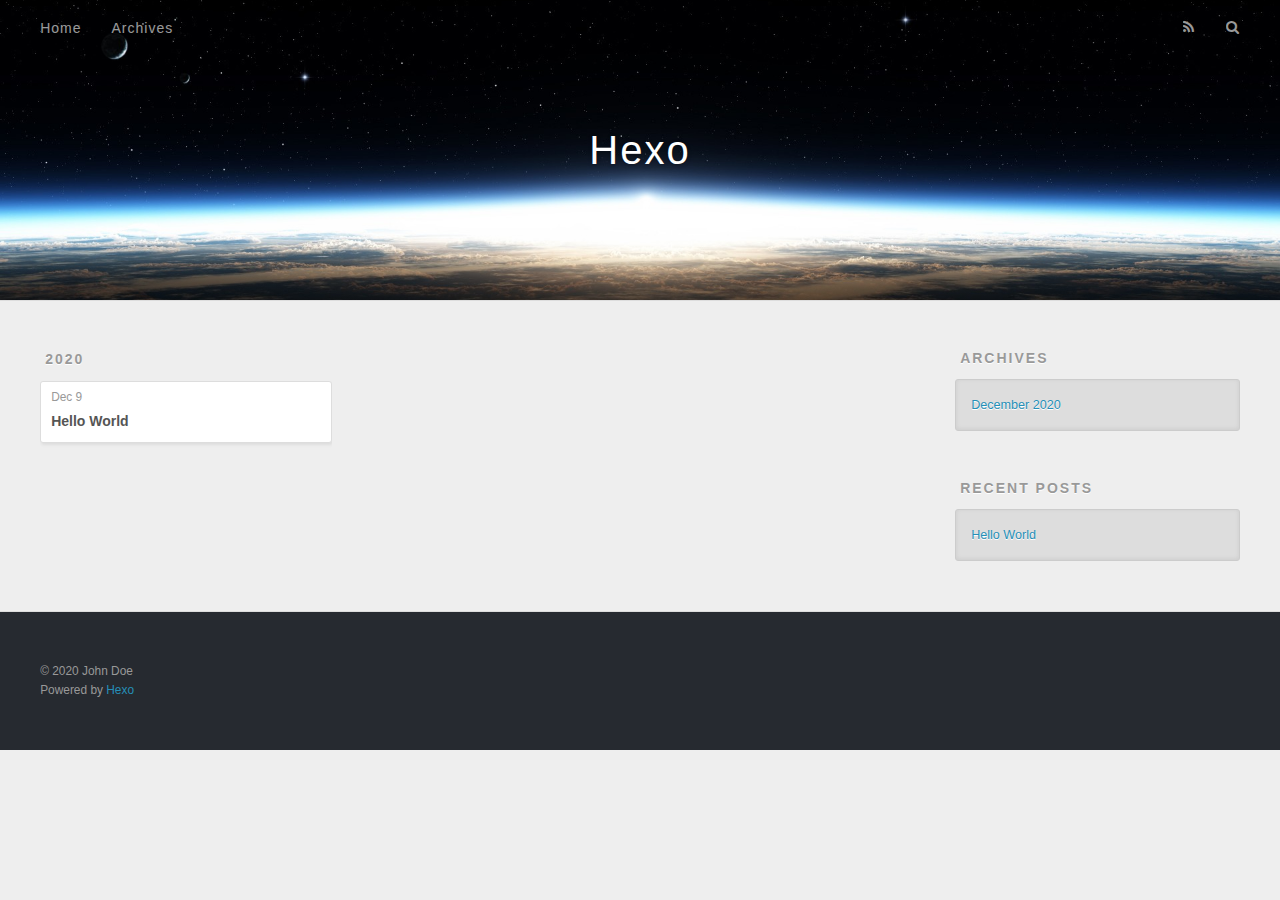
==== archives/index.html @ 75cb19ee "Site updated: 2020-12-09 10:48:36" ====
<!DOCTYPE html>
<html>
<head>
  <meta charset="utf-8">
  

  
  <title>Archives | Hexo</title>
  <meta name="viewport" content="width=device-width, initial-scale=1, maximum-scale=1">
  <meta property="og:type" content="website">
<meta property="og:title" content="Hexo">
<meta property="og:url" content="http://example.com/archives/index.html">
<meta property="og:site_name" content="Hexo">
<meta property="og:locale" content="en_US">
<meta property="article:author" content="John Doe">
<meta name="twitter:card" content="summary">
  
    <link rel="alternate" href="/atom.xml" title="Hexo" type="application/atom+xml">
  
  
    <link rel="icon" href="/favicon.png">
  
  
    <link href="//fonts.googleapis.com/css?family=Source+Code+Pro" rel="stylesheet" type="text/css">
  
  
<link rel="stylesheet" href="/css/style.css">

<meta name="generator" content="Hexo 5.2.0"></head>

<body>
  <div id="container">
    <div id="wrap">
      <header id="header">
  <div id="banner"></div>
  <div id="header-outer" class="outer">
    <div id="header-title" class="inner">
      <h1 id="logo-wrap">
        <a href="/" id="logo">Hexo</a>
      </h1>
      
    </div>
    <div id="header-inner" class="inner">
      <nav id="main-nav">
        <a id="main-nav-toggle" class="nav-icon"></a>
        
          <a class="main-nav-link" href="/">Home</a>
        
          <a class="main-nav-link" href="/archives">Archives</a>
        
      </nav>
      <nav id="sub-nav">
        
          <a id="nav-rss-link" class="nav-icon" href="/atom.xml" title="RSS Feed"></a>
        
        <a id="nav-search-btn" class="nav-icon" title="Search"></a>
      </nav>
      <div id="search-form-wrap">
        <form action="//google.com/search" method="get" accept-charset="UTF-8" class="search-form"><input type="search" name="q" class="search-form-input" placeholder="Search"><button type="submit" class="search-form-submit">&#xF002;</button><input type="hidden" name="sitesearch" value="http://example.com"></form>
      </div>
    </div>
  </div>
</header>
      <div class="outer">
        <section id="main">
  
  
    
    
      
      
      <section class="archives-wrap">
        <div class="archive-year-wrap">
          <a href="/archives/2020" class="archive-year">2020</a>
        </div>
        <div class="archives">
    
    <article class="archive-article archive-type-post">
  <div class="archive-article-inner">
    <header class="archive-article-header">
      <a href="/2020/12/09/hello-world/" class="archive-article-date">
  <time datetime="2020-12-09T02:20:31.634Z" itemprop="datePublished">Dec 9</time>
</a>
      
  
    <h1 itemprop="name">
      <a class="archive-article-title" href="/2020/12/09/hello-world/">Hello World</a>
    </h1>
  

    </header>
  </div>
</article>
  
  
    </div></section>
  


</section>
        
          <aside id="sidebar">
  
    

  
    

  
    
  
    
  <div class="widget-wrap">
    <h3 class="widget-title">Archives</h3>
    <div class="widget">
      <ul class="archive-list"><li class="archive-list-item"><a class="archive-list-link" href="/archives/2020/12/">December 2020</a></li></ul>
    </div>
  </div>


  
    
  <div class="widget-wrap">
    <h3 class="widget-title">Recent Posts</h3>
    <div class="widget">
      <ul>
        
          <li>
            <a href="/2020/12/09/hello-world/">Hello World</a>
          </li>
        
      </ul>
    </div>
  </div>

  
</aside>
        
      </div>
      <footer id="footer">
  
  <div class="outer">
    <div id="footer-info" class="inner">
      &copy; 2020 John Doe<br>
      Powered by <a href="http://hexo.io/" target="_blank">Hexo</a>
    </div>
  </div>
</footer>
    </div>
    <nav id="mobile-nav">
  
    <a href="/" class="mobile-nav-link">Home</a>
  
    <a href="/archives" class="mobile-nav-link">Archives</a>
  
</nav>
    

<script src="//ajax.googleapis.com/ajax/libs/jquery/2.0.3/jquery.min.js"></script>


  
<link rel="stylesheet" href="/fancybox/jquery.fancybox.css">

  
<script src="/fancybox/jquery.fancybox.pack.js"></script>




<script src="/js/script.js"></script>




  </div>
</body>
</html>
---- css/style.css ----
body {
  width: 100%;
}
body:before,
body:after {
  content: "";
  display: table;
}
body:after {
  clear: both;
}
html,
body,
div,
span,
applet,
object,
iframe,
h1,
h2,
h3,
h4,
h5,
h6,
p,
blockquote,
pre,
a,
abbr,
acronym,
address,
big,
cite,
code,
del,
dfn,
em,
img,
ins,
kbd,
q,
s,
samp,
small,
strike,
strong,
sub,
sup,
tt,
var,
dl,
dt,
dd,
ol,
ul,
li,
fieldset,
form,
label,
legend,
table,
caption,
tbody,
tfoot,
thead,
tr,
th,
td {
  margin: 0;
  padding: 0;
  border: 0;
  outline: 0;
  font-weight: inherit;
  font-style: inherit;
  font-family: inherit;
  font-size: 100%;
  vertical-align: baseline;
}
body {
  line-height: 1;
  color: #000;
  background: #fff;
}
ol,
ul {
  list-style: none;
}
table {
  border-collapse: separate;
  border-spacing: 0;
  vertical-align: middle;
}
caption,
th,
td {
  text-align: left;
  font-weight: normal;
  vertical-align: middle;
}
a img {
  border: none;
}
input,
button {
  margin: 0;
  padding: 0;
}
input::-moz-focus-inner,
button::-moz-focus-inner {
  border: 0;
  padding: 0;
}
@font-face {
  font-family: FontAwesome;
  font-style: normal;
  font-weight: normal;
  src: url("fonts/fontawesome-webfont.eot?v=#4.0.3");
  src: url("fonts/fontawesome-webfont.eot?#iefix&v=#4.0.3") format("embedded-opentype"), url("fonts/fontawesome-webfont.woff?v=#4.0.3") format("woff"), url("fonts/fontawesome-webfont.ttf?v=#4.0.3") format("truetype"), url("fonts/fontawesome-webfont.svg#fontawesomeregular?v=#4.0.3") format("svg");
}
html,
body,
#container {
  height: 100%;
}
body {
  background: #eee;
  font: 14px -apple-system, BlinkMacSystemFont, "Segoe UI", "Roboto", "Oxygen", "Ubuntu", "Cantarell", "Fira Sans", "Droid Sans", "Helvetica Neue", sans-serif;
  -webkit-text-size-adjust: 100%;
}
.outer {
  max-width: 1220px;
  margin: 0 auto;
  padding: 0 20px;
}
.outer:before,
.outer:after {
  content: "";
  display: table;
}
.outer:after {
  clear: both;
}
.inner {
  display: inline;
  float: left;
  width: 98.33333333333333%;
  margin: 0 0.833333333333333%;
}
.left,
.alignleft {
  float: left;
}
.right,
.alignright {
  float: right;
}
.clear {
  clear: both;
}
#container {
  position: relative;
}
.mobile-nav-on {
  overflow: hidden;
}
#wrap {
  height: 100%;
  width: 100%;
  position: absolute;
  top: 0;
  left: 0;
  -webkit-transition: 0.2s ease-out;
  -moz-transition: 0.2s ease-out;
  -ms-transition: 0.2s ease-out;
  transition: 0.2s ease-out;
  z-index: 1;
  background: #eee;
}
.mobile-nav-on #wrap {
  left: 280px;
}
@media screen and (min-width: 768px) {
  #main {
    display: inline;
    float: left;
    width: 73.33333333333333%;
    margin: 0 0.833333333333333%;
  }
}
.article-date,
.article-category-link,
.archive-year,
.widget-title {
  text-decoration: none;
  text-transform: uppercase;
  letter-spacing: 2px;
  color: #999;
  margin-bottom: 1em;
  margin-left: 5px;
  line-height: 1em;
  text-shadow: 0 1px #fff;
  font-weight: bold;
}
.article-inner,
.archive-article-inner {
  background: #fff;
  -webkit-box-shadow: 1px 2px 3px #ddd;
  box-shadow: 1px 2px 3px #ddd;
  border: 1px solid #ddd;
  border-radius: 3px;
}
.article-entry h1,
.widget h1 {
  font-size: 2em;
}
.article-entry h2,
.widget h2 {
  font-size: 1.5em;
}
.article-entry h3,
.widget h3 {
  font-size: 1.3em;
}
.article-entry h4,
.widget h4 {
  font-size: 1.2em;
}
.article-entry h5,
.widget h5 {
  font-size: 1em;
}
.article-entry h6,
.widget h6 {
  font-size: 1em;
  color: #999;
}
.article-entry hr,
.widget hr {
  border: 1px dashed #ddd;
}
.article-entry strong,
.widget strong {
  font-weight: bold;
}
.article-entry em,
.widget em,
.article-entry cite,
.widget cite {
  font-style: italic;
}
.article-entry sup,
.widget sup,
.article-entry sub,
.widget sub {
  font-size: 0.75em;
  line-height: 0;
  position: relative;
  vertical-align: baseline;
}
.article-entry sup,
.widget sup {
  top: -0.5em;
}
.article-entry sub,
.widget sub {
  bottom: -0.2em;
}
.article-entry small,
.widget small {
  font-size: 0.85em;
}
.article-entry acronym,
.widget acronym,
.article-entry abbr,
.widget abbr {
  border-bottom: 1px dotted;
}
.article-entry ul,
.widget ul,
.article-entry ol,
.widget ol,
.article-entry dl,
.widget dl {
  margin: 0 20px;
  line-height: 1.6em;
}
.article-entry ul ul,
.widget ul ul,
.article-entry ol ul,
.widget ol ul,
.article-entry ul ol,
.widget ul ol,
.article-entry ol ol,
.widget ol ol {
  margin-top: 0;
  margin-bottom: 0;
}
.article-entry ul,
.widget ul {
  list-style: disc;
}
.article-entry ol,
.widget ol {
  list-style: decimal;
}
.article-entry dt,
.widget dt {
  font-weight: bold;
}
#header {
  height: 300px;
  position: relative;
  border-bottom: 1px solid #ddd;
}
#header:before,
#header:after {
  content: "";
  position: absolute;
  left: 0;
  right: 0;
  height: 40px;
}
#header:before {
  top: 0;
  background: -webkit-linear-gradient(rgba(0,0,0,0.2), transparent);
  background: -moz-linear-gradient(rgba(0,0,0,0.2), transparent);
  background: -ms-linear-gradient(rgba(0,0,0,0.2), transparent);
  background: linear-gradient(rgba(0,0,0,0.2), transparent);
}
#header:after {
  bottom: 0;
  background: -webkit-linear-gradient(transparent, rgba(0,0,0,0.2));
  background: -moz-linear-gradient(transparent, rgba(0,0,0,0.2));
  background: -ms-linear-gradient(transparent, rgba(0,0,0,0.2));
  background: linear-gradient(transparent, rgba(0,0,0,0.2));
}
#header-outer {
  height: 100%;
  position: relative;
}
#header-inner {
  position: relative;
  overflow: hidden;
}
#banner {
  position: absolute;
  top: 0;
  left: 0;
  width: 100%;
  height: 100%;
  background: url("images/banner.jpg") center #000;
  -webkit-background-size: cover;
  -moz-background-size: cover;
  background-size: cover;
  z-index: -1;
}
#header-title {
  text-align: center;
  height: 40px;
  position: absolute;
  top: 50%;
  left: 0;
  margin-top: -20px;
}
#logo,
#subtitle {
  text-decoration: none;
  color: #fff;
  font-weight: 300;
  text-shadow: 0 1px 4px rgba(0,0,0,0.3);
}
#logo {
  font-size: 40px;
  line-height: 40px;
  letter-spacing: 2px;
}
#subtitle {
  font-size: 16px;
  line-height: 16px;
  letter-spacing: 1px;
}
#subtitle-wrap {
  margin-top: 16px;
}
#main-nav {
  float: left;
  margin-left: -15px;
}
.nav-icon,
.main-nav-link {
  float: left;
  color: #fff;
  opacity: 0.6;
  text-decoration: none;
  text-shadow: 0 1px rgba(0,0,0,0.2);
  -webkit-transition: opacity 0.2s;
  -moz-transition: opacity 0.2s;
  -ms-transition: opacity 0.2s;
  transition: opacity 0.2s;
  display: block;
  padding: 20px 15px;
}
.nav-icon:hover,
.main-nav-link:hover {
  opacity: 1;
}
.nav-icon {
  font-family: FontAwesome;
  text-align: center;
  font-size: 14px;
  width: 14px;
  height: 14px;
  padding: 20px 15px;
  position: relative;
  cursor: pointer;
}
.main-nav-link {
  font-weight: 300;
  letter-spacing: 1px;
}
@media screen and (max-width: 479px) {
  .main-nav-link {
    display: none;
  }
}
#main-nav-toggle {
  display: none;
}
#main-nav-toggle:before {
  content: "\f0c9";
}
@media screen and (max-width: 479px) {
  #main-nav-toggle {
    display: block;
  }
}
#sub-nav {
  float: right;
  margin-right: -15px;
}
#nav-rss-link:before {
  content: "\f09e";
}
#nav-search-btn:before {
  content: "\f002";
}
#search-form-wrap {
  position: absolute;
  top: 15px;
  width: 150px;
  height: 30px;
  right: -150px;
  opacity: 0;
  -webkit-transition: 0.2s ease-out;
  -moz-transition: 0.2s ease-out;
  -ms-transition: 0.2s ease-out;
  transition: 0.2s ease-out;
}
#search-form-wrap.on {
  opacity: 1;
  right: 0;
}
@media screen and (max-width: 479px) {
  #search-form-wrap {
    width: 100%;
    right: -100%;
  }
}
.search-form {
  position: absolute;
  top: 0;
  left: 0;
  right: 0;
  background: #fff;
  padding: 5px 15px;
  border-radius: 15px;
  -webkit-box-shadow: 0 0 10px rgba(0,0,0,0.3);
  box-shadow: 0 0 10px rgba(0,0,0,0.3);
}
.search-form-input {
  border: none;
  background: none;
  color: #555;
  width: 100%;
  font: 13px -apple-system, BlinkMacSystemFont, "Segoe UI", "Roboto", "Oxygen", "Ubuntu", "Cantarell", "Fira Sans", "Droid Sans", "Helvetica Neue", sans-serif;
  outline: none;
}
.search-form-input::-webkit-search-results-decoration,
.search-form-input::-webkit-search-cancel-button {
  -webkit-appearance: none;
}
.search-form-submit {
  position: absolute;
  top: 50%;
  right: 10px;
  margin-top: -7px;
  font: 13px FontAwesome;
  border: none;
  background: none;
  color: #bbb;
  cursor: pointer;
}
.search-form-submit:hover,
.search-form-submit:focus {
  color: #777;
}
.article {
  margin: 50px 0;
}
.article-inner {
  overflow: hidden;
}
.article-meta:before,
.article-meta:after {
  content: "";
  display: table;
}
.article-meta:after {
  clear: both;
}
.article-date {
  float: left;
}
.article-category {
  float: left;
  line-height: 1em;
  color: #ccc;
  text-shadow: 0 1px #fff;
  margin-left: 8px;
}
.article-category:before {
  content: "\2022";
}
.article-category-link {
  margin: 0 12px 1em;
}
.article-header {
  padding: 20px 20px 0;
}
.article-title {
  text-decoration: none;
  font-size: 2em;
  font-weight: bold;
  color: #555;
  line-height: 1.1em;
  -webkit-transition: color 0.2s;
  -moz-transition: color 0.2s;
  -ms-transition: color 0.2s;
  transition: color 0.2s;
}
a.article-title:hover {
  color: #258fb8;
}
.article-entry {
  color: #555;
  padding: 0 20px;
}
.article-entry:before,
.article-entry:after {
  content: "";
  display: table;
}
.article-entry:after {
  clear: both;
}
.article-entry p,
.article-entry table {
  line-height: 1.6em;
  margin: 1.6em 0;
}
.article-entry h1,
.article-entry h2,
.article-entry h3,
.article-entry h4,
.article-entry h5,
.article-entry h6 {
  font-weight: bold;
}
.article-entry h1,
.article-entry h2,
.article-entry h3,
.article-entry h4,
.article-entry h5,
.article-entry h6 {
  line-height: 1.1em;
  margin: 1.1em 0;
}
.article-entry a {
  color: #258fb8;
  text-decoration: none;
}
.article-entry a:hover {
  text-decoration: underline;
}
.article-entry ul,
.article-entry ol,
.article-entry dl {
  margin-top: 1.6em;
  margin-bottom: 1.6em;
}
.article-entry img,
.article-entry video {
  max-width: 100%;
  height: auto;
  display: block;
  margin: auto;
}
.article-entry iframe {
  border: none;
}
.article-entry table {
  width: 100%;
  border-collapse: collapse;
  border-spacing: 0;
}
.article-entry th {
  font-weight: bold;
  border-bottom: 3px solid #ddd;
  padding-bottom: 0.5em;
}
.article-entry td {
  border-bottom: 1px solid #ddd;
  padding: 10px 0;
}
.article-entry blockquote {
  font-family: Georgia, "Times New Roman", serif;
  font-size: 1.4em;
  margin: 1.6em 20px;
  text-align: center;
}
.article-entry blockquote footer {
  font-size: 14px;
  margin: 1.6em 0;
  font-family: -apple-system, BlinkMacSystemFont, "Segoe UI", "Roboto", "Oxygen", "Ubuntu", "Cantarell", "Fira Sans", "Droid Sans", "Helvetica Neue", sans-serif;
}
.article-entry blockquote footer cite:before {
  content: "—";
  padding: 0 0.5em;
}
.article-entry .pullquote {
  text-align: left;
  width: 45%;
  margin: 0;
}
.article-entry .pullquote.left {
  margin-left: 0.5em;
  margin-right: 1em;
}
.article-entry .pullquote.right {
  margin-right: 0.5em;
  margin-left: 1em;
}
.article-entry .caption {
  color: #999;
  display: block;
  font-size: 0.9em;
  margin-top: 0.5em;
  position: relative;
  text-align: center;
}
.article-entry .video-container {
  position: relative;
  padding-top: 56.25%;
  height: 0;
  overflow: hidden;
}
.article-entry .video-container iframe,
.article-entry .video-container object,
.article-entry .video-container embed {
  position: absolute;
  top: 0;
  left: 0;
  width: 100%;
  height: 100%;
  margin-top: 0;
}
.article-more-link a {
  display: inline-block;
  line-height: 1em;
  padding: 6px 15px;
  border-radius: 15px;
  background: #eee;
  color: #999;
  text-shadow: 0 1px #fff;
  text-decoration: none;
}
.article-more-link a:hover {
  background: #258fb8;
  color: #fff;
  text-decoration: none;
  text-shadow: 0 1px #1e7293;
}
.article-footer {
  font-size: 0.85em;
  line-height: 1.6em;
  border-top: 1px solid #ddd;
  padding-top: 1.6em;
  margin: 0 20px 20px;
}
.article-footer:before,
.article-footer:after {
  content: "";
  display: table;
}
.article-footer:after {
  clear: both;
}
.article-footer a {
  color: #999;
  text-decoration: none;
}
.article-footer a:hover {
  color: #555;
}
.article-tag-list-item {
  float: left;
  margin-right: 10px;
}
.article-tag-list-link:before {
  content: "#";
}
.article-comment-link {
  float: right;
}
.article-comment-link:before {
  content: "\f075";
  font-family: FontAwesome;
  padding-right: 8px;
}
.article-share-link {
  cursor: pointer;
  float: right;
  margin-left: 20px;
}
.article-share-link:before {
  content: "\f064";
  font-family: FontAwesome;
  padding-right: 6px;
}
#article-nav {
  position: relative;
}
#article-nav:before,
#article-nav:after {
  content: "";
  display: table;
}
#article-nav:after {
  clear: both;
}
@media screen and (min-width: 768px) {
  #article-nav {
    margin: 50px 0;
  }
  #article-nav:before {
    width: 8px;
    height: 8px;
    position: absolute;
    top: 50%;
    left: 50%;
    margin-top: -4px;
    margin-left: -4px;
    content: "";
    border-radius: 50%;
    background: #ddd;
    -webkit-box-shadow: 0 1px 2px #fff;
    box-shadow: 0 1px 2px #fff;
  }
}
.article-nav-link-wrap {
  text-decoration: none;
  text-shadow: 0 1px #fff;
  color: #999;
  -webkit-box-sizing: border-box;
  -moz-box-sizing: border-box;
  box-sizing: border-box;
  margin-top: 50px;
  text-align: center;
  display: block;
}
.article-nav-link-wrap:hover {
  color: #555;
}
@media screen and (min-width: 768px) {
  .article-nav-link-wrap {
    width: 50%;
    margin-top: 0;
  }
}
@media screen and (min-width: 768px) {
  #article-nav-newer {
    float: left;
    text-align: right;
    padding-right: 20px;
  }
}
@media screen and (min-width: 768px) {
  #article-nav-older {
    float: right;
    text-align: left;
    padding-left: 20px;
  }
}
.article-nav-caption {
  text-transform: uppercase;
  letter-spacing: 2px;
  color: #ddd;
  line-height: 1em;
  font-weight: bold;
}
#article-nav-newer .article-nav-caption {
  margin-right: -2px;
}
.article-nav-title {
  font-size: 0.85em;
  line-height: 1.6em;
  margin-top: 0.5em;
}
.article-share-box {
  position: absolute;
  display: none;
  background: #fff;
  -webkit-box-shadow: 1px 2px 10px rgba(0,0,0,0.2);
  box-shadow: 1px 2px 10px rgba(0,0,0,0.2);
  border-radius: 3px;
  margin-left: -145px;
  overflow: hidden;
  z-index: 1;
}
.article-share-box.on {
  display: block;
}
.article-share-input {
  width: 100%;
  background: none;
  -webkit-box-sizing: border-box;
  -moz-box-sizing: border-box;
  box-sizing: border-box;
  font: 14px -apple-system, BlinkMacSystemFont, "Segoe UI", "Roboto", "Oxygen", "Ubuntu", "Cantarell", "Fira Sans", "Droid Sans", "Helvetica Neue", sans-serif;
  padding: 0 15px;
  color: #555;
  outline: none;
  border: 1px solid #ddd;
  border-radius: 3px 3px 0 0;
  height: 36px;
  line-height: 36px;
}
.article-share-links {
  background: #eee;
}
.article-share-links:before,
.article-share-links:after {
  content: "";
  display: table;
}
.article-share-links:after {
  clear: both;
}
.article-share-twitter,
.article-share-facebook,
.article-share-pinterest,
.article-share-google {
  width: 50px;
  height: 36px;
  display: block;
  float: left;
  position: relative;
  color: #999;
  text-shadow: 0 1px #fff;
}
.article-share-twitter:before,
.article-share-facebook:before,
.article-share-pinterest:before,
.article-share-google:before {
  font-size: 20px;
  font-family: FontAwesome;
  width: 20px;
  height: 20px;
  position: absolute;
  top: 50%;
  left: 50%;
  margin-top: -10px;
  margin-left: -10px;
  text-align: center;
}
.article-share-twitter:hover,
.article-share-facebook:hover,
.article-share-pinterest:hover,
.article-share-google:hover {
  color: #fff;
}
.article-share-twitter:before {
  content: "\f099";
}
.article-share-twitter:hover {
  background: #00aced;
  text-shadow: 0 1px #008abe;
}
.article-share-facebook:before {
  content: "\f09a";
}
.article-share-facebook:hover {
  background: #3b5998;
  text-shadow: 0 1px #2f477a;
}
.article-share-pinterest:before {
  content: "\f0d2";
}
.article-share-pinterest:hover {
  background: #cb2027;
  text-shadow: 0 1px #a21a1f;
}
.article-share-google:before {
  content: "\f0d5";
}
.article-share-google:hover {
  background: #dd4b39;
  text-shadow: 0 1px #be3221;
}
.article-gallery {
  background: #000;
  position: relative;
}
.article-gallery-photos {
  position: relative;
  overflow: hidden;
}
.article-gallery-img {
  display: none;
  max-width: 100%;
}
.article-gallery-img:first-child {
  display: block;
}
.article-gallery-img.loaded {
  position: absolute;
  display: block;
}
.article-gallery-img img {
  display: block;
  max-width: 100%;
  margin: 0 auto;
}
#comments {
  background: #fff;
  -webkit-box-shadow: 1px 2px 3px #ddd;
  box-shadow: 1px 2px 3px #ddd;
  padding: 20px;
  border: 1px solid #ddd;
  border-radius: 3px;
  margin: 50px 0;
}
#comments a {
  color: #258fb8;
}
.archives-wrap {
  margin: 50px 0;
}
.archives:before,
.archives:after {
  content: "";
  display: table;
}
.archives:after {
  clear: both;
}
.archive-year-wrap {
  margin-bottom: 1em;
}
.archives {
  -webkit-column-gap: 10px;
  -moz-column-gap: 10px;
  column-gap: 10px;
}
@media screen and (min-width: 480px) and (max-width: 767px) {
  .archives {
    -webkit-column-count: 2;
    -moz-column-count: 2;
    column-count: 2;
  }
}
@media screen and (min-width: 768px) {
  .archives {
    -webkit-column-count: 3;
    -moz-column-count: 3;
    column-count: 3;
  }
}
.archive-article {
  -webkit-column-break-inside: avoid;
  page-break-inside: avoid;
  overflow: hidden;
  break-inside: avoid-column;
}
.archive-article-inner {
  padding: 10px;
  margin-bottom: 15px;
}
.archive-article-title {
  text-decoration: none;
  font-weight: bold;
  color: #555;
  -webkit-transition: color 0.2s;
  -moz-transition: color 0.2s;
  -ms-transition: color 0.2s;
  transition: color 0.2s;
  line-height: 1.6em;
}
.archive-article-title:hover {
  color: #258fb8;
}
.archive-article-footer {
  margin-top: 1em;
}
.archive-article-date {
  color: #999;
  text-decoration: none;
  font-size: 0.85em;
  line-height: 1em;
  margin-bottom: 0.5em;
  display: block;
}
#page-nav {
  margin: 50px auto;
  background: #fff;
  -webkit-box-shadow: 1px 2px 3px #ddd;
  box-shadow: 1px 2px 3px #ddd;
  border: 1px solid #ddd;
  border-radius: 3px;
  text-align: center;
  color: #999;
  overflow: hidden;
}
#page-nav:before,
#page-nav:after {
  content: "";
  display: table;
}
#page-nav:after {
  clear: both;
}
#page-nav a,
#page-nav span {
  padding: 10px 20px;
  line-height: 1;
  height: 2ex;
}
#page-nav a {
  color: #999;
  text-decoration: none;
}
#page-nav a:hover {
  background: #999;
  color: #fff;
}
#page-nav .prev {
  float: left;
}
#page-nav .next {
  float: right;
}
#page-nav .page-number {
  display: inline-block;
}
@media screen and (max-width: 479px) {
  #page-nav .page-number {
    display: none;
  }
}
#page-nav .current {
  color: #555;
  font-weight: bold;
}
#page-nav .space {
  color: #ddd;
}
#footer {
  background: #262a30;
  padding: 50px 0;
  border-top: 1px solid #ddd;
  color: #999;
}
#footer a {
  color: #258fb8;
  text-decoration: none;
}
#footer a:hover {
  text-decoration: underline;
}
#footer-info {
  line-height: 1.6em;
  font-size: 0.85em;
}
.article-entry pre,
.article-entry .highlight {
  background: #2d2d2d;
  margin: 0 -20px;
  padding: 15px 20px;
  border-style: solid;
  border-color: #ddd;
  border-width: 1px 0;
  overflow: auto;
  color: #ccc;
  line-height: 22.400000000000002px;
}
.article-entry .highlight .gutter pre,
.article-entry .gist .gist-file .gist-data .line-numbers {
  color: #666;
  font-size: 0.85em;
}
.article-entry pre,
.article-entry code {
  font-family: "Source Code Pro", Consolas, Monaco, Menlo, Consolas, monospace;
}
.article-entry code {
  background: #eee;
  text-shadow: 0 1px #fff;
  padding: 0 0.3em;
}
.article-entry pre code {
  background: none;
  text-shadow: none;
  padding: 0;
}
.article-entry .highlight pre {
  border: none;
  margin: 0;
  padding: 0;
}
.article-entry .highlight table {
  margin: 0;
  width: auto;
}
.article-entry .highlight td {
  border: none;
  padding: 0;
}
.article-entry .highlight figcaption {
  font-size: 0.85em;
  color: #999;
  line-height: 1em;
  margin-bottom: 1em;
}
.article-entry .highlight figcaption:before,
.article-entry .highlight figcaption:after {
  content: "";
  display: table;
}
.article-entry .highlight figcaption:after {
  clear: both;
}
.article-entry .highlight figcaption a {
  float: right;
}
.article-entry .highlight .gutter pre {
  text-align: right;
  padding-right: 20px;
}
.article-entry .highlight .line {
  height: 22.400000000000002px;
}
.article-entry .highlight .line.marked {
  background: #515151;
}
.article-entry .gist {
  margin: 0 -20px;
  border-style: solid;
  border-color: #ddd;
  border-width: 1px 0;
  background: #2d2d2d;
  padding: 15px 20px 15px 0;
}
.article-entry .gist .gist-file {
  border: none;
  font-family: "Source Code Pro", Consolas, Monaco, Menlo, Consolas, monospace;
  margin: 0;
}
.article-entry .gist .gist-file .gist-data {
  background: none;
  border: none;
}
.article-entry .gist .gist-file .gist-data .line-numbers {
  background: none;
  border: none;
  padding: 0 20px 0 0;
}
.article-entry .gist .gist-file .gist-data .line-data {
  padding: 0 !important;
}
.article-entry .gist .gist-file .highlight {
  margin: 0;
  padding: 0;
  border: none;
}
.article-entry .gist .gist-file .gist-meta {
  background: #2d2d2d;
  color: #999;
  font: 0.85em -apple-system, BlinkMacSystemFont, "Segoe UI", "Roboto", "Oxygen", "Ubuntu", "Cantarell", "Fira Sans", "Droid Sans", "Helvetica Neue", sans-serif;
  text-shadow: 0 0;
  padding: 0;
  margin-top: 1em;
  margin-left: 20px;
}
.article-entry .gist .gist-file .gist-meta a {
  color: #258fb8;
  font-weight: normal;
}
.article-entry .gist .gist-file .gist-meta a:hover {
  text-decoration: underline;
}
pre .comment,
pre .title {
  color: #999;
}
pre .variable,
pre .attribute,
pre .tag,
pre .regexp,
pre .ruby .constant,
pre .xml .tag .title,
pre .xml .pi,
pre .xml .doctype,
pre .html .doctype,
pre .css .id,
pre .css .class,
pre .css .pseudo {
  color: #f2777a;
}
pre .number,
pre .preprocessor,
pre .built_in,
pre .literal,
pre .params,
pre .constant {
  color: #f99157;
}
pre .class,
pre .ruby .class .title,
pre .css .rules .attribute {
  color: #9c9;
}
pre .string,
pre .value,
pre .inheritance,
pre .header,
pre .ruby .symbol,
pre .xml .cdata {
  color: #9c9;
}
pre .css .hexcolor {
  color: #6cc;
}
pre .function,
pre .python .decorator,
pre .python .title,
pre .ruby .function .title,
pre .ruby .title .keyword,
pre .perl .sub,
pre .javascript .title,
pre .coffeescript .title {
  color: #69c;
}
pre .keyword,
pre .javascript .function {
  color: #c9c;
}
@media screen and (max-width: 479px) {
  #mobile-nav {
    position: absolute;
    top: 0;
    left: 0;
    width: 280px;
    height: 100%;
    background: #191919;
    border-right: 1px solid #fff;
  }
}
@media screen and (max-width: 479px) {
  .mobile-nav-link {
    display: block;
    color: #999;
    text-decoration: none;
    padding: 15px 20px;
    font-weight: bold;
  }
  .mobile-nav-link:hover {
    color: #fff;
  }
}
@media screen and (min-width: 768px) {
  #sidebar {
    display: inline;
    float: left;
    width: 23.333333333333332%;
    margin: 0 0.833333333333333%;
  }
}
.widget-wrap {
  margin: 50px 0;
}
.widget {
  color: #777;
  text-shadow: 0 1px #fff;
  background: #ddd;
  -webkit-box-shadow: 0 -1px 4px #ccc inset;
  box-shadow: 0 -1px 4px #ccc inset;
  border: 1px solid #ccc;
  padding: 15px;
  border-radius: 3px;
}
.widget a {
  color: #258fb8;
  text-decoration: none;
}
.widget a:hover {
  text-decoration: underline;
}
.widget ul ul,
.widget ol ul,
.widget dl ul,
.widget ul ol,
.widget ol ol,
.widget dl ol,
.widget ul dl,
.widget ol dl,
.widget dl dl {
  margin-left: 15px;
  list-style: disc;
}
.widget {
  line-height: 1.6em;
  word-wrap: break-word;
  font-size: 0.9em;
}
.widget ul,
.widget ol {
  list-style: none;
  margin: 0;
}
.widget ul ul,
.widget ol ul,
.widget ul ol,
.widget ol ol {
  margin: 0 20px;
}
.widget ul ul,
.widget ol ul {
  list-style: disc;
}
.widget ul ol,
.widget ol ol {
  list-style: decimal;
}
.category-list-count,
.tag-list-count,
.archive-list-count {
  padding-left: 5px;
  color: #999;
  font-size: 0.85em;
}
.category-list-count:before,
.tag-list-count:before,
.archive-list-count:before {
  content: "(";
}
.category-list-count:after,
.tag-list-count:after,
.archive-list-count:after {
  content: ")";
}
.tagcloud a {
  margin-right: 5px;
  display: inline-block;
}
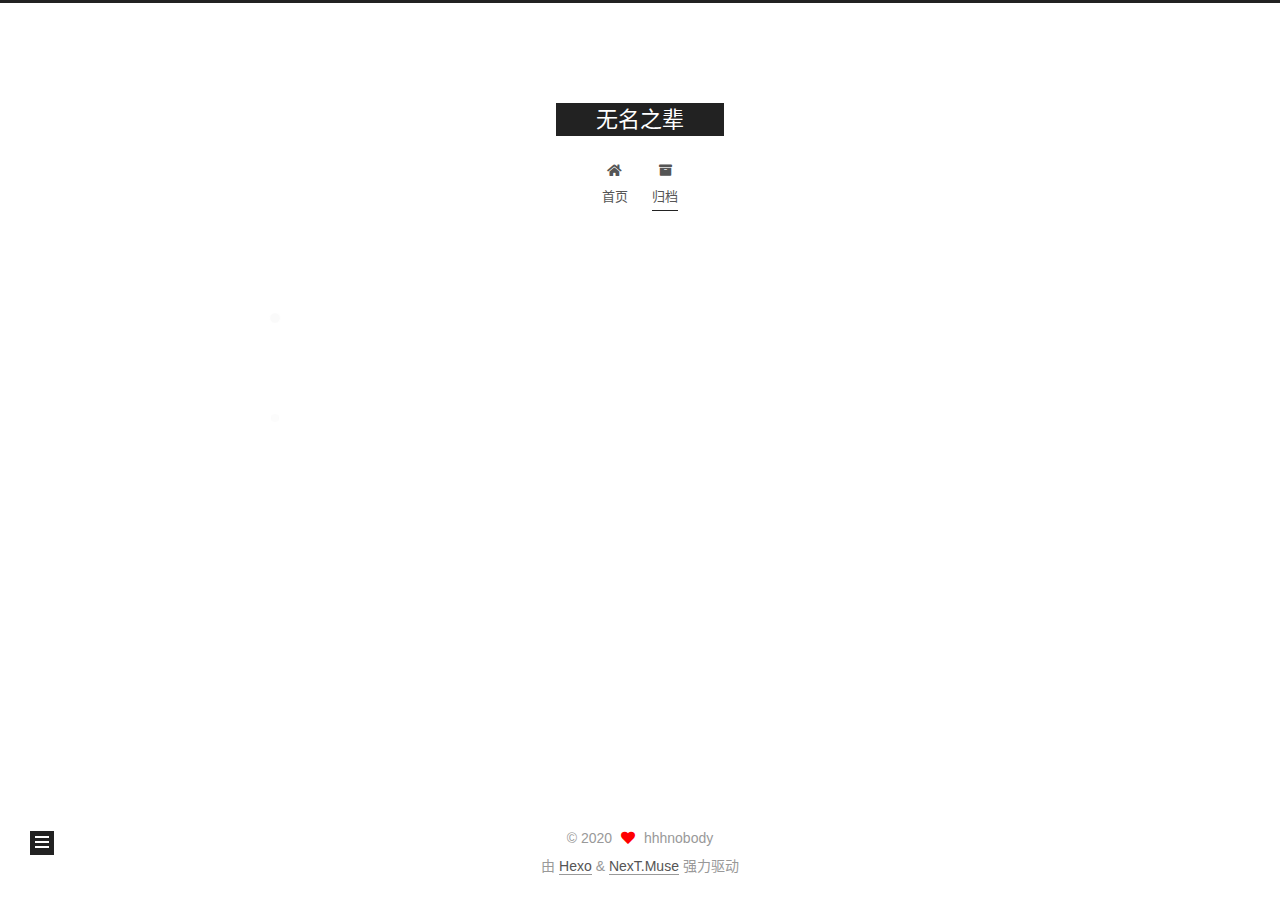
==== commit 7661c9a3: "Site updated: 2020-12-09 11:24:07" ====
--- a/archives/index.html
+++ b/archives/index.html
@@ -1,178 +1,340 @@
 <!DOCTYPE html>
-<html>
+<html lang="zh-CN">
 <head>
-  <meta charset="utf-8">
-  
-
-  
-  <title>Archives | Hexo</title>
-  <meta name="viewport" content="width=device-width, initial-scale=1, maximum-scale=1">
+  <meta charset="UTF-8">
+<meta name="viewport" content="width=device-width, initial-scale=1, maximum-scale=2">
+<meta name="theme-color" content="#222">
+<meta name="generator" content="Hexo 5.2.0">
+  <link rel="apple-touch-icon" sizes="180x180" href="/images/apple-touch-icon-next.png">
+  <link rel="icon" type="image/png" sizes="32x32" href="/images/favicon-32x32-next.png">
+  <link rel="icon" type="image/png" sizes="16x16" href="/images/favicon-16x16-next.png">
+  <link rel="mask-icon" href="/images/logo.svg" color="#222">
+
+<link rel="stylesheet" href="/css/main.css">
+
+
+<link rel="stylesheet" href="/lib/font-awesome/css/all.min.css">
+
+<script id="hexo-configurations">
+    var NexT = window.NexT || {};
+    var CONFIG = {"hostname":"example.com","root":"/","scheme":"Muse","version":"7.8.0","exturl":false,"sidebar":{"position":"left","display":"post","padding":18,"offset":12,"onmobile":false},"copycode":{"enable":false,"show_result":false,"style":null},"back2top":{"enable":true,"sidebar":false,"scrollpercent":false},"bookmark":{"enable":false,"color":"#222","save":"auto"},"fancybox":false,"mediumzoom":false,"lazyload":false,"pangu":false,"comments":{"style":"tabs","active":null,"storage":true,"lazyload":false,"nav":null},"algolia":{"hits":{"per_page":10},"labels":{"input_placeholder":"Search for Posts","hits_empty":"We didn't find any results for the search: ${query}","hits_stats":"${hits} results found in ${time} ms"}},"localsearch":{"enable":false,"trigger":"auto","top_n_per_article":1,"unescape":false,"preload":false},"motion":{"enable":true,"async":false,"transition":{"post_block":"fadeIn","post_header":"slideDownIn","post_body":"slideDownIn","coll_header":"slideLeftIn","sidebar":"slideUpIn"}}};
+  </script>
+
   <meta property="og:type" content="website">
-<meta property="og:title" content="Hexo">
+<meta property="og:title" content="无名之辈">
 <meta property="og:url" content="http://example.com/archives/index.html">
-<meta property="og:site_name" content="Hexo">
-<meta property="og:locale" content="en_US">
-<meta property="article:author" content="John Doe">
+<meta property="og:site_name" content="无名之辈">
+<meta property="og:locale" content="zh_CN">
+<meta property="article:author" content="hhhnobody">
 <meta name="twitter:card" content="summary">
-  
-    <link rel="alternate" href="/atom.xml" title="Hexo" type="application/atom+xml">
-  
-  
-    <link rel="icon" href="/favicon.png">
-  
-  
-    <link href="//fonts.googleapis.com/css?family=Source+Code+Pro" rel="stylesheet" type="text/css">
-  
-  
-<link rel="stylesheet" href="/css/style.css">
-
-<meta name="generator" content="Hexo 5.2.0"></head>
-
-<body>
-  <div id="container">
-    <div id="wrap">
-      <header id="header">
-  <div id="banner"></div>
-  <div id="header-outer" class="outer">
-    <div id="header-title" class="inner">
-      <h1 id="logo-wrap">
-        <a href="/" id="logo">Hexo</a>
-      </h1>
+
+<link rel="canonical" href="http://example.com/archives/">
+
+
+<script id="page-configurations">
+  // https://hexo.io/docs/variables.html
+  CONFIG.page = {
+    sidebar: "",
+    isHome : false,
+    isPost : false,
+    lang   : 'zh-CN'
+  };
+</script>
+
+  <title>归档 | 无名之辈</title>
+  
+
+
+
+
+
+
+  <noscript>
+  <style>
+  .use-motion .brand,
+  .use-motion .menu-item,
+  .sidebar-inner,
+  .use-motion .post-block,
+  .use-motion .pagination,
+  .use-motion .comments,
+  .use-motion .post-header,
+  .use-motion .post-body,
+  .use-motion .collection-header { opacity: initial; }
+
+  .use-motion .site-title,
+  .use-motion .site-subtitle {
+    opacity: initial;
+    top: initial;
+  }
+
+  .use-motion .logo-line-before i { left: initial; }
+  .use-motion .logo-line-after i { right: initial; }
+  </style>
+</noscript>
+
+</head>
+
+<body itemscope itemtype="http://schema.org/WebPage">
+  <div class="container use-motion">
+    <div class="headband"></div>
+
+    <header class="header" itemscope itemtype="http://schema.org/WPHeader">
+      <div class="header-inner"><div class="site-brand-container">
+  <div class="site-nav-toggle">
+    <div class="toggle" aria-label="切换导航栏">
+      <span class="toggle-line toggle-line-first"></span>
+      <span class="toggle-line toggle-line-middle"></span>
+      <span class="toggle-line toggle-line-last"></span>
+    </div>
+  </div>
+
+  <div class="site-meta">
+
+    <a href="/" class="brand" rel="start">
+      <span class="logo-line-before"><i></i></span>
+      <h1 class="site-title">无名之辈</h1>
+      <span class="logo-line-after"><i></i></span>
+    </a>
+  </div>
+
+  <div class="site-nav-right">
+    <div class="toggle popup-trigger">
+    </div>
+  </div>
+</div>
+
+
+
+
+<nav class="site-nav">
+  <ul id="menu" class="main-menu menu">
+        <li class="menu-item menu-item-home">
+
+    <a href="/" rel="section"><i class="fa fa-home fa-fw"></i>首页</a>
+
+  </li>
+        <li class="menu-item menu-item-archives">
+
+    <a href="/archives/" rel="section"><i class="fa fa-archive fa-fw"></i>归档</a>
+
+  </li>
+  </ul>
+</nav>
+
+
+
+
+</div>
+    </header>
+
+    
+  <div class="back-to-top">
+    <i class="fa fa-arrow-up"></i>
+    <span>0%</span>
+  </div>
+
+
+    <main class="main">
+      <div class="main-inner">
+        <div class="content-wrap">
+          
+
+          <div class="content archive">
+            
+
+  
+  
+  
+  <div class="post-block">
+    <div class="posts-collapse">
+      <div class="collection-title">
+        <span class="collection-header">嗯..! 目前共计 1 篇日志。 继续努力。</span>
+      </div>
+
       
-    </div>
-    <div id="header-inner" class="inner">
-      <nav id="main-nav">
-        <a id="main-nav-toggle" class="nav-icon"></a>
+    <div class="collection-year">
+      <span class="collection-header">2020</span>
+    </div>
+
+  <article itemscope itemtype="http://schema.org/Article">
+    <header class="post-header">
+
+      <div class="post-meta">
+        <time itemprop="dateCreated"
+              datetime="2020-12-09T10:20:31+08:00"
+              content="2020-12-09">
+          12-09
+        </time>
+      </div>
+
+      <div class="post-title">
+          <a class="post-title-link" href="/2020/12/09/hello-world/" itemprop="url">
+            <span itemprop="name">Hello World</span>
+          </a>
+      </div>
+
+    </header>
+  </article>
+
+
+    </div>
+  </div>
+  
+  
+  
+
+  
+
+
+
+          </div>
+          
+
+<script>
+  window.addEventListener('tabs:register', () => {
+    let { activeClass } = CONFIG.comments;
+    if (CONFIG.comments.storage) {
+      activeClass = localStorage.getItem('comments_active') || activeClass;
+    }
+    if (activeClass) {
+      let activeTab = document.querySelector(`a[href="#comment-${activeClass}"]`);
+      if (activeTab) {
+        activeTab.click();
+      }
+    }
+  });
+  if (CONFIG.comments.storage) {
+    window.addEventListener('tabs:click', event => {
+      if (!event.target.matches('.tabs-comment .tab-content .tab-pane')) return;
+      let commentClass = event.target.classList[1];
+      localStorage.setItem('comments_active', commentClass);
+    });
+  }
+</script>
+
+        </div>
+          
+  
+  <div class="toggle sidebar-toggle">
+    <span class="toggle-line toggle-line-first"></span>
+    <span class="toggle-line toggle-line-middle"></span>
+    <span class="toggle-line toggle-line-last"></span>
+  </div>
+
+  <aside class="sidebar">
+    <div class="sidebar-inner">
+
+      <ul class="sidebar-nav motion-element">
+        <li class="sidebar-nav-toc">
+          文章目录
+        </li>
+        <li class="sidebar-nav-overview">
+          站点概览
+        </li>
+      </ul>
+
+      <!--noindex-->
+      <div class="post-toc-wrap sidebar-panel">
+      </div>
+      <!--/noindex-->
+
+      <div class="site-overview-wrap sidebar-panel">
+        <div class="site-author motion-element" itemprop="author" itemscope itemtype="http://schema.org/Person">
+  <p class="site-author-name" itemprop="name">hhhnobody</p>
+  <div class="site-description" itemprop="description"></div>
+</div>
+<div class="site-state-wrap motion-element">
+  <nav class="site-state">
+      <div class="site-state-item site-state-posts">
+          <a href="/archives/">
         
-          <a class="main-nav-link" href="/">Home</a>
+          <span class="site-state-item-count">1</span>
+          <span class="site-state-item-name">日志</span>
+        </a>
+      </div>
+  </nav>
+</div>
+
+
+
+      </div>
+
+    </div>
+  </aside>
+  <div id="sidebar-dimmer"></div>
+
+
+      </div>
+    </main>
+
+    <footer class="footer">
+      <div class="footer-inner">
         
-          <a class="main-nav-link" href="/archives">Archives</a>
+
         
-      </nav>
-      <nav id="sub-nav">
+
+<div class="copyright">
+  
+  &copy; 
+  <span itemprop="copyrightYear">2020</span>
+  <span class="with-love">
+    <i class="fa fa-heart"></i>
+  </span>
+  <span class="author" itemprop="copyrightHolder">hhhnobody</span>
+</div>
+  <div class="powered-by">由 <a href="https://hexo.io/" class="theme-link" rel="noopener" target="_blank">Hexo</a> & <a href="https://muse.theme-next.org/" class="theme-link" rel="noopener" target="_blank">NexT.Muse</a> 强力驱动
+  </div>
+
         
-          <a id="nav-rss-link" class="nav-icon" href="/atom.xml" title="RSS Feed"></a>
-        
-        <a id="nav-search-btn" class="nav-icon" title="Search"></a>
-      </nav>
-      <div id="search-form-wrap">
-        <form action="//google.com/search" method="get" accept-charset="UTF-8" class="search-form"><input type="search" name="q" class="search-form-input" placeholder="Search"><button type="submit" class="search-form-submit">&#xF002;</button><input type="hidden" name="sitesearch" value="http://example.com"></form>
-      </div>
-    </div>
-  </div>
-</header>
-      <div class="outer">
-        <section id="main">
-  
-  
-    
-    
-      
-      
-      <section class="archives-wrap">
-        <div class="archive-year-wrap">
-          <a href="/archives/2020" class="archive-year">2020</a>
-        </div>
-        <div class="archives">
-    
-    <article class="archive-article archive-type-post">
-  <div class="archive-article-inner">
-    <header class="archive-article-header">
-      <a href="/2020/12/09/hello-world/" class="archive-article-date">
-  <time datetime="2020-12-09T02:20:31.634Z" itemprop="datePublished">Dec 9</time>
-</a>
-      
-  
-    <h1 itemprop="name">
-      <a class="archive-article-title" href="/2020/12/09/hello-world/">Hello World</a>
-    </h1>
-  
-
-    </header>
-  </div>
-</article>
-  
-  
-    </div></section>
-  
-
-
-</section>
-        
-          <aside id="sidebar">
-  
-    
-
-  
-    
-
-  
-    
-  
-    
-  <div class="widget-wrap">
-    <h3 class="widget-title">Archives</h3>
-    <div class="widget">
-      <ul class="archive-list"><li class="archive-list-item"><a class="archive-list-link" href="/archives/2020/12/">December 2020</a></li></ul>
-    </div>
-  </div>
-
-
-  
-    
-  <div class="widget-wrap">
-    <h3 class="widget-title">Recent Posts</h3>
-    <div class="widget">
-      <ul>
-        
-          <li>
-            <a href="/2020/12/09/hello-world/">Hello World</a>
-          </li>
-        
-      </ul>
-    </div>
-  </div>
-
-  
-</aside>
-        
-      </div>
-      <footer id="footer">
-  
-  <div class="outer">
-    <div id="footer-info" class="inner">
-      &copy; 2020 John Doe<br>
-      Powered by <a href="http://hexo.io/" target="_blank">Hexo</a>
-    </div>
-  </div>
-</footer>
-    </div>
-    <nav id="mobile-nav">
-  
-    <a href="/" class="mobile-nav-link">Home</a>
-  
-    <a href="/archives" class="mobile-nav-link">Archives</a>
-  
-</nav>
-    
-
-<script src="//ajax.googleapis.com/ajax/libs/jquery/2.0.3/jquery.min.js"></script>
-
-
-  
-<link rel="stylesheet" href="/fancybox/jquery.fancybox.css">
-
-  
-<script src="/fancybox/jquery.fancybox.pack.js"></script>
-
-
-
-
-<script src="/js/script.js"></script>
-
-
-
-
-  </div>
+
+
+
+
+
+
+
+
+      </div>
+    </footer>
+  </div>
+
+  
+  <script src="/lib/anime.min.js"></script>
+  <script src="/lib/velocity/velocity.min.js"></script>
+  <script src="/lib/velocity/velocity.ui.min.js"></script>
+
+<script src="/js/utils.js"></script>
+
+<script src="/js/motion.js"></script>
+
+
+<script src="/js/schemes/muse.js"></script>
+
+
+<script src="/js/next-boot.js"></script>
+
+
+
+
+  
+
+
+
+
+
+
+
+
+
+
+
+
+
+
+
+  
+
+  
+
 </body>
-</html>+</html>
--- a/css/main.css
+++ b/css/main.css
@@ -0,0 +1,2291 @@
+:root {
+  --body-bg-color: #fff;
+  --content-bg-color: #fff;
+  --card-bg-color: #f5f5f5;
+  --text-color: #555;
+  --blockquote-color: #666;
+  --link-color: #555;
+  --link-hover-color: #222;
+  --brand-color: #fff;
+  --brand-hover-color: #fff;
+  --table-row-odd-bg-color: #f9f9f9;
+  --table-row-hover-bg-color: #f5f5f5;
+  --menu-item-bg-color: #f5f5f5;
+  --btn-default-bg: #222;
+  --btn-default-color: #fff;
+  --btn-default-border-color: #222;
+  --btn-default-hover-bg: #fff;
+  --btn-default-hover-color: #222;
+  --btn-default-hover-border-color: #222;
+}
+html {
+  line-height: 1.15; /* 1 */
+  -webkit-text-size-adjust: 100%; /* 2 */
+}
+body {
+  margin: 0;
+}
+main {
+  display: block;
+}
+h1 {
+  font-size: 2em;
+  margin: 0.67em 0;
+}
+hr {
+  box-sizing: content-box; /* 1 */
+  height: 0; /* 1 */
+  overflow: visible; /* 2 */
+}
+pre {
+  font-family: monospace, monospace; /* 1 */
+  font-size: 1em; /* 2 */
+}
+a {
+  background: transparent;
+}
+abbr[title] {
+  border-bottom: none; /* 1 */
+  text-decoration: underline; /* 2 */
+  text-decoration: underline dotted; /* 2 */
+}
+b,
+strong {
+  font-weight: bolder;
+}
+code,
+kbd,
+samp {
+  font-family: monospace, monospace; /* 1 */
+  font-size: 1em; /* 2 */
+}
+small {
+  font-size: 80%;
+}
+sub,
+sup {
+  font-size: 75%;
+  line-height: 0;
+  position: relative;
+  vertical-align: baseline;
+}
+sub {
+  bottom: -0.25em;
+}
+sup {
+  top: -0.5em;
+}
+img {
+  border-style: none;
+}
+button,
+input,
+optgroup,
+select,
+textarea {
+  font-family: inherit; /* 1 */
+  font-size: 100%; /* 1 */
+  line-height: 1.15; /* 1 */
+  margin: 0; /* 2 */
+}
+button,
+input {
+/* 1 */
+  overflow: visible;
+}
+button,
+select {
+/* 1 */
+  text-transform: none;
+}
+button,
+[type='button'],
+[type='reset'],
+[type='submit'] {
+  -webkit-appearance: button;
+}
+button::-moz-focus-inner,
+[type='button']::-moz-focus-inner,
+[type='reset']::-moz-focus-inner,
+[type='submit']::-moz-focus-inner {
+  border-style: none;
+  padding: 0;
+}
+button:-moz-focusring,
+[type='button']:-moz-focusring,
+[type='reset']:-moz-focusring,
+[type='submit']:-moz-focusring {
+  outline: 1px dotted ButtonText;
+}
+fieldset {
+  padding: 0.35em 0.75em 0.625em;
+}
+legend {
+  box-sizing: border-box; /* 1 */
+  color: inherit; /* 2 */
+  display: table; /* 1 */
+  max-width: 100%; /* 1 */
+  padding: 0; /* 3 */
+  white-space: normal; /* 1 */
+}
+progress {
+  vertical-align: baseline;
+}
+textarea {
+  overflow: auto;
+}
+[type='checkbox'],
+[type='radio'] {
+  box-sizing: border-box; /* 1 */
+  padding: 0; /* 2 */
+}
+[type='number']::-webkit-inner-spin-button,
+[type='number']::-webkit-outer-spin-button {
+  height: auto;
+}
+[type='search'] {
+  outline-offset: -2px; /* 2 */
+  -webkit-appearance: textfield; /* 1 */
+}
+[type='search']::-webkit-search-decoration {
+  -webkit-appearance: none;
+}
+::-webkit-file-upload-button {
+  font: inherit; /* 2 */
+  -webkit-appearance: button; /* 1 */
+}
+details {
+  display: block;
+}
+summary {
+  display: list-item;
+}
+template {
+  display: none;
+}
+[hidden] {
+  display: none;
+}
+::selection {
+  background: #262a30;
+  color: #eee;
+}
+html,
+body {
+  height: 100%;
+}
+body {
+  background: var(--body-bg-color);
+  color: var(--text-color);
+  font-family: 'Lato', "PingFang SC", "Microsoft YaHei", sans-serif;
+  font-size: 1em;
+  line-height: 2;
+}
+@media (max-width: 991px) {
+  body {
+    padding-left: 0 !important;
+    padding-right: 0 !important;
+  }
+}
+h1,
+h2,
+h3,
+h4,
+h5,
+h6 {
+  font-family: 'Lato', "PingFang SC", "Microsoft YaHei", sans-serif;
+  font-weight: bold;
+  line-height: 1.5;
+  margin: 20px 0 15px;
+}
+h1 {
+  font-size: 1.5em;
+}
+h2 {
+  font-size: 1.375em;
+}
+h3 {
+  font-size: 1.25em;
+}
+h4 {
+  font-size: 1.125em;
+}
+h5 {
+  font-size: 1em;
+}
+h6 {
+  font-size: 0.875em;
+}
+p {
+  margin: 0 0 20px 0;
+}
+a,
+span.exturl {
+  border-bottom: 1px solid #999;
+  color: var(--link-color);
+  outline: 0;
+  text-decoration: none;
+  overflow-wrap: break-word;
+  word-wrap: break-word;
+  cursor: pointer;
+}
+a:hover,
+span.exturl:hover {
+  border-bottom-color: var(--link-hover-color);
+  color: var(--link-hover-color);
+}
+iframe,
+img,
+video {
+  display: block;
+  margin-left: auto;
+  margin-right: auto;
+  max-width: 100%;
+}
+hr {
+  background-image: repeating-linear-gradient(-45deg, #ddd, #ddd 4px, transparent 4px, transparent 8px);
+  border: 0;
+  height: 3px;
+  margin: 40px 0;
+}
+blockquote {
+  border-left: 4px solid #ddd;
+  color: var(--blockquote-color);
+  margin: 0;
+  padding: 0 15px;
+}
+blockquote cite::before {
+  content: '-';
+  padding: 0 5px;
+}
+dt {
+  font-weight: bold;
+}
+dd {
+  margin: 0;
+  padding: 0;
+}
+kbd {
+  background-color: #f5f5f5;
+  background-image: linear-gradient(#eee, #fff, #eee);
+  border: 1px solid #ccc;
+  border-radius: 0.2em;
+  box-shadow: 0.1em 0.1em 0.2em rgba(0,0,0,0.1);
+  color: #555;
+  font-family: inherit;
+  padding: 0.1em 0.3em;
+  white-space: nowrap;
+}
+.table-container {
+  overflow: auto;
+}
+table {
+  border-collapse: collapse;
+  border-spacing: 0;
+  font-size: 0.875em;
+  margin: 0 0 20px 0;
+  width: 100%;
+}
+tbody tr:nth-of-type(odd) {
+  background: var(--table-row-odd-bg-color);
+}
+tbody tr:hover {
+  background: var(--table-row-hover-bg-color);
+}
+caption,
+th,
+td {
+  font-weight: normal;
+  padding: 8px;
+  vertical-align: middle;
+}
+th,
+td {
+  border: 1px solid #ddd;
+  border-bottom: 3px solid #ddd;
+}
+th {
+  font-weight: 700;
+  padding-bottom: 10px;
+}
+td {
+  border-bottom-width: 1px;
+}
+.btn {
+  background: var(--btn-default-bg);
+  border: 2px solid var(--btn-default-border-color);
+  border-radius: 0;
+  color: var(--btn-default-color);
+  display: inline-block;
+  font-size: 0.875em;
+  line-height: 2;
+  padding: 0 20px;
+  text-decoration: none;
+  transition-property: background-color;
+  transition-delay: 0s;
+  transition-duration: 0.2s;
+  transition-timing-function: ease-in-out;
+}
+.btn:hover {
+  background: var(--btn-default-hover-bg);
+  border-color: var(--btn-default-hover-border-color);
+  color: var(--btn-default-hover-color);
+}
+.btn + .btn {
+  margin: 0 0 8px 8px;
+}
+.btn .fa-fw {
+  text-align: left;
+  width: 1.285714285714286em;
+}
+.toggle {
+  line-height: 0;
+}
+.toggle .toggle-line {
+  background: #fff;
+  display: inline-block;
+  height: 2px;
+  left: 0;
+  position: relative;
+  top: 0;
+  transition: all 0.4s;
+  vertical-align: top;
+  width: 100%;
+}
+.toggle .toggle-line:not(:first-child) {
+  margin-top: 3px;
+}
+.toggle.toggle-arrow .toggle-line-first {
+  left: 50%;
+  top: 2px;
+  transform: rotate(45deg);
+  width: 50%;
+}
+.toggle.toggle-arrow .toggle-line-middle {
+  left: 2px;
+  width: 90%;
+}
+.toggle.toggle-arrow .toggle-line-last {
+  left: 50%;
+  top: -2px;
+  transform: rotate(-45deg);
+  width: 50%;
+}
+.toggle.toggle-close .toggle-line-first {
+  transform: rotate(-45deg);
+  top: 5px;
+}
+.toggle.toggle-close .toggle-line-middle {
+  opacity: 0;
+}
+.toggle.toggle-close .toggle-line-last {
+  transform: rotate(45deg);
+  top: -5px;
+}
+.highlight,
+pre {
+  background: #f7f7f7;
+  color: #4d4d4c;
+  line-height: 1.6;
+  margin: 0 auto 20px;
+}
+pre,
+code {
+  font-family: consolas, Menlo, monospace, "PingFang SC", "Microsoft YaHei";
+}
+code {
+  background: #eee;
+  border-radius: 3px;
+  color: #555;
+  padding: 2px 4px;
+  overflow-wrap: break-word;
+  word-wrap: break-word;
+}
+.highlight *::selection {
+  background: #d6d6d6;
+}
+.highlight pre {
+  border: 0;
+  margin: 0;
+  padding: 10px 0;
+}
+.highlight table {
+  border: 0;
+  margin: 0;
+  width: auto;
+}
+.highlight td {
+  border: 0;
+  padding: 0;
+}
+.highlight figcaption {
+  background: #eff2f3;
+  color: #4d4d4c;
+  display: flex;
+  font-size: 0.875em;
+  justify-content: space-between;
+  line-height: 1.2;
+  padding: 0.5em;
+}
+.highlight figcaption a {
+  color: #4d4d4c;
+}
+.highlight figcaption a:hover {
+  border-bottom-color: #4d4d4c;
+}
+.highlight .gutter {
+  -moz-user-select: none;
+  -ms-user-select: none;
+  -webkit-user-select: none;
+  user-select: none;
+}
+.highlight .gutter pre {
+  background: #eff2f3;
+  color: #869194;
+  padding-left: 10px;
+  padding-right: 10px;
+  text-align: right;
+}
+.highlight .code pre {
+  background: #f7f7f7;
+  padding-left: 10px;
+  width: 100%;
+}
+.gist table {
+  width: auto;
+}
+.gist table td {
+  border: 0;
+}
+pre {
+  overflow: auto;
+  padding: 10px;
+}
+pre code {
+  background: none;
+  color: #4d4d4c;
+  font-size: 0.875em;
+  padding: 0;
+  text-shadow: none;
+}
+pre .deletion {
+  background: #fdd;
+}
+pre .addition {
+  background: #dfd;
+}
+pre .meta {
+  color: #eab700;
+  -moz-user-select: none;
+  -ms-user-select: none;
+  -webkit-user-select: none;
+  user-select: none;
+}
+pre .comment {
+  color: #8e908c;
+}
+pre .variable,
+pre .attribute,
+pre .tag,
+pre .name,
+pre .regexp,
+pre .ruby .constant,
+pre .xml .tag .title,
+pre .xml .pi,
+pre .xml .doctype,
+pre .html .doctype,
+pre .css .id,
+pre .css .class,
+pre .css .pseudo {
+  color: #c82829;
+}
+pre .number,
+pre .preprocessor,
+pre .built_in,
+pre .builtin-name,
+pre .literal,
+pre .params,
+pre .constant,
+pre .command {
+  color: #f5871f;
+}
+pre .ruby .class .title,
+pre .css .rules .attribute,
+pre .string,
+pre .symbol,
+pre .value,
+pre .inheritance,
+pre .header,
+pre .ruby .symbol,
+pre .xml .cdata,
+pre .special,
+pre .formula {
+  color: #718c00;
+}
+pre .title,
+pre .css .hexcolor {
+  color: #3e999f;
+}
+pre .function,
+pre .python .decorator,
+pre .python .title,
+pre .ruby .function .title,
+pre .ruby .title .keyword,
+pre .perl .sub,
+pre .javascript .title,
+pre .coffeescript .title {
+  color: #4271ae;
+}
+pre .keyword,
+pre .javascript .function {
+  color: #8959a8;
+}
+.blockquote-center {
+  border-left: none;
+  margin: 40px 0;
+  padding: 0;
+  position: relative;
+  text-align: center;
+}
+.blockquote-center .fa {
+  display: block;
+  opacity: 0.6;
+  position: absolute;
+  width: 100%;
+}
+.blockquote-center .fa-quote-left {
+  border-top: 1px solid #ccc;
+  text-align: left;
+  top: -20px;
+}
+.blockquote-center .fa-quote-right {
+  border-bottom: 1px solid #ccc;
+  text-align: right;
+  bottom: -20px;
+}
+.blockquote-center p,
+.blockquote-center div {
+  text-align: center;
+}
+.post-body .group-picture img {
+  margin: 0 auto;
+  padding: 0 3px;
+}
+.group-picture-row {
+  margin-bottom: 6px;
+  overflow: hidden;
+}
+.group-picture-column {
+  float: left;
+  margin-bottom: 10px;
+}
+.post-body .label {
+  color: #555;
+  display: inline;
+  padding: 0 2px;
+}
+.post-body .label.default {
+  background: #f0f0f0;
+}
+.post-body .label.primary {
+  background: #efe6f7;
+}
+.post-body .label.info {
+  background: #e5f2f8;
+}
+.post-body .label.success {
+  background: #e7f4e9;
+}
+.post-body .label.warning {
+  background: #fcf6e1;
+}
+.post-body .label.danger {
+  background: #fae8eb;
+}
+.post-body .tabs {
+  margin-bottom: 20px;
+}
+.post-body .tabs,
+.tabs-comment {
+  display: block;
+  padding-top: 10px;
+  position: relative;
+}
+.post-body .tabs ul.nav-tabs,
+.tabs-comment ul.nav-tabs {
+  display: flex;
+  flex-wrap: wrap;
+  margin: 0;
+  margin-bottom: -1px;
+  padding: 0;
+}
+@media (max-width: 413px) {
+  .post-body .tabs ul.nav-tabs,
+  .tabs-comment ul.nav-tabs {
+    display: block;
+    margin-bottom: 5px;
+  }
+}
+.post-body .tabs ul.nav-tabs li.tab,
+.tabs-comment ul.nav-tabs li.tab {
+  border-bottom: 1px solid #ddd;
+  border-left: 1px solid transparent;
+  border-right: 1px solid transparent;
+  border-top: 3px solid transparent;
+  flex-grow: 1;
+  list-style-type: none;
+  border-radius: 0 0 0 0;
+}
+@media (max-width: 413px) {
+  .post-body .tabs ul.nav-tabs li.tab,
+  .tabs-comment ul.nav-tabs li.tab {
+    border-bottom: 1px solid transparent;
+    border-left: 3px solid transparent;
+    border-right: 1px solid transparent;
+    border-top: 1px solid transparent;
+  }
+}
+@media (max-width: 413px) {
+  .post-body .tabs ul.nav-tabs li.tab,
+  .tabs-comment ul.nav-tabs li.tab {
+    border-radius: 0;
+  }
+}
+.post-body .tabs ul.nav-tabs li.tab a,
+.tabs-comment ul.nav-tabs li.tab a {
+  border-bottom: initial;
+  display: block;
+  line-height: 1.8;
+  outline: 0;
+  padding: 0.25em 0.75em;
+  text-align: center;
+  transition-delay: 0s;
+  transition-duration: 0.2s;
+  transition-timing-function: ease-out;
+}
+.post-body .tabs ul.nav-tabs li.tab a i,
+.tabs-comment ul.nav-tabs li.tab a i {
+  width: 1.285714285714286em;
+}
+.post-body .tabs ul.nav-tabs li.tab.active,
+.tabs-comment ul.nav-tabs li.tab.active {
+  border-bottom: 1px solid transparent;
+  border-left: 1px solid #ddd;
+  border-right: 1px solid #ddd;
+  border-top: 3px solid #fc6423;
+}
+@media (max-width: 413px) {
+  .post-body .tabs ul.nav-tabs li.tab.active,
+  .tabs-comment ul.nav-tabs li.tab.active {
+    border-bottom: 1px solid #ddd;
+    border-left: 3px solid #fc6423;
+    border-right: 1px solid #ddd;
+    border-top: 1px solid #ddd;
+  }
+}
+.post-body .tabs ul.nav-tabs li.tab.active a,
+.tabs-comment ul.nav-tabs li.tab.active a {
+  color: var(--link-color);
+  cursor: default;
+}
+.post-body .tabs .tab-content .tab-pane,
+.tabs-comment .tab-content .tab-pane {
+  border: 1px solid #ddd;
+  border-top: 0;
+  padding: 20px 20px 0 20px;
+  border-radius: 0;
+}
+.post-body .tabs .tab-content .tab-pane:not(.active),
+.tabs-comment .tab-content .tab-pane:not(.active) {
+  display: none;
+}
+.post-body .tabs .tab-content .tab-pane.active,
+.tabs-comment .tab-content .tab-pane.active {
+  display: block;
+}
+.post-body .tabs .tab-content .tab-pane.active:nth-of-type(1),
+.tabs-comment .tab-content .tab-pane.active:nth-of-type(1) {
+  border-radius: 0 0 0 0;
+}
+@media (max-width: 413px) {
+  .post-body .tabs .tab-content .tab-pane.active:nth-of-type(1),
+  .tabs-comment .tab-content .tab-pane.active:nth-of-type(1) {
+    border-radius: 0;
+  }
+}
+.post-body .note {
+  border-radius: 3px;
+  margin-bottom: 20px;
+  padding: 1em;
+  position: relative;
+  border: 1px solid #eee;
+  border-left-width: 5px;
+}
+.post-body .note h2,
+.post-body .note h3,
+.post-body .note h4,
+.post-body .note h5,
+.post-body .note h6 {
+  margin-top: 0;
+  border-bottom: initial;
+  margin-bottom: 0;
+  padding-top: 0;
+}
+.post-body .note p:first-child,
+.post-body .note ul:first-child,
+.post-body .note ol:first-child,
+.post-body .note table:first-child,
+.post-body .note pre:first-child,
+.post-body .note blockquote:first-child,
+.post-body .note img:first-child {
+  margin-top: 0;
+}
+.post-body .note p:last-child,
+.post-body .note ul:last-child,
+.post-body .note ol:last-child,
+.post-body .note table:last-child,
+.post-body .note pre:last-child,
+.post-body .note blockquote:last-child,
+.post-body .note img:last-child {
+  margin-bottom: 0;
+}
+.post-body .note.default {
+  border-left-color: #777;
+}
+.post-body .note.default h2,
+.post-body .note.default h3,
+.post-body .note.default h4,
+.post-body .note.default h5,
+.post-body .note.default h6 {
+  color: #777;
+}
+.post-body .note.primary {
+  border-left-color: #6f42c1;
+}
+.post-body .note.primary h2,
+.post-body .note.primary h3,
+.post-body .note.primary h4,
+.post-body .note.primary h5,
+.post-body .note.primary h6 {
+  color: #6f42c1;
+}
+.post-body .note.info {
+  border-left-color: #428bca;
+}
+.post-body .note.info h2,
+.post-body .note.info h3,
+.post-body .note.info h4,
+.post-body .note.info h5,
+.post-body .note.info h6 {
+  color: #428bca;
+}
+.post-body .note.success {
+  border-left-color: #5cb85c;
+}
+.post-body .note.success h2,
+.post-body .note.success h3,
+.post-body .note.success h4,
+.post-body .note.success h5,
+.post-body .note.success h6 {
+  color: #5cb85c;
+}
+.post-body .note.warning {
+  border-left-color: #f0ad4e;
+}
+.post-body .note.warning h2,
+.post-body .note.warning h3,
+.post-body .note.warning h4,
+.post-body .note.warning h5,
+.post-body .note.warning h6 {
+  color: #f0ad4e;
+}
+.post-body .note.danger {
+  border-left-color: #d9534f;
+}
+.post-body .note.danger h2,
+.post-body .note.danger h3,
+.post-body .note.danger h4,
+.post-body .note.danger h5,
+.post-body .note.danger h6 {
+  color: #d9534f;
+}
+.pagination .prev,
+.pagination .next,
+.pagination .page-number,
+.pagination .space {
+  display: inline-block;
+  margin: 0 10px;
+  padding: 0 11px;
+  position: relative;
+  top: -1px;
+}
+@media (max-width: 767px) {
+  .pagination .prev,
+  .pagination .next,
+  .pagination .page-number,
+  .pagination .space {
+    margin: 0 5px;
+  }
+}
+.pagination {
+  border-top: 1px solid #eee;
+  margin: 120px 0 0;
+  text-align: center;
+}
+.pagination .prev,
+.pagination .next,
+.pagination .page-number {
+  border-bottom: 0;
+  border-top: 1px solid #eee;
+  transition-property: border-color;
+  transition-delay: 0s;
+  transition-duration: 0.2s;
+  transition-timing-function: ease-in-out;
+}
+.pagination .prev:hover,
+.pagination .next:hover,
+.pagination .page-number:hover {
+  border-top-color: #222;
+}
+.pagination .space {
+  margin: 0;
+  padding: 0;
+}
+.pagination .prev {
+  margin-left: 0;
+}
+.pagination .next {
+  margin-right: 0;
+}
+.pagination .page-number.current {
+  background: #ccc;
+  border-top-color: #ccc;
+  color: #fff;
+}
+@media (max-width: 767px) {
+  .pagination {
+    border-top: none;
+  }
+  .pagination .prev,
+  .pagination .next,
+  .pagination .page-number {
+    border-bottom: 1px solid #eee;
+    border-top: 0;
+    margin-bottom: 10px;
+    padding: 0 10px;
+  }
+  .pagination .prev:hover,
+  .pagination .next:hover,
+  .pagination .page-number:hover {
+    border-bottom-color: #222;
+  }
+}
+.comments {
+  margin-top: 60px;
+  overflow: hidden;
+}
+.comment-button-group {
+  display: flex;
+  flex-wrap: wrap-reverse;
+  justify-content: center;
+  margin: 1em 0;
+}
+.comment-button-group .comment-button {
+  margin: 0.1em 0.2em;
+}
+.comment-button-group .comment-button.active {
+  background: var(--btn-default-hover-bg);
+  border-color: var(--btn-default-hover-border-color);
+  color: var(--btn-default-hover-color);
+}
+.comment-position {
+  display: none;
+}
+.comment-position.active {
+  display: block;
+}
+.tabs-comment {
+  background: var(--content-bg-color);
+  margin-top: 4em;
+  padding-top: 0;
+}
+.tabs-comment .comments {
+  border: 0;
+  box-shadow: none;
+  margin-top: 0;
+  padding-top: 0;
+}
+.container {
+  min-height: 100%;
+  position: relative;
+}
+.main-inner {
+  margin: 0 auto;
+  width: 700px;
+}
+@media (min-width: 1200px) {
+  .main-inner {
+    width: 800px;
+  }
+}
+@media (min-width: 1600px) {
+  .main-inner {
+    width: 900px;
+  }
+}
+@media (max-width: 767px) {
+  .content-wrap {
+    padding: 0 20px;
+  }
+}
+.header {
+  background: transparent;
+}
+.header-inner {
+  margin: 0 auto;
+  width: 700px;
+}
+@media (min-width: 1200px) {
+  .header-inner {
+    width: 800px;
+  }
+}
+@media (min-width: 1600px) {
+  .header-inner {
+    width: 900px;
+  }
+}
+.site-brand-container {
+  display: flex;
+  flex-shrink: 0;
+  padding: 0 10px;
+}
+.headband {
+  background: #222;
+  height: 3px;
+}
+.site-meta {
+  flex-grow: 1;
+  text-align: center;
+}
+@media (max-width: 767px) {
+  .site-meta {
+    text-align: center;
+  }
+}
+.brand {
+  border-bottom: none;
+  color: var(--brand-color);
+  display: inline-block;
+  line-height: 1.375em;
+  padding: 0 40px;
+  position: relative;
+}
+.brand:hover {
+  color: var(--brand-hover-color);
+}
+.site-title {
+  font-family: 'Lato', "PingFang SC", "Microsoft YaHei", sans-serif;
+  font-size: 1.375em;
+  font-weight: normal;
+  margin: 0;
+}
+.site-subtitle {
+  color: #999;
+  font-size: 0.8125em;
+  margin: 10px 0;
+}
+.use-motion .brand {
+  opacity: 0;
+}
+.use-motion .site-title,
+.use-motion .site-subtitle,
+.use-motion .custom-logo-image {
+  opacity: 0;
+  position: relative;
+  top: -10px;
+}
+.site-nav-toggle,
+.site-nav-right {
+  display: none;
+}
+@media (max-width: 767px) {
+  .site-nav-toggle,
+  .site-nav-right {
+    display: flex;
+    flex-direction: column;
+    justify-content: center;
+  }
+}
+.site-nav-toggle .toggle,
+.site-nav-right .toggle {
+  color: var(--text-color);
+  padding: 10px;
+  width: 22px;
+}
+.site-nav-toggle .toggle .toggle-line,
+.site-nav-right .toggle .toggle-line {
+  background: var(--text-color);
+  border-radius: 1px;
+}
+.site-nav {
+  display: block;
+}
+@media (max-width: 767px) {
+  .site-nav {
+    clear: both;
+    display: none;
+  }
+}
+.site-nav.site-nav-on {
+  display: block;
+}
+.menu {
+  margin-top: 20px;
+  padding-left: 0;
+  text-align: center;
+}
+.menu-item {
+  display: inline-block;
+  list-style: none;
+  margin: 0 10px;
+}
+@media (max-width: 767px) {
+  .menu-item {
+    display: block;
+    margin-top: 10px;
+  }
+  .menu-item.menu-item-search {
+    display: none;
+  }
+}
+.menu-item a,
+.menu-item span.exturl {
+  border-bottom: 0;
+  display: block;
+  font-size: 0.8125em;
+  transition-property: border-color;
+  transition-delay: 0s;
+  transition-duration: 0.2s;
+  transition-timing-function: ease-in-out;
+}
+@media (hover: none) {
+  .menu-item a:hover,
+  .menu-item span.exturl:hover {
+    border-bottom-color: transparent !important;
+  }
+}
+.menu-item .fa,
+.menu-item .fab,
+.menu-item .far,
+.menu-item .fas {
+  margin-right: 8px;
+}
+.menu-item .badge {
+  display: inline-block;
+  font-weight: bold;
+  line-height: 1;
+  margin-left: 0.35em;
+  margin-top: 0.35em;
+  text-align: center;
+  white-space: nowrap;
+}
+@media (max-width: 767px) {
+  .menu-item .badge {
+    float: right;
+    margin-left: 0;
+  }
+}
+.menu-item-active a,
+.menu .menu-item a:hover,
+.menu .menu-item span.exturl:hover {
+  background: var(--menu-item-bg-color);
+}
+.use-motion .menu-item {
+  opacity: 0;
+}
+.sidebar {
+  background: #222;
+  bottom: 0;
+  box-shadow: inset 0 2px 6px #000;
+  position: fixed;
+  top: 0;
+}
+@media (max-width: 991px) {
+  .sidebar {
+    display: none;
+  }
+}
+.sidebar-inner {
+  color: #999;
+  padding: 18px 10px;
+  text-align: center;
+}
+.cc-license {
+  margin-top: 10px;
+  text-align: center;
+}
+.cc-license .cc-opacity {
+  border-bottom: none;
+  opacity: 0.7;
+}
+.cc-license .cc-opacity:hover {
+  opacity: 0.9;
+}
+.cc-license img {
+  display: inline-block;
+}
+.site-author-image {
+  border: 2px solid #333;
+  display: block;
+  margin: 0 auto;
+  max-width: 96px;
+  padding: 2px;
+}
+.site-author-name {
+  color: #f5f5f5;
+  font-weight: normal;
+  margin: 5px 0 0;
+  text-align: center;
+}
+.site-description {
+  color: #999;
+  font-size: 1em;
+  margin-top: 5px;
+  text-align: center;
+}
+.links-of-author {
+  margin-top: 15px;
+}
+.links-of-author a,
+.links-of-author span.exturl {
+  border-bottom-color: #555;
+  display: inline-block;
+  font-size: 0.8125em;
+  margin-bottom: 10px;
+  margin-right: 10px;
+  vertical-align: middle;
+}
+.links-of-author a::before,
+.links-of-author span.exturl::before {
+  background: #e2fffc;
+  border-radius: 50%;
+  content: ' ';
+  display: inline-block;
+  height: 4px;
+  margin-right: 3px;
+  vertical-align: middle;
+  width: 4px;
+}
+.sidebar-button {
+  margin-top: 15px;
+}
+.sidebar-button a {
+  border: 1px solid #fc6423;
+  border-radius: 4px;
+  color: #fc6423;
+  display: inline-block;
+  padding: 0 15px;
+}
+.sidebar-button a .fa,
+.sidebar-button a .fab,
+.sidebar-button a .far,
+.sidebar-button a .fas {
+  margin-right: 5px;
+}
+.sidebar-button a:hover {
+  background: #fc6423;
+  border: 1px solid #fc6423;
+  color: #fff;
+}
+.sidebar-button a:hover .fa,
+.sidebar-button a:hover .fab,
+.sidebar-button a:hover .far,
+.sidebar-button a:hover .fas {
+  color: #fff;
+}
+.links-of-blogroll {
+  font-size: 0.8125em;
+  margin-top: 10px;
+}
+.links-of-blogroll-title {
+  font-size: 0.875em;
+  font-weight: 600;
+  margin-top: 0;
+}
+.links-of-blogroll-list {
+  list-style: none;
+  margin: 0;
+  padding: 0;
+}
+#sidebar-dimmer {
+  display: none;
+}
+@media (max-width: 767px) {
+  #sidebar-dimmer {
+    background: #000;
+    display: block;
+    height: 100%;
+    left: 100%;
+    opacity: 0;
+    position: fixed;
+    top: 0;
+    width: 100%;
+    z-index: 1100;
+  }
+  .sidebar-active + #sidebar-dimmer {
+    opacity: 0.7;
+    transform: translateX(-100%);
+    transition: opacity 0.5s;
+  }
+}
+.sidebar-nav {
+  margin: 0;
+  padding-bottom: 20px;
+  padding-left: 0;
+}
+.sidebar-nav li {
+  border-bottom: 1px solid transparent;
+  color: #666;
+  cursor: pointer;
+  display: inline-block;
+  font-size: 0.875em;
+}
+.sidebar-nav li.sidebar-nav-overview {
+  margin-left: 10px;
+}
+.sidebar-nav li:hover {
+  color: #f5f5f5;
+}
+.sidebar-nav .sidebar-nav-active {
+  border-bottom-color: #87daff;
+  color: #87daff;
+}
+.sidebar-nav .sidebar-nav-active:hover {
+  color: #87daff;
+}
+.sidebar-panel {
+  display: none;
+  overflow-x: hidden;
+  overflow-y: auto;
+}
+.sidebar-panel-active {
+  display: block;
+}
+.sidebar-toggle {
+  background: #222;
+  bottom: 45px;
+  cursor: pointer;
+  height: 14px;
+  left: 30px;
+  padding: 5px;
+  position: fixed;
+  width: 14px;
+  z-index: 1300;
+}
+@media (max-width: 991px) {
+  .sidebar-toggle {
+    left: 20px;
+    opacity: 0.8;
+    display: none;
+  }
+}
+.sidebar-toggle:hover .toggle-line {
+  background: #87daff;
+}
+.post-toc {
+  font-size: 0.875em;
+}
+.post-toc ol {
+  list-style: none;
+  margin: 0;
+  padding: 0 2px 5px 10px;
+  text-align: left;
+}
+.post-toc ol > ol {
+  padding-left: 0;
+}
+.post-toc ol a {
+  transition-property: all;
+  transition-delay: 0s;
+  transition-duration: 0.2s;
+  transition-timing-function: ease-in-out;
+}
+.post-toc .nav-item {
+  line-height: 1.8;
+  overflow: hidden;
+  text-overflow: ellipsis;
+  white-space: nowrap;
+}
+.post-toc .nav .nav-child {
+  display: none;
+}
+.post-toc .nav .active > .nav-child {
+  display: block;
+}
+.post-toc .nav .active-current > .nav-child {
+  display: block;
+}
+.post-toc .nav .active-current > .nav-child > .nav-item {
+  display: block;
+}
+.post-toc .nav .active > a {
+  border-bottom-color: #87daff;
+  color: #87daff;
+}
+.post-toc .nav .active-current > a {
+  color: #87daff;
+}
+.post-toc .nav .active-current > a:hover {
+  color: #87daff;
+}
+.site-state {
+  display: flex;
+  justify-content: center;
+  line-height: 1.4;
+  margin-top: 10px;
+  overflow: hidden;
+  text-align: center;
+  white-space: nowrap;
+}
+.site-state-item {
+  padding: 0 15px;
+}
+.site-state-item:not(:first-child) {
+  border-left: 1px solid #333;
+}
+.site-state-item a {
+  border-bottom: none;
+}
+.site-state-item-count {
+  display: block;
+  font-size: 1.25em;
+  font-weight: 600;
+  text-align: center;
+}
+.site-state-item-name {
+  color: inherit;
+  font-size: 0.875em;
+}
+.footer {
+  color: #999;
+  font-size: 0.875em;
+  padding: 20px 0;
+}
+.footer.footer-fixed {
+  bottom: 0;
+  left: 0;
+  position: absolute;
+  right: 0;
+}
+.footer-inner {
+  box-sizing: border-box;
+  margin: 0 auto;
+  text-align: center;
+  width: 700px;
+}
+@media (min-width: 1200px) {
+  .footer-inner {
+    width: 800px;
+  }
+}
+@media (min-width: 1600px) {
+  .footer-inner {
+    width: 900px;
+  }
+}
+.languages {
+  display: inline-block;
+  font-size: 1.125em;
+  position: relative;
+}
+.languages .lang-select-label span {
+  margin: 0 0.5em;
+}
+.languages .lang-select {
+  height: 100%;
+  left: 0;
+  opacity: 0;
+  position: absolute;
+  top: 0;
+  width: 100%;
+}
+.with-love {
+  color: #ff0000;
+  display: inline-block;
+  margin: 0 5px;
+}
+.powered-by,
+.theme-info {
+  display: inline-block;
+}
+@-moz-keyframes iconAnimate {
+  0%, 100% {
+    transform: scale(1);
+  }
+  10%, 30% {
+    transform: scale(0.9);
+  }
+  20%, 40%, 60%, 80% {
+    transform: scale(1.1);
+  }
+  50%, 70% {
+    transform: scale(1.1);
+  }
+}
+@-webkit-keyframes iconAnimate {
+  0%, 100% {
+    transform: scale(1);
+  }
+  10%, 30% {
+    transform: scale(0.9);
+  }
+  20%, 40%, 60%, 80% {
+    transform: scale(1.1);
+  }
+  50%, 70% {
+    transform: scale(1.1);
+  }
+}
+@-o-keyframes iconAnimate {
+  0%, 100% {
+    transform: scale(1);
+  }
+  10%, 30% {
+    transform: scale(0.9);
+  }
+  20%, 40%, 60%, 80% {
+    transform: scale(1.1);
+  }
+  50%, 70% {
+    transform: scale(1.1);
+  }
+}
+@keyframes iconAnimate {
+  0%, 100% {
+    transform: scale(1);
+  }
+  10%, 30% {
+    transform: scale(0.9);
+  }
+  20%, 40%, 60%, 80% {
+    transform: scale(1.1);
+  }
+  50%, 70% {
+    transform: scale(1.1);
+  }
+}
+.back-to-top {
+  font-size: 12px;
+  text-align: center;
+  transition-delay: 0s;
+  transition-duration: 0.2s;
+  transition-timing-function: ease-in-out;
+}
+.back-to-top {
+  background: #222;
+  bottom: -100px;
+  box-sizing: border-box;
+  color: #fff;
+  cursor: pointer;
+  left: 30px;
+  opacity: 1;
+  padding: 0 6px;
+  position: fixed;
+  transition-property: bottom;
+  z-index: 1300;
+  width: 24px;
+}
+.back-to-top span {
+  display: none;
+}
+.back-to-top:hover {
+  color: #87daff;
+}
+.back-to-top.back-to-top-on {
+  bottom: 19px;
+}
+@media (max-width: 991px) {
+  .back-to-top {
+    left: 20px;
+    opacity: 0.8;
+  }
+}
+.post-body {
+  font-family: 'Lato', "PingFang SC", "Microsoft YaHei", sans-serif;
+  overflow-wrap: break-word;
+  word-wrap: break-word;
+}
+@media (min-width: 1200px) {
+  .post-body {
+    font-size: 1.125em;
+  }
+}
+.post-body .exturl .fa {
+  font-size: 0.875em;
+  margin-left: 4px;
+}
+.post-body .image-caption,
+.post-body .figure .caption {
+  color: #999;
+  font-size: 0.875em;
+  font-weight: bold;
+  line-height: 1;
+  margin: -20px auto 15px;
+  text-align: center;
+}
+.post-sticky-flag {
+  display: inline-block;
+  transform: rotate(30deg);
+}
+.post-button {
+  margin-top: 40px;
+  text-align: center;
+}
+.use-motion .post-block,
+.use-motion .pagination,
+.use-motion .comments {
+  opacity: 0;
+}
+.use-motion .post-header {
+  opacity: 0;
+}
+.use-motion .post-body {
+  opacity: 0;
+}
+.use-motion .collection-header {
+  opacity: 0;
+}
+.posts-collapse {
+  margin-left: 35px;
+  position: relative;
+}
+@media (max-width: 767px) {
+  .posts-collapse {
+    margin-left: 0px;
+    margin-right: 0px;
+  }
+}
+.posts-collapse .collection-title {
+  font-size: 1.125em;
+  position: relative;
+}
+.posts-collapse .collection-title::before {
+  background: #999;
+  border: 1px solid #fff;
+  border-radius: 50%;
+  content: ' ';
+  height: 10px;
+  left: 0;
+  margin-left: -6px;
+  margin-top: -4px;
+  position: absolute;
+  top: 50%;
+  width: 10px;
+}
+.posts-collapse .collection-year {
+  font-size: 1.5em;
+  font-weight: bold;
+  margin: 60px 0;
+  position: relative;
+}
+.posts-collapse .collection-year::before {
+  background: #bbb;
+  border-radius: 50%;
+  content: ' ';
+  height: 8px;
+  left: 0;
+  margin-left: -4px;
+  margin-top: -4px;
+  position: absolute;
+  top: 50%;
+  width: 8px;
+}
+.posts-collapse .collection-header {
+  display: block;
+  margin: 0 0 0 20px;
+}
+.posts-collapse .collection-header small {
+  color: #bbb;
+  margin-left: 5px;
+}
+.posts-collapse .post-header {
+  border-bottom: 1px dashed #ccc;
+  margin: 30px 0;
+  padding-left: 15px;
+  position: relative;
+  transition-property: border;
+  transition-delay: 0s;
+  transition-duration: 0.2s;
+  transition-timing-function: ease-in-out;
+}
+.posts-collapse .post-header::before {
+  background: #bbb;
+  border: 1px solid #fff;
+  border-radius: 50%;
+  content: ' ';
+  height: 6px;
+  left: 0;
+  margin-left: -4px;
+  position: absolute;
+  top: 0.75em;
+  transition-property: background;
+  width: 6px;
+  transition-delay: 0s;
+  transition-duration: 0.2s;
+  transition-timing-function: ease-in-out;
+}
+.posts-collapse .post-header:hover {
+  border-bottom-color: #666;
+}
+.posts-collapse .post-header:hover::before {
+  background: #222;
+}
+.posts-collapse .post-meta {
+  display: inline;
+  font-size: 0.75em;
+  margin-right: 10px;
+}
+.posts-collapse .post-title {
+  display: inline;
+}
+.posts-collapse .post-title a,
+.posts-collapse .post-title span.exturl {
+  border-bottom: none;
+  color: var(--link-color);
+}
+.posts-collapse .post-title .fa-external-link-alt {
+  font-size: 0.875em;
+  margin-left: 5px;
+}
+.posts-collapse::before {
+  background: #f5f5f5;
+  content: ' ';
+  height: 100%;
+  left: 0;
+  margin-left: -2px;
+  position: absolute;
+  top: 1.25em;
+  width: 4px;
+}
+.post-eof {
+  background: #ccc;
+  height: 1px;
+  margin: 80px auto 60px;
+  text-align: center;
+  width: 8%;
+}
+.post-block:last-of-type .post-eof {
+  display: none;
+}
+.content {
+  padding-top: 40px;
+}
+@media (min-width: 992px) {
+  .post-body {
+    text-align: justify;
+  }
+}
+@media (max-width: 991px) {
+  .post-body {
+    text-align: justify;
+  }
+}
+.post-body h1,
+.post-body h2,
+.post-body h3,
+.post-body h4,
+.post-body h5,
+.post-body h6 {
+  padding-top: 10px;
+}
+.post-body h1 .header-anchor,
+.post-body h2 .header-anchor,
+.post-body h3 .header-anchor,
+.post-body h4 .header-anchor,
+.post-body h5 .header-anchor,
+.post-body h6 .header-anchor {
+  border-bottom-style: none;
+  color: #ccc;
+  float: right;
+  margin-left: 10px;
+  visibility: hidden;
+}
+.post-body h1 .header-anchor:hover,
+.post-body h2 .header-anchor:hover,
+.post-body h3 .header-anchor:hover,
+.post-body h4 .header-anchor:hover,
+.post-body h5 .header-anchor:hover,
+.post-body h6 .header-anchor:hover {
+  color: inherit;
+}
+.post-body h1:hover .header-anchor,
+.post-body h2:hover .header-anchor,
+.post-body h3:hover .header-anchor,
+.post-body h4:hover .header-anchor,
+.post-body h5:hover .header-anchor,
+.post-body h6:hover .header-anchor {
+  visibility: visible;
+}
+.post-body iframe,
+.post-body img,
+.post-body video {
+  margin-bottom: 20px;
+}
+.post-body .video-container {
+  height: 0;
+  margin-bottom: 20px;
+  overflow: hidden;
+  padding-top: 75%;
+  position: relative;
+  width: 100%;
+}
+.post-body .video-container iframe,
+.post-body .video-container object,
+.post-body .video-container embed {
+  height: 100%;
+  left: 0;
+  margin: 0;
+  position: absolute;
+  top: 0;
+  width: 100%;
+}
+.post-gallery {
+  align-items: center;
+  display: grid;
+  grid-gap: 10px;
+  grid-template-columns: 1fr 1fr 1fr;
+  margin-bottom: 20px;
+}
+@media (max-width: 767px) {
+  .post-gallery {
+    grid-template-columns: 1fr 1fr;
+  }
+}
+.post-gallery a {
+  border: 0;
+}
+.post-gallery img {
+  margin: 0;
+}
+.posts-expand .post-header {
+  font-size: 1.125em;
+}
+.posts-expand .post-title {
+  font-size: 1.5em;
+  font-weight: normal;
+  margin: initial;
+  text-align: center;
+  overflow-wrap: break-word;
+  word-wrap: break-word;
+}
+.posts-expand .post-title-link {
+  border-bottom: none;
+  color: var(--link-color);
+  display: inline-block;
+  position: relative;
+  vertical-align: top;
+}
+.posts-expand .post-title-link::before {
+  background: var(--link-color);
+  bottom: 0;
+  content: '';
+  height: 2px;
+  left: 0;
+  position: absolute;
+  transform: scaleX(0);
+  visibility: hidden;
+  width: 100%;
+  transition-delay: 0s;
+  transition-duration: 0.2s;
+  transition-timing-function: ease-in-out;
+}
+.posts-expand .post-title-link:hover::before {
+  transform: scaleX(1);
+  visibility: visible;
+}
+.posts-expand .post-title-link .fa-external-link-alt {
+  font-size: 0.875em;
+  margin-left: 5px;
+}
+.posts-expand .post-meta {
+  color: #999;
+  font-family: 'Lato', "PingFang SC", "Microsoft YaHei", sans-serif;
+  font-size: 0.75em;
+  margin: 3px 0 60px 0;
+  text-align: center;
+}
+.posts-expand .post-meta .post-description {
+  font-size: 0.875em;
+  margin-top: 2px;
+}
+.posts-expand .post-meta time {
+  border-bottom: 1px dashed #999;
+  cursor: pointer;
+}
+.post-meta .post-meta-item + .post-meta-item::before {
+  content: '|';
+  margin: 0 0.5em;
+}
+.post-meta-divider {
+  margin: 0 0.5em;
+}
+.post-meta-item-icon {
+  margin-right: 3px;
+}
+@media (max-width: 991px) {
+  .post-meta-item-icon {
+    display: inline-block;
+  }
+}
+@media (max-width: 991px) {
+  .post-meta-item-text {
+    display: none;
+  }
+}
+.post-nav {
+  border-top: 1px solid #eee;
+  display: flex;
+  justify-content: space-between;
+  margin-top: 15px;
+  padding: 10px 5px 0;
+}
+.post-nav-item {
+  flex: 1;
+}
+.post-nav-item a {
+  border-bottom: none;
+  display: block;
+  font-size: 0.875em;
+  line-height: 1.6;
+  position: relative;
+}
+.post-nav-item a:active {
+  top: 2px;
+}
+.post-nav-item .fa {
+  font-size: 0.75em;
+}
+.post-nav-item:first-child {
+  margin-right: 15px;
+}
+.post-nav-item:first-child .fa {
+  margin-right: 5px;
+}
+.post-nav-item:last-child {
+  margin-left: 15px;
+  text-align: right;
+}
+.post-nav-item:last-child .fa {
+  margin-left: 5px;
+}
+.rtl.post-body p,
+.rtl.post-body a,
+.rtl.post-body h1,
+.rtl.post-body h2,
+.rtl.post-body h3,
+.rtl.post-body h4,
+.rtl.post-body h5,
+.rtl.post-body h6,
+.rtl.post-body li,
+.rtl.post-body ul,
+.rtl.post-body ol {
+  direction: rtl;
+  font-family: UKIJ Ekran;
+}
+.rtl.post-title {
+  font-family: UKIJ Ekran;
+}
+.post-tags {
+  margin-top: 40px;
+  text-align: center;
+}
+.post-tags a {
+  display: inline-block;
+  font-size: 0.8125em;
+}
+.post-tags a:not(:last-child) {
+  margin-right: 10px;
+}
+.post-widgets {
+  border-top: 1px solid #eee;
+  margin-top: 15px;
+  text-align: center;
+}
+.wp_rating {
+  height: 20px;
+  line-height: 20px;
+  margin-top: 10px;
+  padding-top: 6px;
+  text-align: center;
+}
+.social-like {
+  display: flex;
+  font-size: 0.875em;
+  justify-content: center;
+  text-align: center;
+}
+.reward-container {
+  margin: 20px auto;
+  padding: 10px 0;
+  text-align: center;
+  width: 90%;
+}
+.reward-container button {
+  background: transparent;
+  border: 1px solid #fc6423;
+  border-radius: 0;
+  color: #fc6423;
+  cursor: pointer;
+  line-height: 2;
+  outline: 0;
+  padding: 0 15px;
+  vertical-align: text-top;
+}
+.reward-container button:hover {
+  background: #fc6423;
+  border: 1px solid transparent;
+  color: #fa9366;
+}
+#qr {
+  padding-top: 20px;
+}
+#qr a {
+  border: 0;
+}
+#qr img {
+  display: inline-block;
+  margin: 0.8em 2em 0 2em;
+  max-width: 100%;
+  width: 180px;
+}
+#qr p {
+  text-align: center;
+}
+.category-all-page .category-all-title {
+  text-align: center;
+}
+.category-all-page .category-all {
+  margin-top: 20px;
+}
+.category-all-page .category-list {
+  list-style: none;
+  margin: 0;
+  padding: 0;
+}
+.category-all-page .category-list-item {
+  margin: 5px 10px;
+}
+.category-all-page .category-list-count {
+  color: #bbb;
+}
+.category-all-page .category-list-count::before {
+  content: ' (';
+  display: inline;
+}
+.category-all-page .category-list-count::after {
+  content: ') ';
+  display: inline;
+}
+.category-all-page .category-list-child {
+  padding-left: 10px;
+}
+.event-list {
+  padding: 0;
+}
+.event-list hr {
+  background: #222;
+  margin: 20px 0 45px 0;
+}
+.event-list hr::after {
+  background: #222;
+  color: #fff;
+  content: 'NOW';
+  display: inline-block;
+  font-weight: bold;
+  padding: 0 5px;
+  text-align: right;
+}
+.event-list .event {
+  background: #222;
+  margin: 20px 0;
+  min-height: 40px;
+  padding: 15px 0 15px 10px;
+}
+.event-list .event .event-summary {
+  color: #fff;
+  margin: 0;
+  padding-bottom: 3px;
+}
+.event-list .event .event-summary::before {
+  animation: dot-flash 1s alternate infinite ease-in-out;
+  color: #fff;
+  content: '\f111';
+  display: inline-block;
+  font-size: 10px;
+  margin-right: 25px;
+  vertical-align: middle;
+  font-family: 'Font Awesome 5 Free';
+  font-weight: 900;
+}
+.event-list .event .event-relative-time {
+  color: #bbb;
+  display: inline-block;
+  font-size: 12px;
+  font-weight: normal;
+  padding-left: 12px;
+}
+.event-list .event .event-details {
+  color: #fff;
+  display: block;
+  line-height: 18px;
+  margin-left: 56px;
+  padding-bottom: 6px;
+  padding-top: 3px;
+  text-indent: -24px;
+}
+.event-list .event .event-details::before {
+  color: #fff;
+  display: inline-block;
+  margin-right: 9px;
+  text-align: center;
+  text-indent: 0;
+  width: 14px;
+  font-family: 'Font Awesome 5 Free';
+  font-weight: 900;
+}
+.event-list .event .event-details.event-location::before {
+  content: '\f041';
+}
+.event-list .event .event-details.event-duration::before {
+  content: '\f017';
+}
+.event-list .event-past {
+  background: #f5f5f5;
+}
+.event-list .event-past .event-summary,
+.event-list .event-past .event-details {
+  color: #bbb;
+  opacity: 0.9;
+}
+.event-list .event-past .event-summary::before,
+.event-list .event-past .event-details::before {
+  animation: none;
+  color: #bbb;
+}
+@-moz-keyframes dot-flash {
+  from {
+    opacity: 1;
+    transform: scale(1);
+  }
+  to {
+    opacity: 0;
+    transform: scale(0.8);
+  }
+}
+@-webkit-keyframes dot-flash {
+  from {
+    opacity: 1;
+    transform: scale(1);
+  }
+  to {
+    opacity: 0;
+    transform: scale(0.8);
+  }
+}
+@-o-keyframes dot-flash {
+  from {
+    opacity: 1;
+    transform: scale(1);
+  }
+  to {
+    opacity: 0;
+    transform: scale(0.8);
+  }
+}
+@keyframes dot-flash {
+  from {
+    opacity: 1;
+    transform: scale(1);
+  }
+  to {
+    opacity: 0;
+    transform: scale(0.8);
+  }
+}
+ul.breadcrumb {
+  font-size: 0.75em;
+  list-style: none;
+  margin: 1em 0;
+  padding: 0 2em;
+  text-align: center;
+}
+ul.breadcrumb li {
+  display: inline;
+}
+ul.breadcrumb li + li::before {
+  content: '/\00a0';
+  font-weight: normal;
+  padding: 0.5em;
+}
+ul.breadcrumb li + li:last-child {
+  font-weight: bold;
+}
+.tag-cloud {
+  text-align: center;
+}
+.tag-cloud a {
+  display: inline-block;
+  margin: 10px;
+}
+.tag-cloud a:hover {
+  color: var(--link-hover-color) !important;
+}
+@media (max-width: 767px) {
+  .header-inner,
+  .main-inner,
+  .footer-inner {
+    width: auto;
+  }
+}
+.header-inner {
+  padding-top: 100px;
+}
+@media (max-width: 767px) {
+  .header-inner {
+    padding-top: 50px;
+  }
+}
+.main-inner {
+  padding-bottom: 60px;
+}
+.content {
+  padding-top: 70px;
+}
+@media (max-width: 767px) {
+  .content {
+    padding-top: 35px;
+  }
+}
+embed {
+  display: block;
+  margin: 0 auto 25px auto;
+}
+.custom-logo .site-meta-headline {
+  text-align: center;
+}
+.custom-logo .site-title {
+  color: #222;
+  margin: 10px auto 0;
+}
+.custom-logo .site-title a {
+  border: 0;
+}
+.custom-logo-image {
+  background: #fff;
+  margin: 0 auto;
+  max-width: 150px;
+  padding: 5px;
+}
+.brand {
+  background: var(--btn-default-bg);
+}
+@media (max-width: 767px) {
+  .site-nav {
+    border-bottom: 1px solid #ddd;
+    border-top: 1px solid #ddd;
+    left: 0;
+    margin: 0;
+    padding: 0;
+    width: 100%;
+  }
+}
+@media (max-width: 767px) {
+  .menu {
+    text-align: left;
+  }
+}
+.menu-item-active a,
+.menu .menu-item a:hover,
+.menu .menu-item span.exturl:hover {
+  background: transparent;
+  border-bottom: 1px solid var(--link-hover-color) !important;
+}
+@media (max-width: 767px) {
+  .menu-item-active a,
+  .menu .menu-item a:hover,
+  .menu .menu-item span.exturl:hover {
+    border-bottom: 1px dotted #ddd !important;
+  }
+}
+@media (max-width: 767px) {
+  .menu .menu-item {
+    margin: 0 10px;
+  }
+}
+.menu .menu-item a,
+.menu .menu-item span.exturl {
+  border-bottom: 1px solid transparent;
+}
+@media (max-width: 767px) {
+  .menu .menu-item a,
+  .menu .menu-item span.exturl {
+    padding: 5px 10px;
+  }
+}
+@media (min-width: 768px) {
+  .menu .menu-item .fa,
+  .menu .menu-item .fab,
+  .menu .menu-item .far,
+  .menu .menu-item .fas {
+    display: block;
+    line-height: 2;
+    margin-right: 0;
+    width: 100%;
+  }
+}
+.menu .menu-item .badge {
+  background: #eee;
+  padding: 1px 4px;
+}
+.sub-menu {
+  margin: 10px 0;
+}
+.sub-menu .menu-item {
+  display: inline-block;
+}
+.sidebar {
+  left: -320px;
+}
+.sidebar.sidebar-active {
+  left: 0;
+}
+.sidebar {
+  width: 320px;
+  z-index: 1200;
+  transition-delay: 0s;
+  transition-duration: 0.2s;
+  transition-timing-function: ease-out;
+}
+.sidebar a,
+.sidebar span.exturl {
+  border-bottom-color: #555;
+  color: #999;
+}
+.sidebar a:hover,
+.sidebar span.exturl:hover {
+  border-bottom-color: #eee;
+  color: #eee;
+}
+.links-of-blogroll-item {
+  padding: 2px 10px;
+}
+.links-of-blogroll-item a,
+.links-of-blogroll-item span.exturl {
+  box-sizing: border-box;
+  display: inline-block;
+  max-width: 280px;
+  overflow: hidden;
+  text-overflow: ellipsis;
+  white-space: nowrap;
+}
--- a/lib/font-awesome/css/all.min.css
+++ b/lib/font-awesome/css/all.min.css
@@ -0,0 +1,5 @@
+/*!
+ * Font Awesome Free 5.13.0 by @fontawesome - https://fontawesome.com
+ * License - https://fontawesome.com/license/free (Icons: CC BY 4.0, Fonts: SIL OFL 1.1, Code: MIT License)
+ */
+.fa,.fab,.fad,.fal,.far,.fas{-moz-osx-font-smoothing:grayscale;-webkit-font-smoothing:antialiased;display:inline-block;font-style:normal;font-variant:normal;text-rendering:auto;line-height:1}.fa-lg{font-size:1.33333em;line-height:.75em;vertical-align:-.0667em}.fa-xs{font-size:.75em}.fa-sm{font-size:.875em}.fa-1x{font-size:1em}.fa-2x{font-size:2em}.fa-3x{font-size:3em}.fa-4x{font-size:4em}.fa-5x{font-size:5em}.fa-6x{font-size:6em}.fa-7x{font-size:7em}.fa-8x{font-size:8em}.fa-9x{font-size:9em}.fa-10x{font-size:10em}.fa-fw{text-align:center;width:1.25em}.fa-ul{list-style-type:none;margin-left:2.5em;padding-left:0}.fa-ul>li{position:relative}.fa-li{left:-2em;position:absolute;text-align:center;width:2em;line-height:inherit}.fa-border{border:.08em solid #eee;border-radius:.1em;padding:.2em .25em .15em}.fa-pull-left{float:left}.fa-pull-right{float:right}.fa.fa-pull-left,.fab.fa-pull-left,.fal.fa-pull-left,.far.fa-pull-left,.fas.fa-pull-left{margin-right:.3em}.fa.fa-pull-right,.fab.fa-pull-right,.fal.fa-pull-right,.far.fa-pull-right,.fas.fa-pull-right{margin-left:.3em}.fa-spin{-webkit-animation:fa-spin 2s linear infinite;animation:fa-spin 2s linear infinite}.fa-pulse{-webkit-animation:fa-spin 1s steps(8) infinite;animation:fa-spin 1s steps(8) infinite}@-webkit-keyframes fa-spin{0%{-webkit-transform:rotate(0deg);transform:rotate(0deg)}to{-webkit-transform:rotate(1turn);transform:rotate(1turn)}}@keyframes fa-spin{0%{-webkit-transform:rotate(0deg);transform:rotate(0deg)}to{-webkit-transform:rotate(1turn);transform:rotate(1turn)}}.fa-rotate-90{-ms-filter:"progid:DXImageTransform.Microsoft.BasicImage(rotation=1)";-webkit-transform:rotate(90deg);transform:rotate(90deg)}.fa-rotate-180{-ms-filter:"progid:DXImageTransform.Microsoft.BasicImage(rotation=2)";-webkit-transform:rotate(180deg);transform:rotate(180deg)}.fa-rotate-270{-ms-filter:"progid:DXImageTransform.Microsoft.BasicImage(rotation=3)";-webkit-transform:rotate(270deg);transform:rotate(270deg)}.fa-flip-horizontal{-ms-filter:"progid:DXImageTransform.Microsoft.BasicImage(rotation=0, mirror=1)";-webkit-transform:scaleX(-1);transform:scaleX(-1)}.fa-flip-vertical{-webkit-transform:scaleY(-1);transform:scaleY(-1)}.fa-flip-both,.fa-flip-horizontal.fa-flip-vertical,.fa-flip-vertical{-ms-filter:"progid:DXImageTransform.Microsoft.BasicImage(rotation=2, mirror=1)"}.fa-flip-both,.fa-flip-horizontal.fa-flip-vertical{-webkit-transform:scale(-1);transform:scale(-1)}:root .fa-flip-both,:root .fa-flip-horizontal,:root .fa-flip-vertical,:root .fa-rotate-90,:root .fa-rotate-180,:root .fa-rotate-270{-webkit-filter:none;filter:none}.fa-stack{display:inline-block;height:2em;line-height:2em;position:relative;vertical-align:middle;width:2.5em}.fa-stack-1x,.fa-stack-2x{left:0;position:absolute;text-align:center;width:100%}.fa-stack-1x{line-height:inherit}.fa-stack-2x{font-size:2em}.fa-inverse{color:#fff}.fa-500px:before{content:"\f26e"}.fa-accessible-icon:before{content:"\f368"}.fa-accusoft:before{content:"\f369"}.fa-acquisitions-incorporated:before{content:"\f6af"}.fa-ad:before{content:"\f641"}.fa-address-book:before{content:"\f2b9"}.fa-address-card:before{content:"\f2bb"}.fa-adjust:before{content:"\f042"}.fa-adn:before{content:"\f170"}.fa-adobe:before{content:"\f778"}.fa-adversal:before{content:"\f36a"}.fa-affiliatetheme:before{content:"\f36b"}.fa-air-freshener:before{content:"\f5d0"}.fa-airbnb:before{content:"\f834"}.fa-algolia:before{content:"\f36c"}.fa-align-center:before{content:"\f037"}.fa-align-justify:before{content:"\f039"}.fa-align-left:before{content:"\f036"}.fa-align-right:before{content:"\f038"}.fa-alipay:before{content:"\f642"}.fa-allergies:before{content:"\f461"}.fa-amazon:before{content:"\f270"}.fa-amazon-pay:before{content:"\f42c"}.fa-ambulance:before{content:"\f0f9"}.fa-american-sign-language-interpreting:before{content:"\f2a3"}.fa-amilia:before{content:"\f36d"}.fa-anchor:before{content:"\f13d"}.fa-android:before{content:"\f17b"}.fa-angellist:before{content:"\f209"}.fa-angle-double-down:before{content:"\f103"}.fa-angle-double-left:before{content:"\f100"}.fa-angle-double-right:before{content:"\f101"}.fa-angle-double-up:before{content:"\f102"}.fa-angle-down:before{content:"\f107"}.fa-angle-left:before{content:"\f104"}.fa-angle-right:before{content:"\f105"}.fa-angle-up:before{content:"\f106"}.fa-angry:before{content:"\f556"}.fa-angrycreative:before{content:"\f36e"}.fa-angular:before{content:"\f420"}.fa-ankh:before{content:"\f644"}.fa-app-store:before{content:"\f36f"}.fa-app-store-ios:before{content:"\f370"}.fa-apper:before{content:"\f371"}.fa-apple:before{content:"\f179"}.fa-apple-alt:before{content:"\f5d1"}.fa-apple-pay:before{content:"\f415"}.fa-archive:before{content:"\f187"}.fa-archway:before{content:"\f557"}.fa-arrow-alt-circle-down:before{content:"\f358"}.fa-arrow-alt-circle-left:before{content:"\f359"}.fa-arrow-alt-circle-right:before{content:"\f35a"}.fa-arrow-alt-circle-up:before{content:"\f35b"}.fa-arrow-circle-down:before{content:"\f0ab"}.fa-arrow-circle-left:before{content:"\f0a8"}.fa-arrow-circle-right:before{content:"\f0a9"}.fa-arrow-circle-up:before{content:"\f0aa"}.fa-arrow-down:before{content:"\f063"}.fa-arrow-left:before{content:"\f060"}.fa-arrow-right:before{content:"\f061"}.fa-arrow-up:before{content:"\f062"}.fa-arrows-alt:before{content:"\f0b2"}.fa-arrows-alt-h:before{content:"\f337"}.fa-arrows-alt-v:before{content:"\f338"}.fa-artstation:before{content:"\f77a"}.fa-assistive-listening-systems:before{content:"\f2a2"}.fa-asterisk:before{content:"\f069"}.fa-asymmetrik:before{content:"\f372"}.fa-at:before{content:"\f1fa"}.fa-atlas:before{content:"\f558"}.fa-atlassian:before{content:"\f77b"}.fa-atom:before{content:"\f5d2"}.fa-audible:before{content:"\f373"}.fa-audio-description:before{content:"\f29e"}.fa-autoprefixer:before{content:"\f41c"}.fa-avianex:before{content:"\f374"}.fa-aviato:before{content:"\f421"}.fa-award:before{content:"\f559"}.fa-aws:before{content:"\f375"}.fa-baby:before{content:"\f77c"}.fa-baby-carriage:before{content:"\f77d"}.fa-backspace:before{content:"\f55a"}.fa-backward:before{content:"\f04a"}.fa-bacon:before{content:"\f7e5"}.fa-bahai:before{content:"\f666"}.fa-balance-scale:before{content:"\f24e"}.fa-balance-scale-left:before{content:"\f515"}.fa-balance-scale-right:before{content:"\f516"}.fa-ban:before{content:"\f05e"}.fa-band-aid:before{content:"\f462"}.fa-bandcamp:before{content:"\f2d5"}.fa-barcode:before{content:"\f02a"}.fa-bars:before{content:"\f0c9"}.fa-baseball-ball:before{content:"\f433"}.fa-basketball-ball:before{content:"\f434"}.fa-bath:before{content:"\f2cd"}.fa-battery-empty:before{content:"\f244"}.fa-battery-full:before{content:"\f240"}.fa-battery-half:before{content:"\f242"}.fa-battery-quarter:before{content:"\f243"}.fa-battery-three-quarters:before{content:"\f241"}.fa-battle-net:before{content:"\f835"}.fa-bed:before{content:"\f236"}.fa-beer:before{content:"\f0fc"}.fa-behance:before{content:"\f1b4"}.fa-behance-square:before{content:"\f1b5"}.fa-bell:before{content:"\f0f3"}.fa-bell-slash:before{content:"\f1f6"}.fa-bezier-curve:before{content:"\f55b"}.fa-bible:before{content:"\f647"}.fa-bicycle:before{content:"\f206"}.fa-biking:before{content:"\f84a"}.fa-bimobject:before{content:"\f378"}.fa-binoculars:before{content:"\f1e5"}.fa-biohazard:before{content:"\f780"}.fa-birthday-cake:before{content:"\f1fd"}.fa-bitbucket:before{content:"\f171"}.fa-bitcoin:before{content:"\f379"}.fa-bity:before{content:"\f37a"}.fa-black-tie:before{content:"\f27e"}.fa-blackberry:before{content:"\f37b"}.fa-blender:before{content:"\f517"}.fa-blender-phone:before{content:"\f6b6"}.fa-blind:before{content:"\f29d"}.fa-blog:before{content:"\f781"}.fa-blogger:before{content:"\f37c"}.fa-blogger-b:before{content:"\f37d"}.fa-bluetooth:before{content:"\f293"}.fa-bluetooth-b:before{content:"\f294"}.fa-bold:before{content:"\f032"}.fa-bolt:before{content:"\f0e7"}.fa-bomb:before{content:"\f1e2"}.fa-bone:before{content:"\f5d7"}.fa-bong:before{content:"\f55c"}.fa-book:before{content:"\f02d"}.fa-book-dead:before{content:"\f6b7"}.fa-book-medical:before{content:"\f7e6"}.fa-book-open:before{content:"\f518"}.fa-book-reader:before{content:"\f5da"}.fa-bookmark:before{content:"\f02e"}.fa-bootstrap:before{content:"\f836"}.fa-border-all:before{content:"\f84c"}.fa-border-none:before{content:"\f850"}.fa-border-style:before{content:"\f853"}.fa-bowling-ball:before{content:"\f436"}.fa-box:before{content:"\f466"}.fa-box-open:before{content:"\f49e"}.fa-box-tissue:before{content:"\f95b"}.fa-boxes:before{content:"\f468"}.fa-braille:before{content:"\f2a1"}.fa-brain:before{content:"\f5dc"}.fa-bread-slice:before{content:"\f7ec"}.fa-briefcase:before{content:"\f0b1"}.fa-briefcase-medical:before{content:"\f469"}.fa-broadcast-tower:before{content:"\f519"}.fa-broom:before{content:"\f51a"}.fa-brush:before{content:"\f55d"}.fa-btc:before{content:"\f15a"}.fa-buffer:before{content:"\f837"}.fa-bug:before{content:"\f188"}.fa-building:before{content:"\f1ad"}.fa-bullhorn:before{content:"\f0a1"}.fa-bullseye:before{content:"\f140"}.fa-burn:before{content:"\f46a"}.fa-buromobelexperte:before{content:"\f37f"}.fa-bus:before{content:"\f207"}.fa-bus-alt:before{content:"\f55e"}.fa-business-time:before{content:"\f64a"}.fa-buy-n-large:before{content:"\f8a6"}.fa-buysellads:before{content:"\f20d"}.fa-calculator:before{content:"\f1ec"}.fa-calendar:before{content:"\f133"}.fa-calendar-alt:before{content:"\f073"}.fa-calendar-check:before{content:"\f274"}.fa-calendar-day:before{content:"\f783"}.fa-calendar-minus:before{content:"\f272"}.fa-calendar-plus:before{content:"\f271"}.fa-calendar-times:before{content:"\f273"}.fa-calendar-week:before{content:"\f784"}.fa-camera:before{content:"\f030"}.fa-camera-retro:before{content:"\f083"}.fa-campground:before{content:"\f6bb"}.fa-canadian-maple-leaf:before{content:"\f785"}.fa-candy-cane:before{content:"\f786"}.fa-cannabis:before{content:"\f55f"}.fa-capsules:before{content:"\f46b"}.fa-car:before{content:"\f1b9"}.fa-car-alt:before{content:"\f5de"}.fa-car-battery:before{content:"\f5df"}.fa-car-crash:before{content:"\f5e1"}.fa-car-side:before{content:"\f5e4"}.fa-caravan:before{content:"\f8ff"}.fa-caret-down:before{content:"\f0d7"}.fa-caret-left:before{content:"\f0d9"}.fa-caret-right:before{content:"\f0da"}.fa-caret-square-down:before{content:"\f150"}.fa-caret-square-left:before{content:"\f191"}.fa-caret-square-right:before{content:"\f152"}.fa-caret-square-up:before{content:"\f151"}.fa-caret-up:before{content:"\f0d8"}.fa-carrot:before{content:"\f787"}.fa-cart-arrow-down:before{content:"\f218"}.fa-cart-plus:before{content:"\f217"}.fa-cash-register:before{content:"\f788"}.fa-cat:before{content:"\f6be"}.fa-cc-amazon-pay:before{content:"\f42d"}.fa-cc-amex:before{content:"\f1f3"}.fa-cc-apple-pay:before{content:"\f416"}.fa-cc-diners-club:before{content:"\f24c"}.fa-cc-discover:before{content:"\f1f2"}.fa-cc-jcb:before{content:"\f24b"}.fa-cc-mastercard:before{content:"\f1f1"}.fa-cc-paypal:before{content:"\f1f4"}.fa-cc-stripe:before{content:"\f1f5"}.fa-cc-visa:before{content:"\f1f0"}.fa-centercode:before{content:"\f380"}.fa-centos:before{content:"\f789"}.fa-certificate:before{content:"\f0a3"}.fa-chair:before{content:"\f6c0"}.fa-chalkboard:before{content:"\f51b"}.fa-chalkboard-teacher:before{content:"\f51c"}.fa-charging-station:before{content:"\f5e7"}.fa-chart-area:before{content:"\f1fe"}.fa-chart-bar:before{content:"\f080"}.fa-chart-line:before{content:"\f201"}.fa-chart-pie:before{content:"\f200"}.fa-check:before{content:"\f00c"}.fa-check-circle:before{content:"\f058"}.fa-check-double:before{content:"\f560"}.fa-check-square:before{content:"\f14a"}.fa-cheese:before{content:"\f7ef"}.fa-chess:before{content:"\f439"}.fa-chess-bishop:before{content:"\f43a"}.fa-chess-board:before{content:"\f43c"}.fa-chess-king:before{content:"\f43f"}.fa-chess-knight:before{content:"\f441"}.fa-chess-pawn:before{content:"\f443"}.fa-chess-queen:before{content:"\f445"}.fa-chess-rook:before{content:"\f447"}.fa-chevron-circle-down:before{content:"\f13a"}.fa-chevron-circle-left:before{content:"\f137"}.fa-chevron-circle-right:before{content:"\f138"}.fa-chevron-circle-up:before{content:"\f139"}.fa-chevron-down:before{content:"\f078"}.fa-chevron-left:before{content:"\f053"}.fa-chevron-right:before{content:"\f054"}.fa-chevron-up:before{content:"\f077"}.fa-child:before{content:"\f1ae"}.fa-chrome:before{content:"\f268"}.fa-chromecast:before{content:"\f838"}.fa-church:before{content:"\f51d"}.fa-circle:before{content:"\f111"}.fa-circle-notch:before{content:"\f1ce"}.fa-city:before{content:"\f64f"}.fa-clinic-medical:before{content:"\f7f2"}.fa-clipboard:before{content:"\f328"}.fa-clipboard-check:before{content:"\f46c"}.fa-clipboard-list:before{content:"\f46d"}.fa-clock:before{content:"\f017"}.fa-clone:before{content:"\f24d"}.fa-closed-captioning:before{content:"\f20a"}.fa-cloud:before{content:"\f0c2"}.fa-cloud-download-alt:before{content:"\f381"}.fa-cloud-meatball:before{content:"\f73b"}.fa-cloud-moon:before{content:"\f6c3"}.fa-cloud-moon-rain:before{content:"\f73c"}.fa-cloud-rain:before{content:"\f73d"}.fa-cloud-showers-heavy:before{content:"\f740"}.fa-cloud-sun:before{content:"\f6c4"}.fa-cloud-sun-rain:before{content:"\f743"}.fa-cloud-upload-alt:before{content:"\f382"}.fa-cloudscale:before{content:"\f383"}.fa-cloudsmith:before{content:"\f384"}.fa-cloudversify:before{content:"\f385"}.fa-cocktail:before{content:"\f561"}.fa-code:before{content:"\f121"}.fa-code-branch:before{content:"\f126"}.fa-codepen:before{content:"\f1cb"}.fa-codiepie:before{content:"\f284"}.fa-coffee:before{content:"\f0f4"}.fa-cog:before{content:"\f013"}.fa-cogs:before{content:"\f085"}.fa-coins:before{content:"\f51e"}.fa-columns:before{content:"\f0db"}.fa-comment:before{content:"\f075"}.fa-comment-alt:before{content:"\f27a"}.fa-comment-dollar:before{content:"\f651"}.fa-comment-dots:before{content:"\f4ad"}.fa-comment-medical:before{content:"\f7f5"}.fa-comment-slash:before{content:"\f4b3"}.fa-comments:before{content:"\f086"}.fa-comments-dollar:before{content:"\f653"}.fa-compact-disc:before{content:"\f51f"}.fa-compass:before{content:"\f14e"}.fa-compress:before{content:"\f066"}.fa-compress-alt:before{content:"\f422"}.fa-compress-arrows-alt:before{content:"\f78c"}.fa-concierge-bell:before{content:"\f562"}.fa-confluence:before{content:"\f78d"}.fa-connectdevelop:before{content:"\f20e"}.fa-contao:before{content:"\f26d"}.fa-cookie:before{content:"\f563"}.fa-cookie-bite:before{content:"\f564"}.fa-copy:before{content:"\f0c5"}.fa-copyright:before{content:"\f1f9"}.fa-cotton-bureau:before{content:"\f89e"}.fa-couch:before{content:"\f4b8"}.fa-cpanel:before{content:"\f388"}.fa-creative-commons:before{content:"\f25e"}.fa-creative-commons-by:before{content:"\f4e7"}.fa-creative-commons-nc:before{content:"\f4e8"}.fa-creative-commons-nc-eu:before{content:"\f4e9"}.fa-creative-commons-nc-jp:before{content:"\f4ea"}.fa-creative-commons-nd:before{content:"\f4eb"}.fa-creative-commons-pd:before{content:"\f4ec"}.fa-creative-commons-pd-alt:before{content:"\f4ed"}.fa-creative-commons-remix:before{content:"\f4ee"}.fa-creative-commons-sa:before{content:"\f4ef"}.fa-creative-commons-sampling:before{content:"\f4f0"}.fa-creative-commons-sampling-plus:before{content:"\f4f1"}.fa-creative-commons-share:before{content:"\f4f2"}.fa-creative-commons-zero:before{content:"\f4f3"}.fa-credit-card:before{content:"\f09d"}.fa-critical-role:before{content:"\f6c9"}.fa-crop:before{content:"\f125"}.fa-crop-alt:before{content:"\f565"}.fa-cross:before{content:"\f654"}.fa-crosshairs:before{content:"\f05b"}.fa-crow:before{content:"\f520"}.fa-crown:before{content:"\f521"}.fa-crutch:before{content:"\f7f7"}.fa-css3:before{content:"\f13c"}.fa-css3-alt:before{content:"\f38b"}.fa-cube:before{content:"\f1b2"}.fa-cubes:before{content:"\f1b3"}.fa-cut:before{content:"\f0c4"}.fa-cuttlefish:before{content:"\f38c"}.fa-d-and-d:before{content:"\f38d"}.fa-d-and-d-beyond:before{content:"\f6ca"}.fa-dailymotion:before{content:"\f952"}.fa-dashcube:before{content:"\f210"}.fa-database:before{content:"\f1c0"}.fa-deaf:before{content:"\f2a4"}.fa-delicious:before{content:"\f1a5"}.fa-democrat:before{content:"\f747"}.fa-deploydog:before{content:"\f38e"}.fa-deskpro:before{content:"\f38f"}.fa-desktop:before{content:"\f108"}.fa-dev:before{content:"\f6cc"}.fa-deviantart:before{content:"\f1bd"}.fa-dharmachakra:before{content:"\f655"}.fa-dhl:before{content:"\f790"}.fa-diagnoses:before{content:"\f470"}.fa-diaspora:before{content:"\f791"}.fa-dice:before{content:"\f522"}.fa-dice-d20:before{content:"\f6cf"}.fa-dice-d6:before{content:"\f6d1"}.fa-dice-five:before{content:"\f523"}.fa-dice-four:before{content:"\f524"}.fa-dice-one:before{content:"\f525"}.fa-dice-six:before{content:"\f526"}.fa-dice-three:before{content:"\f527"}.fa-dice-two:before{content:"\f528"}.fa-digg:before{content:"\f1a6"}.fa-digital-ocean:before{content:"\f391"}.fa-digital-tachograph:before{content:"\f566"}.fa-directions:before{content:"\f5eb"}.fa-discord:before{content:"\f392"}.fa-discourse:before{content:"\f393"}.fa-disease:before{content:"\f7fa"}.fa-divide:before{content:"\f529"}.fa-dizzy:before{content:"\f567"}.fa-dna:before{content:"\f471"}.fa-dochub:before{content:"\f394"}.fa-docker:before{content:"\f395"}.fa-dog:before{content:"\f6d3"}.fa-dollar-sign:before{content:"\f155"}.fa-dolly:before{content:"\f472"}.fa-dolly-flatbed:before{content:"\f474"}.fa-donate:before{content:"\f4b9"}.fa-door-closed:before{content:"\f52a"}.fa-door-open:before{content:"\f52b"}.fa-dot-circle:before{content:"\f192"}.fa-dove:before{content:"\f4ba"}.fa-download:before{content:"\f019"}.fa-draft2digital:before{content:"\f396"}.fa-drafting-compass:before{content:"\f568"}.fa-dragon:before{content:"\f6d5"}.fa-draw-polygon:before{content:"\f5ee"}.fa-dribbble:before{content:"\f17d"}.fa-dribbble-square:before{content:"\f397"}.fa-dropbox:before{content:"\f16b"}.fa-drum:before{content:"\f569"}.fa-drum-steelpan:before{content:"\f56a"}.fa-drumstick-bite:before{content:"\f6d7"}.fa-drupal:before{content:"\f1a9"}.fa-dumbbell:before{content:"\f44b"}.fa-dumpster:before{content:"\f793"}.fa-dumpster-fire:before{content:"\f794"}.fa-dungeon:before{content:"\f6d9"}.fa-dyalog:before{content:"\f399"}.fa-earlybirds:before{content:"\f39a"}.fa-ebay:before{content:"\f4f4"}.fa-edge:before{content:"\f282"}.fa-edit:before{content:"\f044"}.fa-egg:before{content:"\f7fb"}.fa-eject:before{content:"\f052"}.fa-elementor:before{content:"\f430"}.fa-ellipsis-h:before{content:"\f141"}.fa-ellipsis-v:before{content:"\f142"}.fa-ello:before{content:"\f5f1"}.fa-ember:before{content:"\f423"}.fa-empire:before{content:"\f1d1"}.fa-envelope:before{content:"\f0e0"}.fa-envelope-open:before{content:"\f2b6"}.fa-envelope-open-text:before{content:"\f658"}.fa-envelope-square:before{content:"\f199"}.fa-envira:before{content:"\f299"}.fa-equals:before{content:"\f52c"}.fa-eraser:before{content:"\f12d"}.fa-erlang:before{content:"\f39d"}.fa-ethereum:before{content:"\f42e"}.fa-ethernet:before{content:"\f796"}.fa-etsy:before{content:"\f2d7"}.fa-euro-sign:before{content:"\f153"}.fa-evernote:before{content:"\f839"}.fa-exchange-alt:before{content:"\f362"}.fa-exclamation:before{content:"\f12a"}.fa-exclamation-circle:before{content:"\f06a"}.fa-exclamation-triangle:before{content:"\f071"}.fa-expand:before{content:"\f065"}.fa-expand-alt:before{content:"\f424"}.fa-expand-arrows-alt:before{content:"\f31e"}.fa-expeditedssl:before{content:"\f23e"}.fa-external-link-alt:before{content:"\f35d"}.fa-external-link-square-alt:before{content:"\f360"}.fa-eye:before{content:"\f06e"}.fa-eye-dropper:before{content:"\f1fb"}.fa-eye-slash:before{content:"\f070"}.fa-facebook:before{content:"\f09a"}.fa-facebook-f:before{content:"\f39e"}.fa-facebook-messenger:before{content:"\f39f"}.fa-facebook-square:before{content:"\f082"}.fa-fan:before{content:"\f863"}.fa-fantasy-flight-games:before{content:"\f6dc"}.fa-fast-backward:before{content:"\f049"}.fa-fast-forward:before{content:"\f050"}.fa-faucet:before{content:"\f905"}.fa-fax:before{content:"\f1ac"}.fa-feather:before{content:"\f52d"}.fa-feather-alt:before{content:"\f56b"}.fa-fedex:before{content:"\f797"}.fa-fedora:before{content:"\f798"}.fa-female:before{content:"\f182"}.fa-fighter-jet:before{content:"\f0fb"}.fa-figma:before{content:"\f799"}.fa-file:before{content:"\f15b"}.fa-file-alt:before{content:"\f15c"}.fa-file-archive:before{content:"\f1c6"}.fa-file-audio:before{content:"\f1c7"}.fa-file-code:before{content:"\f1c9"}.fa-file-contract:before{content:"\f56c"}.fa-file-csv:before{content:"\f6dd"}.fa-file-download:before{content:"\f56d"}.fa-file-excel:before{content:"\f1c3"}.fa-file-export:before{content:"\f56e"}.fa-file-image:before{content:"\f1c5"}.fa-file-import:before{content:"\f56f"}.fa-file-invoice:before{content:"\f570"}.fa-file-invoice-dollar:before{content:"\f571"}.fa-file-medical:before{content:"\f477"}.fa-file-medical-alt:before{content:"\f478"}.fa-file-pdf:before{content:"\f1c1"}.fa-file-powerpoint:before{content:"\f1c4"}.fa-file-prescription:before{content:"\f572"}.fa-file-signature:before{content:"\f573"}.fa-file-upload:before{content:"\f574"}.fa-file-video:before{content:"\f1c8"}.fa-file-word:before{content:"\f1c2"}.fa-fill:before{content:"\f575"}.fa-fill-drip:before{content:"\f576"}.fa-film:before{content:"\f008"}.fa-filter:before{content:"\f0b0"}.fa-fingerprint:before{content:"\f577"}.fa-fire:before{content:"\f06d"}.fa-fire-alt:before{content:"\f7e4"}.fa-fire-extinguisher:before{content:"\f134"}.fa-firefox:before{content:"\f269"}.fa-firefox-browser:before{content:"\f907"}.fa-first-aid:before{content:"\f479"}.fa-first-order:before{content:"\f2b0"}.fa-first-order-alt:before{content:"\f50a"}.fa-firstdraft:before{content:"\f3a1"}.fa-fish:before{content:"\f578"}.fa-fist-raised:before{content:"\f6de"}.fa-flag:before{content:"\f024"}.fa-flag-checkered:before{content:"\f11e"}.fa-flag-usa:before{content:"\f74d"}.fa-flask:before{content:"\f0c3"}.fa-flickr:before{content:"\f16e"}.fa-flipboard:before{content:"\f44d"}.fa-flushed:before{content:"\f579"}.fa-fly:before{content:"\f417"}.fa-folder:before{content:"\f07b"}.fa-folder-minus:before{content:"\f65d"}.fa-folder-open:before{content:"\f07c"}.fa-folder-plus:before{content:"\f65e"}.fa-font:before{content:"\f031"}.fa-font-awesome:before{content:"\f2b4"}.fa-font-awesome-alt:before{content:"\f35c"}.fa-font-awesome-flag:before{content:"\f425"}.fa-font-awesome-logo-full:before{content:"\f4e6"}.fa-fonticons:before{content:"\f280"}.fa-fonticons-fi:before{content:"\f3a2"}.fa-football-ball:before{content:"\f44e"}.fa-fort-awesome:before{content:"\f286"}.fa-fort-awesome-alt:before{content:"\f3a3"}.fa-forumbee:before{content:"\f211"}.fa-forward:before{content:"\f04e"}.fa-foursquare:before{content:"\f180"}.fa-free-code-camp:before{content:"\f2c5"}.fa-freebsd:before{content:"\f3a4"}.fa-frog:before{content:"\f52e"}.fa-frown:before{content:"\f119"}.fa-frown-open:before{content:"\f57a"}.fa-fulcrum:before{content:"\f50b"}.fa-funnel-dollar:before{content:"\f662"}.fa-futbol:before{content:"\f1e3"}.fa-galactic-republic:before{content:"\f50c"}.fa-galactic-senate:before{content:"\f50d"}.fa-gamepad:before{content:"\f11b"}.fa-gas-pump:before{content:"\f52f"}.fa-gavel:before{content:"\f0e3"}.fa-gem:before{content:"\f3a5"}.fa-genderless:before{content:"\f22d"}.fa-get-pocket:before{content:"\f265"}.fa-gg:before{content:"\f260"}.fa-gg-circle:before{content:"\f261"}.fa-ghost:before{content:"\f6e2"}.fa-gift:before{content:"\f06b"}.fa-gifts:before{content:"\f79c"}.fa-git:before{content:"\f1d3"}.fa-git-alt:before{content:"\f841"}.fa-git-square:before{content:"\f1d2"}.fa-github:before{content:"\f09b"}.fa-github-alt:before{content:"\f113"}.fa-github-square:before{content:"\f092"}.fa-gitkraken:before{content:"\f3a6"}.fa-gitlab:before{content:"\f296"}.fa-gitter:before{content:"\f426"}.fa-glass-cheers:before{content:"\f79f"}.fa-glass-martini:before{content:"\f000"}.fa-glass-martini-alt:before{content:"\f57b"}.fa-glass-whiskey:before{content:"\f7a0"}.fa-glasses:before{content:"\f530"}.fa-glide:before{content:"\f2a5"}.fa-glide-g:before{content:"\f2a6"}.fa-globe:before{content:"\f0ac"}.fa-globe-africa:before{content:"\f57c"}.fa-globe-americas:before{content:"\f57d"}.fa-globe-asia:before{content:"\f57e"}.fa-globe-europe:before{content:"\f7a2"}.fa-gofore:before{content:"\f3a7"}.fa-golf-ball:before{content:"\f450"}.fa-goodreads:before{content:"\f3a8"}.fa-goodreads-g:before{content:"\f3a9"}.fa-google:before{content:"\f1a0"}.fa-google-drive:before{content:"\f3aa"}.fa-google-play:before{content:"\f3ab"}.fa-google-plus:before{content:"\f2b3"}.fa-google-plus-g:before{content:"\f0d5"}.fa-google-plus-square:before{content:"\f0d4"}.fa-google-wallet:before{content:"\f1ee"}.fa-gopuram:before{content:"\f664"}.fa-graduation-cap:before{content:"\f19d"}.fa-gratipay:before{content:"\f184"}.fa-grav:before{content:"\f2d6"}.fa-greater-than:before{content:"\f531"}.fa-greater-than-equal:before{content:"\f532"}.fa-grimace:before{content:"\f57f"}.fa-grin:before{content:"\f580"}.fa-grin-alt:before{content:"\f581"}.fa-grin-beam:before{content:"\f582"}.fa-grin-beam-sweat:before{content:"\f583"}.fa-grin-hearts:before{content:"\f584"}.fa-grin-squint:before{content:"\f585"}.fa-grin-squint-tears:before{content:"\f586"}.fa-grin-stars:before{content:"\f587"}.fa-grin-tears:before{content:"\f588"}.fa-grin-tongue:before{content:"\f589"}.fa-grin-tongue-squint:before{content:"\f58a"}.fa-grin-tongue-wink:before{content:"\f58b"}.fa-grin-wink:before{content:"\f58c"}.fa-grip-horizontal:before{content:"\f58d"}.fa-grip-lines:before{content:"\f7a4"}.fa-grip-lines-vertical:before{content:"\f7a5"}.fa-grip-vertical:before{content:"\f58e"}.fa-gripfire:before{content:"\f3ac"}.fa-grunt:before{content:"\f3ad"}.fa-guitar:before{content:"\f7a6"}.fa-gulp:before{content:"\f3ae"}.fa-h-square:before{content:"\f0fd"}.fa-hacker-news:before{content:"\f1d4"}.fa-hacker-news-square:before{content:"\f3af"}.fa-hackerrank:before{content:"\f5f7"}.fa-hamburger:before{content:"\f805"}.fa-hammer:before{content:"\f6e3"}.fa-hamsa:before{content:"\f665"}.fa-hand-holding:before{content:"\f4bd"}.fa-hand-holding-heart:before{content:"\f4be"}.fa-hand-holding-medical:before{content:"\f95c"}.fa-hand-holding-usd:before{content:"\f4c0"}.fa-hand-holding-water:before{content:"\f4c1"}.fa-hand-lizard:before{content:"\f258"}.fa-hand-middle-finger:before{content:"\f806"}.fa-hand-paper:before{content:"\f256"}.fa-hand-peace:before{content:"\f25b"}.fa-hand-point-down:before{content:"\f0a7"}.fa-hand-point-left:before{content:"\f0a5"}.fa-hand-point-right:before{content:"\f0a4"}.fa-hand-point-up:before{content:"\f0a6"}.fa-hand-pointer:before{content:"\f25a"}.fa-hand-rock:before{content:"\f255"}.fa-hand-scissors:before{content:"\f257"}.fa-hand-sparkles:before{content:"\f95d"}.fa-hand-spock:before{content:"\f259"}.fa-hands:before{content:"\f4c2"}.fa-hands-helping:before{content:"\f4c4"}.fa-hands-wash:before{content:"\f95e"}.fa-handshake:before{content:"\f2b5"}.fa-handshake-alt-slash:before{content:"\f95f"}.fa-handshake-slash:before{content:"\f960"}.fa-hanukiah:before{content:"\f6e6"}.fa-hard-hat:before{content:"\f807"}.fa-hashtag:before{content:"\f292"}.fa-hat-cowboy:before{content:"\f8c0"}.fa-hat-cowboy-side:before{content:"\f8c1"}.fa-hat-wizard:before{content:"\f6e8"}.fa-hdd:before{content:"\f0a0"}.fa-head-side-cough:before{content:"\f961"}.fa-head-side-cough-slash:before{content:"\f962"}.fa-head-side-mask:before{content:"\f963"}.fa-head-side-virus:before{content:"\f964"}.fa-heading:before{content:"\f1dc"}.fa-headphones:before{content:"\f025"}.fa-headphones-alt:before{content:"\f58f"}.fa-headset:before{content:"\f590"}.fa-heart:before{content:"\f004"}.fa-heart-broken:before{content:"\f7a9"}.fa-heartbeat:before{content:"\f21e"}.fa-helicopter:before{content:"\f533"}.fa-highlighter:before{content:"\f591"}.fa-hiking:before{content:"\f6ec"}.fa-hippo:before{content:"\f6ed"}.fa-hips:before{content:"\f452"}.fa-hire-a-helper:before{content:"\f3b0"}.fa-history:before{content:"\f1da"}.fa-hockey-puck:before{content:"\f453"}.fa-holly-berry:before{content:"\f7aa"}.fa-home:before{content:"\f015"}.fa-hooli:before{content:"\f427"}.fa-hornbill:before{content:"\f592"}.fa-horse:before{content:"\f6f0"}.fa-horse-head:before{content:"\f7ab"}.fa-hospital:before{content:"\f0f8"}.fa-hospital-alt:before{content:"\f47d"}.fa-hospital-symbol:before{content:"\f47e"}.fa-hospital-user:before{content:"\f80d"}.fa-hot-tub:before{content:"\f593"}.fa-hotdog:before{content:"\f80f"}.fa-hotel:before{content:"\f594"}.fa-hotjar:before{content:"\f3b1"}.fa-hourglass:before{content:"\f254"}.fa-hourglass-end:before{content:"\f253"}.fa-hourglass-half:before{content:"\f252"}.fa-hourglass-start:before{content:"\f251"}.fa-house-damage:before{content:"\f6f1"}.fa-house-user:before{content:"\f965"}.fa-houzz:before{content:"\f27c"}.fa-hryvnia:before{content:"\f6f2"}.fa-html5:before{content:"\f13b"}.fa-hubspot:before{content:"\f3b2"}.fa-i-cursor:before{content:"\f246"}.fa-ice-cream:before{content:"\f810"}.fa-icicles:before{content:"\f7ad"}.fa-icons:before{content:"\f86d"}.fa-id-badge:before{content:"\f2c1"}.fa-id-card:before{content:"\f2c2"}.fa-id-card-alt:before{content:"\f47f"}.fa-ideal:before{content:"\f913"}.fa-igloo:before{content:"\f7ae"}.fa-image:before{content:"\f03e"}.fa-images:before{content:"\f302"}.fa-imdb:before{content:"\f2d8"}.fa-inbox:before{content:"\f01c"}.fa-indent:before{content:"\f03c"}.fa-industry:before{content:"\f275"}.fa-infinity:before{content:"\f534"}.fa-info:before{content:"\f129"}.fa-info-circle:before{content:"\f05a"}.fa-instagram:before{content:"\f16d"}.fa-instagram-square:before{content:"\f955"}.fa-intercom:before{content:"\f7af"}.fa-internet-explorer:before{content:"\f26b"}.fa-invision:before{content:"\f7b0"}.fa-ioxhost:before{content:"\f208"}.fa-italic:before{content:"\f033"}.fa-itch-io:before{content:"\f83a"}.fa-itunes:before{content:"\f3b4"}.fa-itunes-note:before{content:"\f3b5"}.fa-java:before{content:"\f4e4"}.fa-jedi:before{content:"\f669"}.fa-jedi-order:before{content:"\f50e"}.fa-jenkins:before{content:"\f3b6"}.fa-jira:before{content:"\f7b1"}.fa-joget:before{content:"\f3b7"}.fa-joint:before{content:"\f595"}.fa-joomla:before{content:"\f1aa"}.fa-journal-whills:before{content:"\f66a"}.fa-js:before{content:"\f3b8"}.fa-js-square:before{content:"\f3b9"}.fa-jsfiddle:before{content:"\f1cc"}.fa-kaaba:before{content:"\f66b"}.fa-kaggle:before{content:"\f5fa"}.fa-key:before{content:"\f084"}.fa-keybase:before{content:"\f4f5"}.fa-keyboard:before{content:"\f11c"}.fa-keycdn:before{content:"\f3ba"}.fa-khanda:before{content:"\f66d"}.fa-kickstarter:before{content:"\f3bb"}.fa-kickstarter-k:before{content:"\f3bc"}.fa-kiss:before{content:"\f596"}.fa-kiss-beam:before{content:"\f597"}.fa-kiss-wink-heart:before{content:"\f598"}.fa-kiwi-bird:before{content:"\f535"}.fa-korvue:before{content:"\f42f"}.fa-landmark:before{content:"\f66f"}.fa-language:before{content:"\f1ab"}.fa-laptop:before{content:"\f109"}.fa-laptop-code:before{content:"\f5fc"}.fa-laptop-house:before{content:"\f966"}.fa-laptop-medical:before{content:"\f812"}.fa-laravel:before{content:"\f3bd"}.fa-lastfm:before{content:"\f202"}.fa-lastfm-square:before{content:"\f203"}.fa-laugh:before{content:"\f599"}.fa-laugh-beam:before{content:"\f59a"}.fa-laugh-squint:before{content:"\f59b"}.fa-laugh-wink:before{content:"\f59c"}.fa-layer-group:before{content:"\f5fd"}.fa-leaf:before{content:"\f06c"}.fa-leanpub:before{content:"\f212"}.fa-lemon:before{content:"\f094"}.fa-less:before{content:"\f41d"}.fa-less-than:before{content:"\f536"}.fa-less-than-equal:before{content:"\f537"}.fa-level-down-alt:before{content:"\f3be"}.fa-level-up-alt:before{content:"\f3bf"}.fa-life-ring:before{content:"\f1cd"}.fa-lightbulb:before{content:"\f0eb"}.fa-line:before{content:"\f3c0"}.fa-link:before{content:"\f0c1"}.fa-linkedin:before{content:"\f08c"}.fa-linkedin-in:before{content:"\f0e1"}.fa-linode:before{content:"\f2b8"}.fa-linux:before{content:"\f17c"}.fa-lira-sign:before{content:"\f195"}.fa-list:before{content:"\f03a"}.fa-list-alt:before{content:"\f022"}.fa-list-ol:before{content:"\f0cb"}.fa-list-ul:before{content:"\f0ca"}.fa-location-arrow:before{content:"\f124"}.fa-lock:before{content:"\f023"}.fa-lock-open:before{content:"\f3c1"}.fa-long-arrow-alt-down:before{content:"\f309"}.fa-long-arrow-alt-left:before{content:"\f30a"}.fa-long-arrow-alt-right:before{content:"\f30b"}.fa-long-arrow-alt-up:before{content:"\f30c"}.fa-low-vision:before{content:"\f2a8"}.fa-luggage-cart:before{content:"\f59d"}.fa-lungs:before{content:"\f604"}.fa-lungs-virus:before{content:"\f967"}.fa-lyft:before{content:"\f3c3"}.fa-magento:before{content:"\f3c4"}.fa-magic:before{content:"\f0d0"}.fa-magnet:before{content:"\f076"}.fa-mail-bulk:before{content:"\f674"}.fa-mailchimp:before{content:"\f59e"}.fa-male:before{content:"\f183"}.fa-mandalorian:before{content:"\f50f"}.fa-map:before{content:"\f279"}.fa-map-marked:before{content:"\f59f"}.fa-map-marked-alt:before{content:"\f5a0"}.fa-map-marker:before{content:"\f041"}.fa-map-marker-alt:before{content:"\f3c5"}.fa-map-pin:before{content:"\f276"}.fa-map-signs:before{content:"\f277"}.fa-markdown:before{content:"\f60f"}.fa-marker:before{content:"\f5a1"}.fa-mars:before{content:"\f222"}.fa-mars-double:before{content:"\f227"}.fa-mars-stroke:before{content:"\f229"}.fa-mars-stroke-h:before{content:"\f22b"}.fa-mars-stroke-v:before{content:"\f22a"}.fa-mask:before{content:"\f6fa"}.fa-mastodon:before{content:"\f4f6"}.fa-maxcdn:before{content:"\f136"}.fa-mdb:before{content:"\f8ca"}.fa-medal:before{content:"\f5a2"}.fa-medapps:before{content:"\f3c6"}.fa-medium:before{content:"\f23a"}.fa-medium-m:before{content:"\f3c7"}.fa-medkit:before{content:"\f0fa"}.fa-medrt:before{content:"\f3c8"}.fa-meetup:before{content:"\f2e0"}.fa-megaport:before{content:"\f5a3"}.fa-meh:before{content:"\f11a"}.fa-meh-blank:before{content:"\f5a4"}.fa-meh-rolling-eyes:before{content:"\f5a5"}.fa-memory:before{content:"\f538"}.fa-mendeley:before{content:"\f7b3"}.fa-menorah:before{content:"\f676"}.fa-mercury:before{content:"\f223"}.fa-meteor:before{content:"\f753"}.fa-microblog:before{content:"\f91a"}.fa-microchip:before{content:"\f2db"}.fa-microphone:before{content:"\f130"}.fa-microphone-alt:before{content:"\f3c9"}.fa-microphone-alt-slash:before{content:"\f539"}.fa-microphone-slash:before{content:"\f131"}.fa-microscope:before{content:"\f610"}.fa-microsoft:before{content:"\f3ca"}.fa-minus:before{content:"\f068"}.fa-minus-circle:before{content:"\f056"}.fa-minus-square:before{content:"\f146"}.fa-mitten:before{content:"\f7b5"}.fa-mix:before{content:"\f3cb"}.fa-mixcloud:before{content:"\f289"}.fa-mixer:before{content:"\f956"}.fa-mizuni:before{content:"\f3cc"}.fa-mobile:before{content:"\f10b"}.fa-mobile-alt:before{content:"\f3cd"}.fa-modx:before{content:"\f285"}.fa-monero:before{content:"\f3d0"}.fa-money-bill:before{content:"\f0d6"}.fa-money-bill-alt:before{content:"\f3d1"}.fa-money-bill-wave:before{content:"\f53a"}.fa-money-bill-wave-alt:before{content:"\f53b"}.fa-money-check:before{content:"\f53c"}.fa-money-check-alt:before{content:"\f53d"}.fa-monument:before{content:"\f5a6"}.fa-moon:before{content:"\f186"}.fa-mortar-pestle:before{content:"\f5a7"}.fa-mosque:before{content:"\f678"}.fa-motorcycle:before{content:"\f21c"}.fa-mountain:before{content:"\f6fc"}.fa-mouse:before{content:"\f8cc"}.fa-mouse-pointer:before{content:"\f245"}.fa-mug-hot:before{content:"\f7b6"}.fa-music:before{content:"\f001"}.fa-napster:before{content:"\f3d2"}.fa-neos:before{content:"\f612"}.fa-network-wired:before{content:"\f6ff"}.fa-neuter:before{content:"\f22c"}.fa-newspaper:before{content:"\f1ea"}.fa-nimblr:before{content:"\f5a8"}.fa-node:before{content:"\f419"}.fa-node-js:before{content:"\f3d3"}.fa-not-equal:before{content:"\f53e"}.fa-notes-medical:before{content:"\f481"}.fa-npm:before{content:"\f3d4"}.fa-ns8:before{content:"\f3d5"}.fa-nutritionix:before{content:"\f3d6"}.fa-object-group:before{content:"\f247"}.fa-object-ungroup:before{content:"\f248"}.fa-odnoklassniki:before{content:"\f263"}.fa-odnoklassniki-square:before{content:"\f264"}.fa-oil-can:before{content:"\f613"}.fa-old-republic:before{content:"\f510"}.fa-om:before{content:"\f679"}.fa-opencart:before{content:"\f23d"}.fa-openid:before{content:"\f19b"}.fa-opera:before{content:"\f26a"}.fa-optin-monster:before{content:"\f23c"}.fa-orcid:before{content:"\f8d2"}.fa-osi:before{content:"\f41a"}.fa-otter:before{content:"\f700"}.fa-outdent:before{content:"\f03b"}.fa-page4:before{content:"\f3d7"}.fa-pagelines:before{content:"\f18c"}.fa-pager:before{content:"\f815"}.fa-paint-brush:before{content:"\f1fc"}.fa-paint-roller:before{content:"\f5aa"}.fa-palette:before{content:"\f53f"}.fa-palfed:before{content:"\f3d8"}.fa-pallet:before{content:"\f482"}.fa-paper-plane:before{content:"\f1d8"}.fa-paperclip:before{content:"\f0c6"}.fa-parachute-box:before{content:"\f4cd"}.fa-paragraph:before{content:"\f1dd"}.fa-parking:before{content:"\f540"}.fa-passport:before{content:"\f5ab"}.fa-pastafarianism:before{content:"\f67b"}.fa-paste:before{content:"\f0ea"}.fa-patreon:before{content:"\f3d9"}.fa-pause:before{content:"\f04c"}.fa-pause-circle:before{content:"\f28b"}.fa-paw:before{content:"\f1b0"}.fa-paypal:before{content:"\f1ed"}.fa-peace:before{content:"\f67c"}.fa-pen:before{content:"\f304"}.fa-pen-alt:before{content:"\f305"}.fa-pen-fancy:before{content:"\f5ac"}.fa-pen-nib:before{content:"\f5ad"}.fa-pen-square:before{content:"\f14b"}.fa-pencil-alt:before{content:"\f303"}.fa-pencil-ruler:before{content:"\f5ae"}.fa-penny-arcade:before{content:"\f704"}.fa-people-arrows:before{content:"\f968"}.fa-people-carry:before{content:"\f4ce"}.fa-pepper-hot:before{content:"\f816"}.fa-percent:before{content:"\f295"}.fa-percentage:before{content:"\f541"}.fa-periscope:before{content:"\f3da"}.fa-person-booth:before{content:"\f756"}.fa-phabricator:before{content:"\f3db"}.fa-phoenix-framework:before{content:"\f3dc"}.fa-phoenix-squadron:before{content:"\f511"}.fa-phone:before{content:"\f095"}.fa-phone-alt:before{content:"\f879"}.fa-phone-slash:before{content:"\f3dd"}.fa-phone-square:before{content:"\f098"}.fa-phone-square-alt:before{content:"\f87b"}.fa-phone-volume:before{content:"\f2a0"}.fa-photo-video:before{content:"\f87c"}.fa-php:before{content:"\f457"}.fa-pied-piper:before{content:"\f2ae"}.fa-pied-piper-alt:before{content:"\f1a8"}.fa-pied-piper-hat:before{content:"\f4e5"}.fa-pied-piper-pp:before{content:"\f1a7"}.fa-pied-piper-square:before{content:"\f91e"}.fa-piggy-bank:before{content:"\f4d3"}.fa-pills:before{content:"\f484"}.fa-pinterest:before{content:"\f0d2"}.fa-pinterest-p:before{content:"\f231"}.fa-pinterest-square:before{content:"\f0d3"}.fa-pizza-slice:before{content:"\f818"}.fa-place-of-worship:before{content:"\f67f"}.fa-plane:before{content:"\f072"}.fa-plane-arrival:before{content:"\f5af"}.fa-plane-departure:before{content:"\f5b0"}.fa-plane-slash:before{content:"\f969"}.fa-play:before{content:"\f04b"}.fa-play-circle:before{content:"\f144"}.fa-playstation:before{content:"\f3df"}.fa-plug:before{content:"\f1e6"}.fa-plus:before{content:"\f067"}.fa-plus-circle:before{content:"\f055"}.fa-plus-square:before{content:"\f0fe"}.fa-podcast:before{content:"\f2ce"}.fa-poll:before{content:"\f681"}.fa-poll-h:before{content:"\f682"}.fa-poo:before{content:"\f2fe"}.fa-poo-storm:before{content:"\f75a"}.fa-poop:before{content:"\f619"}.fa-portrait:before{content:"\f3e0"}.fa-pound-sign:before{content:"\f154"}.fa-power-off:before{content:"\f011"}.fa-pray:before{content:"\f683"}.fa-praying-hands:before{content:"\f684"}.fa-prescription:before{content:"\f5b1"}.fa-prescription-bottle:before{content:"\f485"}.fa-prescription-bottle-alt:before{content:"\f486"}.fa-print:before{content:"\f02f"}.fa-procedures:before{content:"\f487"}.fa-product-hunt:before{content:"\f288"}.fa-project-diagram:before{content:"\f542"}.fa-pump-medical:before{content:"\f96a"}.fa-pump-soap:before{content:"\f96b"}.fa-pushed:before{content:"\f3e1"}.fa-puzzle-piece:before{content:"\f12e"}.fa-python:before{content:"\f3e2"}.fa-qq:before{content:"\f1d6"}.fa-qrcode:before{content:"\f029"}.fa-question:before{content:"\f128"}.fa-question-circle:before{content:"\f059"}.fa-quidditch:before{content:"\f458"}.fa-quinscape:before{content:"\f459"}.fa-quora:before{content:"\f2c4"}.fa-quote-left:before{content:"\f10d"}.fa-quote-right:before{content:"\f10e"}.fa-quran:before{content:"\f687"}.fa-r-project:before{content:"\f4f7"}.fa-radiation:before{content:"\f7b9"}.fa-radiation-alt:before{content:"\f7ba"}.fa-rainbow:before{content:"\f75b"}.fa-random:before{content:"\f074"}.fa-raspberry-pi:before{content:"\f7bb"}.fa-ravelry:before{content:"\f2d9"}.fa-react:before{content:"\f41b"}.fa-reacteurope:before{content:"\f75d"}.fa-readme:before{content:"\f4d5"}.fa-rebel:before{content:"\f1d0"}.fa-receipt:before{content:"\f543"}.fa-record-vinyl:before{content:"\f8d9"}.fa-recycle:before{content:"\f1b8"}.fa-red-river:before{content:"\f3e3"}.fa-reddit:before{content:"\f1a1"}.fa-reddit-alien:before{content:"\f281"}.fa-reddit-square:before{content:"\f1a2"}.fa-redhat:before{content:"\f7bc"}.fa-redo:before{content:"\f01e"}.fa-redo-alt:before{content:"\f2f9"}.fa-registered:before{content:"\f25d"}.fa-remove-format:before{content:"\f87d"}.fa-renren:before{content:"\f18b"}.fa-reply:before{content:"\f3e5"}.fa-reply-all:before{content:"\f122"}.fa-replyd:before{content:"\f3e6"}.fa-republican:before{content:"\f75e"}.fa-researchgate:before{content:"\f4f8"}.fa-resolving:before{content:"\f3e7"}.fa-restroom:before{content:"\f7bd"}.fa-retweet:before{content:"\f079"}.fa-rev:before{content:"\f5b2"}.fa-ribbon:before{content:"\f4d6"}.fa-ring:before{content:"\f70b"}.fa-road:before{content:"\f018"}.fa-robot:before{content:"\f544"}.fa-rocket:before{content:"\f135"}.fa-rocketchat:before{content:"\f3e8"}.fa-rockrms:before{content:"\f3e9"}.fa-route:before{content:"\f4d7"}.fa-rss:before{content:"\f09e"}.fa-rss-square:before{content:"\f143"}.fa-ruble-sign:before{content:"\f158"}.fa-ruler:before{content:"\f545"}.fa-ruler-combined:before{content:"\f546"}.fa-ruler-horizontal:before{content:"\f547"}.fa-ruler-vertical:before{content:"\f548"}.fa-running:before{content:"\f70c"}.fa-rupee-sign:before{content:"\f156"}.fa-sad-cry:before{content:"\f5b3"}.fa-sad-tear:before{content:"\f5b4"}.fa-safari:before{content:"\f267"}.fa-salesforce:before{content:"\f83b"}.fa-sass:before{content:"\f41e"}.fa-satellite:before{content:"\f7bf"}.fa-satellite-dish:before{content:"\f7c0"}.fa-save:before{content:"\f0c7"}.fa-schlix:before{content:"\f3ea"}.fa-school:before{content:"\f549"}.fa-screwdriver:before{content:"\f54a"}.fa-scribd:before{content:"\f28a"}.fa-scroll:before{content:"\f70e"}.fa-sd-card:before{content:"\f7c2"}.fa-search:before{content:"\f002"}.fa-search-dollar:before{content:"\f688"}.fa-search-location:before{content:"\f689"}.fa-search-minus:before{content:"\f010"}.fa-search-plus:before{content:"\f00e"}.fa-searchengin:before{content:"\f3eb"}.fa-seedling:before{content:"\f4d8"}.fa-sellcast:before{content:"\f2da"}.fa-sellsy:before{content:"\f213"}.fa-server:before{content:"\f233"}.fa-servicestack:before{content:"\f3ec"}.fa-shapes:before{content:"\f61f"}.fa-share:before{content:"\f064"}.fa-share-alt:before{content:"\f1e0"}.fa-share-alt-square:before{content:"\f1e1"}.fa-share-square:before{content:"\f14d"}.fa-shekel-sign:before{content:"\f20b"}.fa-shield-alt:before{content:"\f3ed"}.fa-shield-virus:before{content:"\f96c"}.fa-ship:before{content:"\f21a"}.fa-shipping-fast:before{content:"\f48b"}.fa-shirtsinbulk:before{content:"\f214"}.fa-shoe-prints:before{content:"\f54b"}.fa-shopify:before{content:"\f957"}.fa-shopping-bag:before{content:"\f290"}.fa-shopping-basket:before{content:"\f291"}.fa-shopping-cart:before{content:"\f07a"}.fa-shopware:before{content:"\f5b5"}.fa-shower:before{content:"\f2cc"}.fa-shuttle-van:before{content:"\f5b6"}.fa-sign:before{content:"\f4d9"}.fa-sign-in-alt:before{content:"\f2f6"}.fa-sign-language:before{content:"\f2a7"}.fa-sign-out-alt:before{content:"\f2f5"}.fa-signal:before{content:"\f012"}.fa-signature:before{content:"\f5b7"}.fa-sim-card:before{content:"\f7c4"}.fa-simplybuilt:before{content:"\f215"}.fa-sistrix:before{content:"\f3ee"}.fa-sitemap:before{content:"\f0e8"}.fa-sith:before{content:"\f512"}.fa-skating:before{content:"\f7c5"}.fa-sketch:before{content:"\f7c6"}.fa-skiing:before{content:"\f7c9"}.fa-skiing-nordic:before{content:"\f7ca"}.fa-skull:before{content:"\f54c"}.fa-skull-crossbones:before{content:"\f714"}.fa-skyatlas:before{content:"\f216"}.fa-skype:before{content:"\f17e"}.fa-slack:before{content:"\f198"}.fa-slack-hash:before{content:"\f3ef"}.fa-slash:before{content:"\f715"}.fa-sleigh:before{content:"\f7cc"}.fa-sliders-h:before{content:"\f1de"}.fa-slideshare:before{content:"\f1e7"}.fa-smile:before{content:"\f118"}.fa-smile-beam:before{content:"\f5b8"}.fa-smile-wink:before{content:"\f4da"}.fa-smog:before{content:"\f75f"}.fa-smoking:before{content:"\f48d"}.fa-smoking-ban:before{content:"\f54d"}.fa-sms:before{content:"\f7cd"}.fa-snapchat:before{content:"\f2ab"}.fa-snapchat-ghost:before{content:"\f2ac"}.fa-snapchat-square:before{content:"\f2ad"}.fa-snowboarding:before{content:"\f7ce"}.fa-snowflake:before{content:"\f2dc"}.fa-snowman:before{content:"\f7d0"}.fa-snowplow:before{content:"\f7d2"}.fa-soap:before{content:"\f96e"}.fa-socks:before{content:"\f696"}.fa-solar-panel:before{content:"\f5ba"}.fa-sort:before{content:"\f0dc"}.fa-sort-alpha-down:before{content:"\f15d"}.fa-sort-alpha-down-alt:before{content:"\f881"}.fa-sort-alpha-up:before{content:"\f15e"}.fa-sort-alpha-up-alt:before{content:"\f882"}.fa-sort-amount-down:before{content:"\f160"}.fa-sort-amount-down-alt:before{content:"\f884"}.fa-sort-amount-up:before{content:"\f161"}.fa-sort-amount-up-alt:before{content:"\f885"}.fa-sort-down:before{content:"\f0dd"}.fa-sort-numeric-down:before{content:"\f162"}.fa-sort-numeric-down-alt:before{content:"\f886"}.fa-sort-numeric-up:before{content:"\f163"}.fa-sort-numeric-up-alt:before{content:"\f887"}.fa-sort-up:before{content:"\f0de"}.fa-soundcloud:before{content:"\f1be"}.fa-sourcetree:before{content:"\f7d3"}.fa-spa:before{content:"\f5bb"}.fa-space-shuttle:before{content:"\f197"}.fa-speakap:before{content:"\f3f3"}.fa-speaker-deck:before{content:"\f83c"}.fa-spell-check:before{content:"\f891"}.fa-spider:before{content:"\f717"}.fa-spinner:before{content:"\f110"}.fa-splotch:before{content:"\f5bc"}.fa-spotify:before{content:"\f1bc"}.fa-spray-can:before{content:"\f5bd"}.fa-square:before{content:"\f0c8"}.fa-square-full:before{content:"\f45c"}.fa-square-root-alt:before{content:"\f698"}.fa-squarespace:before{content:"\f5be"}.fa-stack-exchange:before{content:"\f18d"}.fa-stack-overflow:before{content:"\f16c"}.fa-stackpath:before{content:"\f842"}.fa-stamp:before{content:"\f5bf"}.fa-star:before{content:"\f005"}.fa-star-and-crescent:before{content:"\f699"}.fa-star-half:before{content:"\f089"}.fa-star-half-alt:before{content:"\f5c0"}.fa-star-of-david:before{content:"\f69a"}.fa-star-of-life:before{content:"\f621"}.fa-staylinked:before{content:"\f3f5"}.fa-steam:before{content:"\f1b6"}.fa-steam-square:before{content:"\f1b7"}.fa-steam-symbol:before{content:"\f3f6"}.fa-step-backward:before{content:"\f048"}.fa-step-forward:before{content:"\f051"}.fa-stethoscope:before{content:"\f0f1"}.fa-sticker-mule:before{content:"\f3f7"}.fa-sticky-note:before{content:"\f249"}.fa-stop:before{content:"\f04d"}.fa-stop-circle:before{content:"\f28d"}.fa-stopwatch:before{content:"\f2f2"}.fa-stopwatch-20:before{content:"\f96f"}.fa-store:before{content:"\f54e"}.fa-store-alt:before{content:"\f54f"}.fa-store-alt-slash:before{content:"\f970"}.fa-store-slash:before{content:"\f971"}.fa-strava:before{content:"\f428"}.fa-stream:before{content:"\f550"}.fa-street-view:before{content:"\f21d"}.fa-strikethrough:before{content:"\f0cc"}.fa-stripe:before{content:"\f429"}.fa-stripe-s:before{content:"\f42a"}.fa-stroopwafel:before{content:"\f551"}.fa-studiovinari:before{content:"\f3f8"}.fa-stumbleupon:before{content:"\f1a4"}.fa-stumbleupon-circle:before{content:"\f1a3"}.fa-subscript:before{content:"\f12c"}.fa-subway:before{content:"\f239"}.fa-suitcase:before{content:"\f0f2"}.fa-suitcase-rolling:before{content:"\f5c1"}.fa-sun:before{content:"\f185"}.fa-superpowers:before{content:"\f2dd"}.fa-superscript:before{content:"\f12b"}.fa-supple:before{content:"\f3f9"}.fa-surprise:before{content:"\f5c2"}.fa-suse:before{content:"\f7d6"}.fa-swatchbook:before{content:"\f5c3"}.fa-swift:before{content:"\f8e1"}.fa-swimmer:before{content:"\f5c4"}.fa-swimming-pool:before{content:"\f5c5"}.fa-symfony:before{content:"\f83d"}.fa-synagogue:before{content:"\f69b"}.fa-sync:before{content:"\f021"}.fa-sync-alt:before{content:"\f2f1"}.fa-syringe:before{content:"\f48e"}.fa-table:before{content:"\f0ce"}.fa-table-tennis:before{content:"\f45d"}.fa-tablet:before{content:"\f10a"}.fa-tablet-alt:before{content:"\f3fa"}.fa-tablets:before{content:"\f490"}.fa-tachometer-alt:before{content:"\f3fd"}.fa-tag:before{content:"\f02b"}.fa-tags:before{content:"\f02c"}.fa-tape:before{content:"\f4db"}.fa-tasks:before{content:"\f0ae"}.fa-taxi:before{content:"\f1ba"}.fa-teamspeak:before{content:"\f4f9"}.fa-teeth:before{content:"\f62e"}.fa-teeth-open:before{content:"\f62f"}.fa-telegram:before{content:"\f2c6"}.fa-telegram-plane:before{content:"\f3fe"}.fa-temperature-high:before{content:"\f769"}.fa-temperature-low:before{content:"\f76b"}.fa-tencent-weibo:before{content:"\f1d5"}.fa-tenge:before{content:"\f7d7"}.fa-terminal:before{content:"\f120"}.fa-text-height:before{content:"\f034"}.fa-text-width:before{content:"\f035"}.fa-th:before{content:"\f00a"}.fa-th-large:before{content:"\f009"}.fa-th-list:before{content:"\f00b"}.fa-the-red-yeti:before{content:"\f69d"}.fa-theater-masks:before{content:"\f630"}.fa-themeco:before{content:"\f5c6"}.fa-themeisle:before{content:"\f2b2"}.fa-thermometer:before{content:"\f491"}.fa-thermometer-empty:before{content:"\f2cb"}.fa-thermometer-full:before{content:"\f2c7"}.fa-thermometer-half:before{content:"\f2c9"}.fa-thermometer-quarter:before{content:"\f2ca"}.fa-thermometer-three-quarters:before{content:"\f2c8"}.fa-think-peaks:before{content:"\f731"}.fa-thumbs-down:before{content:"\f165"}.fa-thumbs-up:before{content:"\f164"}.fa-thumbtack:before{content:"\f08d"}.fa-ticket-alt:before{content:"\f3ff"}.fa-times:before{content:"\f00d"}.fa-times-circle:before{content:"\f057"}.fa-tint:before{content:"\f043"}.fa-tint-slash:before{content:"\f5c7"}.fa-tired:before{content:"\f5c8"}.fa-toggle-off:before{content:"\f204"}.fa-toggle-on:before{content:"\f205"}.fa-toilet:before{content:"\f7d8"}.fa-toilet-paper:before{content:"\f71e"}.fa-toilet-paper-slash:before{content:"\f972"}.fa-toolbox:before{content:"\f552"}.fa-tools:before{content:"\f7d9"}.fa-tooth:before{content:"\f5c9"}.fa-torah:before{content:"\f6a0"}.fa-torii-gate:before{content:"\f6a1"}.fa-tractor:before{content:"\f722"}.fa-trade-federation:before{content:"\f513"}.fa-trademark:before{content:"\f25c"}.fa-traffic-light:before{content:"\f637"}.fa-trailer:before{content:"\f941"}.fa-train:before{content:"\f238"}.fa-tram:before{content:"\f7da"}.fa-transgender:before{content:"\f224"}.fa-transgender-alt:before{content:"\f225"}.fa-trash:before{content:"\f1f8"}.fa-trash-alt:before{content:"\f2ed"}.fa-trash-restore:before{content:"\f829"}.fa-trash-restore-alt:before{content:"\f82a"}.fa-tree:before{content:"\f1bb"}.fa-trello:before{content:"\f181"}.fa-tripadvisor:before{content:"\f262"}.fa-trophy:before{content:"\f091"}.fa-truck:before{content:"\f0d1"}.fa-truck-loading:before{content:"\f4de"}.fa-truck-monster:before{content:"\f63b"}.fa-truck-moving:before{content:"\f4df"}.fa-truck-pickup:before{content:"\f63c"}.fa-tshirt:before{content:"\f553"}.fa-tty:before{content:"\f1e4"}.fa-tumblr:before{content:"\f173"}.fa-tumblr-square:before{content:"\f174"}.fa-tv:before{content:"\f26c"}.fa-twitch:before{content:"\f1e8"}.fa-twitter:before{content:"\f099"}.fa-twitter-square:before{content:"\f081"}.fa-typo3:before{content:"\f42b"}.fa-uber:before{content:"\f402"}.fa-ubuntu:before{content:"\f7df"}.fa-uikit:before{content:"\f403"}.fa-umbraco:before{content:"\f8e8"}.fa-umbrella:before{content:"\f0e9"}.fa-umbrella-beach:before{content:"\f5ca"}.fa-underline:before{content:"\f0cd"}.fa-undo:before{content:"\f0e2"}.fa-undo-alt:before{content:"\f2ea"}.fa-uniregistry:before{content:"\f404"}.fa-unity:before{content:"\f949"}.fa-universal-access:before{content:"\f29a"}.fa-university:before{content:"\f19c"}.fa-unlink:before{content:"\f127"}.fa-unlock:before{content:"\f09c"}.fa-unlock-alt:before{content:"\f13e"}.fa-untappd:before{content:"\f405"}.fa-upload:before{content:"\f093"}.fa-ups:before{content:"\f7e0"}.fa-usb:before{content:"\f287"}.fa-user:before{content:"\f007"}.fa-user-alt:before{content:"\f406"}.fa-user-alt-slash:before{content:"\f4fa"}.fa-user-astronaut:before{content:"\f4fb"}.fa-user-check:before{content:"\f4fc"}.fa-user-circle:before{content:"\f2bd"}.fa-user-clock:before{content:"\f4fd"}.fa-user-cog:before{content:"\f4fe"}.fa-user-edit:before{content:"\f4ff"}.fa-user-friends:before{content:"\f500"}.fa-user-graduate:before{content:"\f501"}.fa-user-injured:before{content:"\f728"}.fa-user-lock:before{content:"\f502"}.fa-user-md:before{content:"\f0f0"}.fa-user-minus:before{content:"\f503"}.fa-user-ninja:before{content:"\f504"}.fa-user-nurse:before{content:"\f82f"}.fa-user-plus:before{content:"\f234"}.fa-user-secret:before{content:"\f21b"}.fa-user-shield:before{content:"\f505"}.fa-user-slash:before{content:"\f506"}.fa-user-tag:before{content:"\f507"}.fa-user-tie:before{content:"\f508"}.fa-user-times:before{content:"\f235"}.fa-users:before{content:"\f0c0"}.fa-users-cog:before{content:"\f509"}.fa-usps:before{content:"\f7e1"}.fa-ussunnah:before{content:"\f407"}.fa-utensil-spoon:before{content:"\f2e5"}.fa-utensils:before{content:"\f2e7"}.fa-vaadin:before{content:"\f408"}.fa-vector-square:before{content:"\f5cb"}.fa-venus:before{content:"\f221"}.fa-venus-double:before{content:"\f226"}.fa-venus-mars:before{content:"\f228"}.fa-viacoin:before{content:"\f237"}.fa-viadeo:before{content:"\f2a9"}.fa-viadeo-square:before{content:"\f2aa"}.fa-vial:before{content:"\f492"}.fa-vials:before{content:"\f493"}.fa-viber:before{content:"\f409"}.fa-video:before{content:"\f03d"}.fa-video-slash:before{content:"\f4e2"}.fa-vihara:before{content:"\f6a7"}.fa-vimeo:before{content:"\f40a"}.fa-vimeo-square:before{content:"\f194"}.fa-vimeo-v:before{content:"\f27d"}.fa-vine:before{content:"\f1ca"}.fa-virus:before{content:"\f974"}.fa-virus-slash:before{content:"\f975"}.fa-viruses:before{content:"\f976"}.fa-vk:before{content:"\f189"}.fa-vnv:before{content:"\f40b"}.fa-voicemail:before{content:"\f897"}.fa-volleyball-ball:before{content:"\f45f"}.fa-volume-down:before{content:"\f027"}.fa-volume-mute:before{content:"\f6a9"}.fa-volume-off:before{content:"\f026"}.fa-volume-up:before{content:"\f028"}.fa-vote-yea:before{content:"\f772"}.fa-vr-cardboard:before{content:"\f729"}.fa-vuejs:before{content:"\f41f"}.fa-walking:before{content:"\f554"}.fa-wallet:before{content:"\f555"}.fa-warehouse:before{content:"\f494"}.fa-water:before{content:"\f773"}.fa-wave-square:before{content:"\f83e"}.fa-waze:before{content:"\f83f"}.fa-weebly:before{content:"\f5cc"}.fa-weibo:before{content:"\f18a"}.fa-weight:before{content:"\f496"}.fa-weight-hanging:before{content:"\f5cd"}.fa-weixin:before{content:"\f1d7"}.fa-whatsapp:before{content:"\f232"}.fa-whatsapp-square:before{content:"\f40c"}.fa-wheelchair:before{content:"\f193"}.fa-whmcs:before{content:"\f40d"}.fa-wifi:before{content:"\f1eb"}.fa-wikipedia-w:before{content:"\f266"}.fa-wind:before{content:"\f72e"}.fa-window-close:before{content:"\f410"}.fa-window-maximize:before{content:"\f2d0"}.fa-window-minimize:before{content:"\f2d1"}.fa-window-restore:before{content:"\f2d2"}.fa-windows:before{content:"\f17a"}.fa-wine-bottle:before{content:"\f72f"}.fa-wine-glass:before{content:"\f4e3"}.fa-wine-glass-alt:before{content:"\f5ce"}.fa-wix:before{content:"\f5cf"}.fa-wizards-of-the-coast:before{content:"\f730"}.fa-wolf-pack-battalion:before{content:"\f514"}.fa-won-sign:before{content:"\f159"}.fa-wordpress:before{content:"\f19a"}.fa-wordpress-simple:before{content:"\f411"}.fa-wpbeginner:before{content:"\f297"}.fa-wpexplorer:before{content:"\f2de"}.fa-wpforms:before{content:"\f298"}.fa-wpressr:before{content:"\f3e4"}.fa-wrench:before{content:"\f0ad"}.fa-x-ray:before{content:"\f497"}.fa-xbox:before{content:"\f412"}.fa-xing:before{content:"\f168"}.fa-xing-square:before{content:"\f169"}.fa-y-combinator:before{content:"\f23b"}.fa-yahoo:before{content:"\f19e"}.fa-yammer:before{content:"\f840"}.fa-yandex:before{content:"\f413"}.fa-yandex-international:before{content:"\f414"}.fa-yarn:before{content:"\f7e3"}.fa-yelp:before{content:"\f1e9"}.fa-yen-sign:before{content:"\f157"}.fa-yin-yang:before{content:"\f6ad"}.fa-yoast:before{content:"\f2b1"}.fa-youtube:before{content:"\f167"}.fa-youtube-square:before{content:"\f431"}.fa-zhihu:before{content:"\f63f"}.sr-only{border:0;clip:rect(0,0,0,0);height:1px;margin:-1px;overflow:hidden;padding:0;position:absolute;width:1px}.sr-only-focusable:active,.sr-only-focusable:focus{clip:auto;height:auto;margin:0;overflow:visible;position:static;width:auto}@font-face{font-family:"Font Awesome 5 Brands";font-style:normal;font-weight:400;font-display:block;src:url(../webfonts/fa-brands-400.eot);src:url(../webfonts/fa-brands-400.eot?#iefix) format("embedded-opentype"),url(../webfonts/fa-brands-400.woff2) format("woff2"),url(../webfonts/fa-brands-400.woff) format("woff"),url(../webfonts/fa-brands-400.ttf) format("truetype"),url(../webfonts/fa-brands-400.svg#fontawesome) format("svg")}.fab{font-family:"Font Awesome 5 Brands"}@font-face{font-family:"Font Awesome 5 Free";font-style:normal;font-weight:400;font-display:block;src:url(../webfonts/fa-regular-400.eot);src:url(../webfonts/fa-regular-400.eot?#iefix) format("embedded-opentype"),url(../webfonts/fa-regular-400.woff2) format("woff2"),url(../webfonts/fa-regular-400.woff) format("woff"),url(../webfonts/fa-regular-400.ttf) format("truetype"),url(../webfonts/fa-regular-400.svg#fontawesome) format("svg")}.fab,.far{font-weight:400}@font-face{font-family:"Font Awesome 5 Free";font-style:normal;font-weight:900;font-display:block;src:url(../webfonts/fa-solid-900.eot);src:url(../webfonts/fa-solid-900.eot?#iefix) format("embedded-opentype"),url(../webfonts/fa-solid-900.woff2) format("woff2"),url(../webfonts/fa-solid-900.woff) format("woff"),url(../webfonts/fa-solid-900.ttf) format("truetype"),url(../webfonts/fa-solid-900.svg#fontawesome) format("svg")}.fa,.far,.fas{font-family:"Font Awesome 5 Free"}.fa,.fas{font-weight:900}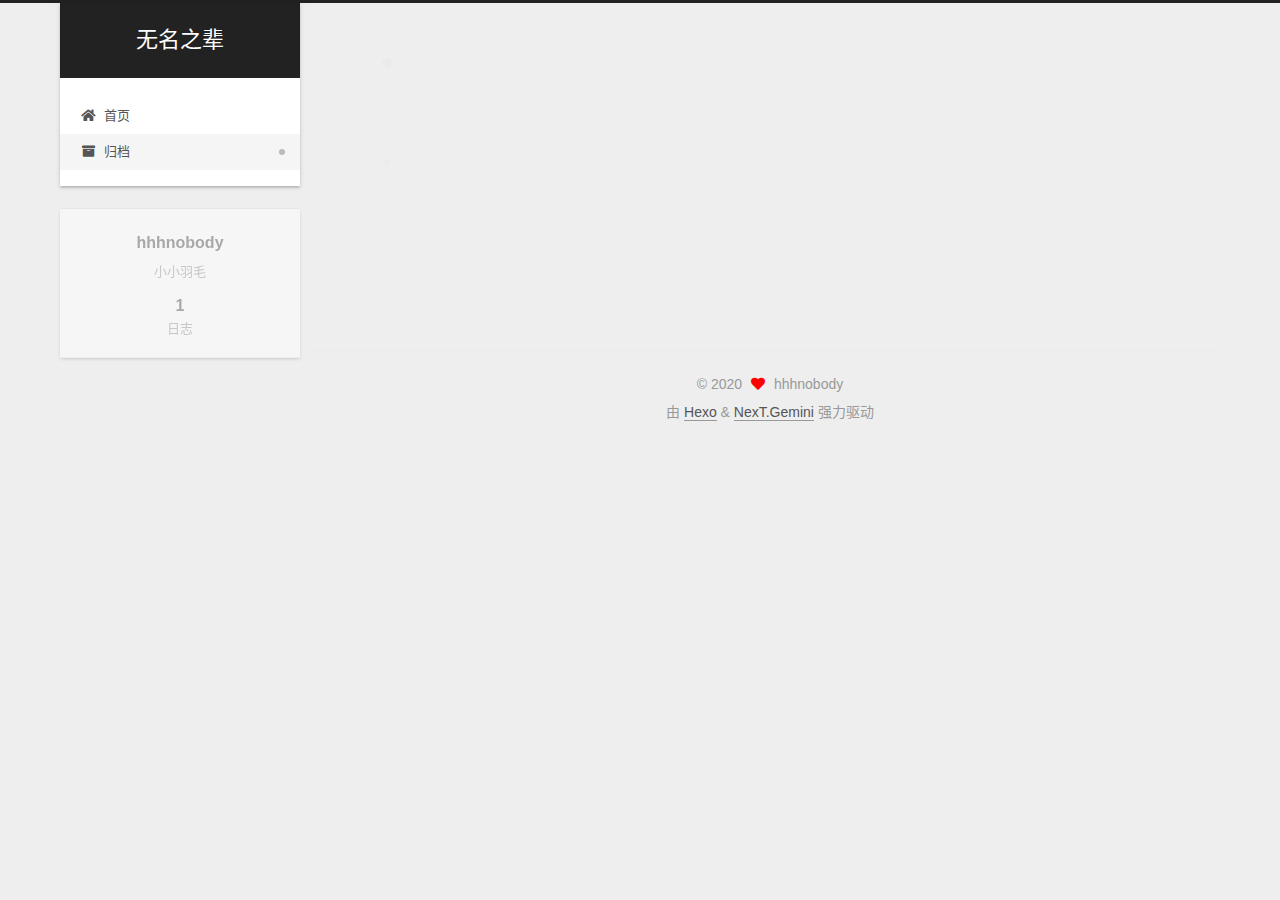
==== commit 3b1fde7d: "Site updated: 2020-12-09 17:10:53" ====
--- a/archives/index.html
+++ b/archives/index.html
@@ -17,13 +17,15 @@
 
 <script id="hexo-configurations">
     var NexT = window.NexT || {};
-    var CONFIG = {"hostname":"example.com","root":"/","scheme":"Muse","version":"7.8.0","exturl":false,"sidebar":{"position":"left","display":"post","padding":18,"offset":12,"onmobile":false},"copycode":{"enable":false,"show_result":false,"style":null},"back2top":{"enable":true,"sidebar":false,"scrollpercent":false},"bookmark":{"enable":false,"color":"#222","save":"auto"},"fancybox":false,"mediumzoom":false,"lazyload":false,"pangu":false,"comments":{"style":"tabs","active":null,"storage":true,"lazyload":false,"nav":null},"algolia":{"hits":{"per_page":10},"labels":{"input_placeholder":"Search for Posts","hits_empty":"We didn't find any results for the search: ${query}","hits_stats":"${hits} results found in ${time} ms"}},"localsearch":{"enable":false,"trigger":"auto","top_n_per_article":1,"unescape":false,"preload":false},"motion":{"enable":true,"async":false,"transition":{"post_block":"fadeIn","post_header":"slideDownIn","post_body":"slideDownIn","coll_header":"slideLeftIn","sidebar":"slideUpIn"}}};
+    var CONFIG = {"hostname":"example.com","root":"/","scheme":"Gemini","version":"7.8.0","exturl":false,"sidebar":{"position":"left","display":"post","padding":18,"offset":12,"onmobile":false},"copycode":{"enable":false,"show_result":false,"style":null},"back2top":{"enable":true,"sidebar":false,"scrollpercent":false},"bookmark":{"enable":false,"color":"#222","save":"auto"},"fancybox":false,"mediumzoom":false,"lazyload":false,"pangu":false,"comments":{"style":"tabs","active":null,"storage":true,"lazyload":false,"nav":null},"algolia":{"hits":{"per_page":10},"labels":{"input_placeholder":"Search for Posts","hits_empty":"We didn't find any results for the search: ${query}","hits_stats":"${hits} results found in ${time} ms"}},"localsearch":{"enable":false,"trigger":"auto","top_n_per_article":1,"unescape":false,"preload":false},"motion":{"enable":true,"async":false,"transition":{"post_block":"fadeIn","post_header":"slideDownIn","post_body":"slideDownIn","coll_header":"slideLeftIn","sidebar":"slideUpIn"}}};
   </script>
 
-  <meta property="og:type" content="website">
+  <meta name="description" content="小小羽毛">
+<meta property="og:type" content="website">
 <meta property="og:title" content="无名之辈">
 <meta property="og:url" content="http://example.com/archives/index.html">
 <meta property="og:site_name" content="无名之辈">
+<meta property="og:description" content="小小羽毛">
 <meta property="og:locale" content="zh_CN">
 <meta property="article:author" content="hhhnobody">
 <meta name="twitter:card" content="summary">
@@ -241,7 +243,7 @@
       <div class="site-overview-wrap sidebar-panel">
         <div class="site-author motion-element" itemprop="author" itemscope itemtype="http://schema.org/Person">
   <p class="site-author-name" itemprop="name">hhhnobody</p>
-  <div class="site-description" itemprop="description"></div>
+  <div class="site-description" itemprop="description">小小羽毛</div>
 </div>
 <div class="site-state-wrap motion-element">
   <nav class="site-state">
@@ -282,7 +284,7 @@
   </span>
   <span class="author" itemprop="copyrightHolder">hhhnobody</span>
 </div>
-  <div class="powered-by">由 <a href="https://hexo.io/" class="theme-link" rel="noopener" target="_blank">Hexo</a> & <a href="https://muse.theme-next.org/" class="theme-link" rel="noopener" target="_blank">NexT.Muse</a> 强力驱动
+  <div class="powered-by">由 <a href="https://hexo.io/" class="theme-link" rel="noopener" target="_blank">Hexo</a> & <a href="https://theme-next.org/" class="theme-link" rel="noopener" target="_blank">NexT.Gemini</a> 强力驱动
   </div>
 
         
@@ -308,7 +310,7 @@
 <script src="/js/motion.js"></script>
 
 
-<script src="/js/schemes/muse.js"></script>
+<script src="/js/schemes/pisces.js"></script>
 
 
 <script src="/js/next-boot.js"></script>
--- a/css/main.css
+++ b/css/main.css
@@ -1,5 +1,5 @@
 :root {
-  --body-bg-color: #fff;
+  --body-bg-color: #eee;
   --content-bg-color: #fff;
   --card-bg-color: #f5f5f5;
   --text-color: #555;
@@ -11,11 +11,11 @@
   --table-row-odd-bg-color: #f9f9f9;
   --table-row-hover-bg-color: #f5f5f5;
   --menu-item-bg-color: #f5f5f5;
-  --btn-default-bg: #222;
-  --btn-default-color: #fff;
-  --btn-default-border-color: #222;
-  --btn-default-hover-bg: #fff;
-  --btn-default-hover-color: #222;
+  --btn-default-bg: #fff;
+  --btn-default-color: #555;
+  --btn-default-border-color: #555;
+  --btn-default-hover-bg: #222;
+  --btn-default-hover-color: #fff;
   --btn-default-hover-border-color: #222;
 }
 html {
@@ -314,7 +314,7 @@
 .btn {
   background: var(--btn-default-bg);
   border: 2px solid var(--btn-default-border-color);
-  border-radius: 0;
+  border-radius: 2px;
   color: var(--btn-default-color);
   display: inline-block;
   font-size: 0.875em;
@@ -921,16 +921,16 @@
 }
 .main-inner {
   margin: 0 auto;
-  width: 700px;
+  width: calc(100% - 20px);
 }
 @media (min-width: 1200px) {
   .main-inner {
-    width: 800px;
+    width: 1160px;
   }
 }
 @media (min-width: 1600px) {
   .main-inner {
-    width: 900px;
+    width: 73%;
   }
 }
 @media (max-width: 767px) {
@@ -943,16 +943,16 @@
 }
 .header-inner {
   margin: 0 auto;
-  width: 700px;
+  width: calc(100% - 20px);
 }
 @media (min-width: 1200px) {
   .header-inner {
-    width: 800px;
+    width: 1160px;
   }
 }
 @media (min-width: 1600px) {
   .header-inner {
-    width: 900px;
+    width: 73%;
   }
 }
 .site-brand-container {
@@ -991,7 +991,7 @@
   margin: 0;
 }
 .site-subtitle {
-  color: #999;
+  color: #ddd;
   font-size: 0.8125em;
   margin: 10px 0;
 }
@@ -1136,22 +1136,22 @@
   display: inline-block;
 }
 .site-author-image {
-  border: 2px solid #333;
+  border: 1px solid #eee;
   display: block;
   margin: 0 auto;
-  max-width: 96px;
+  max-width: 120px;
   padding: 2px;
 }
 .site-author-name {
-  color: #f5f5f5;
-  font-weight: normal;
-  margin: 5px 0 0;
+  color: var(--text-color);
+  font-weight: 600;
+  margin: 0;
   text-align: center;
 }
 .site-description {
   color: #999;
-  font-size: 1em;
-  margin-top: 5px;
+  font-size: 0.8125em;
+  margin-top: 0;
   text-align: center;
 }
 .links-of-author {
@@ -1168,7 +1168,7 @@
 }
 .links-of-author a::before,
 .links-of-author span.exturl::before {
-  background: #e2fffc;
+  background: #951dff;
   border-radius: 50%;
   content: ' ';
   display: inline-block;
@@ -1246,7 +1246,7 @@
 }
 .sidebar-nav li {
   border-bottom: 1px solid transparent;
-  color: #666;
+  color: var(--text-color);
   cursor: pointer;
   display: inline-block;
   font-size: 0.875em;
@@ -1255,14 +1255,14 @@
   margin-left: 10px;
 }
 .sidebar-nav li:hover {
-  color: #f5f5f5;
+  color: #fc6423;
 }
 .sidebar-nav .sidebar-nav-active {
-  border-bottom-color: #87daff;
-  color: #87daff;
+  border-bottom-color: #fc6423;
+  color: #fc6423;
 }
 .sidebar-nav .sidebar-nav-active:hover {
-  color: #87daff;
+  color: #fc6423;
 }
 .sidebar-panel {
   display: none;
@@ -1291,7 +1291,7 @@
   }
 }
 .sidebar-toggle:hover .toggle-line {
-  background: #87daff;
+  background: #fc6423;
 }
 .post-toc {
   font-size: 0.875em;
@@ -1330,14 +1330,14 @@
   display: block;
 }
 .post-toc .nav .active > a {
-  border-bottom-color: #87daff;
-  color: #87daff;
+  border-bottom-color: #fc6423;
+  color: #fc6423;
 }
 .post-toc .nav .active-current > a {
-  color: #87daff;
+  color: #fc6423;
 }
 .post-toc .nav .active-current > a:hover {
-  color: #87daff;
+  color: #fc6423;
 }
 .site-state {
   display: flex;
@@ -1352,20 +1352,20 @@
   padding: 0 15px;
 }
 .site-state-item:not(:first-child) {
-  border-left: 1px solid #333;
+  border-left: 1px solid #eee;
 }
 .site-state-item a {
   border-bottom: none;
 }
 .site-state-item-count {
   display: block;
-  font-size: 1.25em;
+  font-size: 1em;
   font-weight: 600;
   text-align: center;
 }
 .site-state-item-name {
-  color: inherit;
-  font-size: 0.875em;
+  color: #999;
+  font-size: 0.8125em;
 }
 .footer {
   color: #999;
@@ -1382,16 +1382,16 @@
   box-sizing: border-box;
   margin: 0 auto;
   text-align: center;
-  width: 700px;
+  width: calc(100% - 20px);
 }
 @media (min-width: 1200px) {
   .footer-inner {
-    width: 800px;
+    width: 1160px;
   }
 }
 @media (min-width: 1600px) {
   .footer-inner {
-    width: 900px;
+    width: 73%;
   }
 }
 .languages {
@@ -1489,7 +1489,7 @@
   color: #fff;
   cursor: pointer;
   left: 30px;
-  opacity: 1;
+  opacity: 0.6;
   padding: 0 6px;
   position: fixed;
   transition-property: bottom;
@@ -1500,10 +1500,10 @@
   display: none;
 }
 .back-to-top:hover {
-  color: #87daff;
+  color: #fc6423;
 }
 .back-to-top.back-to-top-on {
-  bottom: 19px;
+  bottom: 30px;
 }
 @media (max-width: 991px) {
   .back-to-top {
@@ -2141,151 +2141,425 @@
 .tag-cloud a:hover {
   color: var(--link-hover-color) !important;
 }
-@media (max-width: 767px) {
-  .header-inner,
-  .main-inner,
+.header {
+  margin: 0 auto;
+  position: relative;
+  width: calc(100% - 20px);
+}
+@media (min-width: 1200px) {
+  .header {
+    width: 1160px;
+  }
+}
+@media (min-width: 1600px) {
+  .header {
+    width: 73%;
+  }
+}
+@media (max-width: 991px) {
+  .header {
+    width: auto;
+  }
+}
+.header-inner {
+  background: var(--content-bg-color);
+  border-radius: initial;
+  box-shadow: 0 2px 2px 0 rgba(0,0,0,0.12), 0 3px 1px -2px rgba(0,0,0,0.06), 0 1px 5px 0 rgba(0,0,0,0.12);
+  overflow: hidden;
+  padding: 0;
+  position: absolute;
+  top: 0;
+  width: 240px;
+}
+@media (min-width: 1200px) {
+  .header-inner {
+    width: 240px;
+  }
+}
+@media (max-width: 991px) {
+  .header-inner {
+    border-radius: initial;
+    position: relative;
+    width: auto;
+  }
+}
+.main-inner {
+  align-items: flex-start;
+  display: flex;
+  justify-content: space-between;
+  flex-direction: row-reverse;
+}
+@media (max-width: 991px) {
+  .main-inner {
+    width: auto;
+  }
+}
+.content-wrap {
+  background: var(--content-bg-color);
+  border-radius: initial;
+  box-shadow: 0 2px 2px 0 rgba(0,0,0,0.12), 0 3px 1px -2px rgba(0,0,0,0.06), 0 1px 5px 0 rgba(0,0,0,0.12);
+  box-sizing: border-box;
+  padding: 40px;
+  width: calc(100% - 252px);
+}
+@media (max-width: 991px) {
+  .content-wrap {
+    border-radius: initial;
+    padding: 20px;
+    width: 100%;
+  }
+}
+.footer-inner {
+  padding-left: 260px;
+}
+.back-to-top {
+  left: auto;
+  right: 30px;
+}
+@media (max-width: 991px) {
+  .back-to-top {
+    right: 20px;
+  }
+}
+@media (max-width: 991px) {
   .footer-inner {
+    padding-left: 0;
+    padding-right: 0;
     width: auto;
   }
 }
-.header-inner {
-  padding-top: 100px;
-}
-@media (max-width: 767px) {
-  .header-inner {
-    padding-top: 50px;
-  }
-}
-.main-inner {
-  padding-bottom: 60px;
-}
-.content {
-  padding-top: 70px;
-}
-@media (max-width: 767px) {
-  .content {
-    padding-top: 35px;
-  }
-}
-embed {
+.site-brand-container {
+  background: #222;
+}
+@media (max-width: 991px) {
+  .site-brand-container {
+    box-shadow: 0 0 16px rgba(0,0,0,0.5);
+  }
+}
+.site-meta {
+  padding: 20px 0;
+}
+.brand {
+  padding: 0;
+}
+.site-subtitle {
+  margin: 10px 10px 0;
+}
+.custom-logo-image {
+  margin-top: 20px;
+}
+@media (max-width: 991px) {
+  .custom-logo-image {
+    display: none;
+  }
+}
+@media (min-width: 768px) and (max-width: 991px) {
+  .site-nav-toggle,
+  .site-nav-right {
+    display: flex;
+    flex-direction: column;
+    justify-content: center;
+  }
+}
+.site-nav-toggle .toggle,
+.site-nav-right .toggle {
+  color: #fff;
+}
+.site-nav-toggle .toggle .toggle-line,
+.site-nav-right .toggle .toggle-line {
+  background: #fff;
+}
+@media (min-width: 768px) and (max-width: 991px) {
+  .site-nav {
+    display: none;
+  }
+}
+.menu .menu-item {
   display: block;
-  margin: 0 auto 25px auto;
-}
-.custom-logo .site-meta-headline {
-  text-align: center;
-}
-.custom-logo .site-title {
-  color: #222;
-  margin: 10px auto 0;
-}
-.custom-logo .site-title a {
-  border: 0;
-}
-.custom-logo-image {
-  background: #fff;
-  margin: 0 auto;
-  max-width: 150px;
-  padding: 5px;
-}
-.brand {
-  background: var(--btn-default-bg);
-}
-@media (max-width: 767px) {
-  .site-nav {
-    border-bottom: 1px solid #ddd;
-    border-top: 1px solid #ddd;
-    left: 0;
-    margin: 0;
-    padding: 0;
-    width: 100%;
-  }
-}
-@media (max-width: 767px) {
-  .menu {
-    text-align: left;
-  }
-}
-.menu-item-active a,
-.menu .menu-item a:hover,
-.menu .menu-item span.exturl:hover {
-  background: transparent;
-  border-bottom: 1px solid var(--link-hover-color) !important;
-}
-@media (max-width: 767px) {
-  .menu-item-active a,
-  .menu .menu-item a:hover,
-  .menu .menu-item span.exturl:hover {
-    border-bottom: 1px dotted #ddd !important;
-  }
-}
-@media (max-width: 767px) {
-  .menu .menu-item {
-    margin: 0 10px;
-  }
+  margin: 0;
 }
 .menu .menu-item a,
 .menu .menu-item span.exturl {
-  border-bottom: 1px solid transparent;
-}
-@media (max-width: 767px) {
-  .menu .menu-item a,
-  .menu .menu-item span.exturl {
-    padding: 5px 10px;
-  }
-}
-@media (min-width: 768px) {
-  .menu .menu-item .fa,
-  .menu .menu-item .fab,
-  .menu .menu-item .far,
-  .menu .menu-item .fas {
-    display: block;
-    line-height: 2;
-    margin-right: 0;
-    width: 100%;
+  padding: 5px 20px;
+  position: relative;
+  text-align: left;
+  transition-property: background-color;
+}
+@media (max-width: 991px) {
+  .menu .menu-item.menu-item-search {
+    display: none;
   }
 }
 .menu .menu-item .badge {
-  background: #eee;
-  padding: 1px 4px;
+  background: #ccc;
+  border-radius: 10px;
+  color: #fff;
+  float: right;
+  padding: 2px 5px;
+  text-shadow: 1px 1px 0 rgba(0,0,0,0.1);
+  vertical-align: middle;
+}
+.main-menu .menu-item-active a::after {
+  background: #bbb;
+  border-radius: 50%;
+  content: ' ';
+  height: 6px;
+  margin-top: -3px;
+  position: absolute;
+  right: 15px;
+  top: 50%;
+  width: 6px;
 }
 .sub-menu {
-  margin: 10px 0;
+  background: var(--content-bg-color);
+  border-bottom: 1px solid #ddd;
+  margin: 0;
+  padding: 6px 0;
 }
 .sub-menu .menu-item {
   display: inline-block;
 }
+.sub-menu .menu-item a,
+.sub-menu .menu-item span.exturl {
+  background: transparent;
+  margin: 5px 10px;
+  padding: initial;
+}
+.sub-menu .menu-item a:hover,
+.sub-menu .menu-item span.exturl:hover {
+  background: transparent;
+  color: #fc6423;
+}
+.sub-menu .menu-item-active a {
+  border-bottom-color: #fc6423;
+  color: #fc6423;
+}
+.sub-menu .menu-item-active a:hover {
+  border-bottom-color: #fc6423;
+}
 .sidebar {
-  left: -320px;
-}
-.sidebar.sidebar-active {
-  left: 0;
-}
-.sidebar {
-  width: 320px;
-  z-index: 1200;
-  transition-delay: 0s;
-  transition-duration: 0.2s;
-  transition-timing-function: ease-out;
-}
-.sidebar a,
-.sidebar span.exturl {
-  border-bottom-color: #555;
-  color: #999;
-}
-.sidebar a:hover,
-.sidebar span.exturl:hover {
-  border-bottom-color: #eee;
-  color: #eee;
-}
-.links-of-blogroll-item {
-  padding: 2px 10px;
-}
-.links-of-blogroll-item a,
-.links-of-blogroll-item span.exturl {
+  background: var(--body-bg-color);
+  box-shadow: none;
+  margin-top: 100%;
+  position: static;
+  width: 240px;
+}
+@media (max-width: 991px) {
+  .sidebar {
+    display: none;
+  }
+}
+.sidebar-toggle {
+  display: none;
+}
+.sidebar-inner {
+  background: var(--content-bg-color);
+  border-radius: initial;
+  box-shadow: 0 2px 2px 0 rgba(0,0,0,0.12), 0 3px 1px -2px rgba(0,0,0,0.06), 0 1px 5px 0 rgba(0,0,0,0.12), 0 -1px 0.5px 0 rgba(0,0,0,0.09);
+  box-sizing: border-box;
+  color: var(--text-color);
+  width: 240px;
+  opacity: 0;
+}
+.sidebar-inner.affix {
+  position: fixed;
+  top: 12px;
+}
+.sidebar-inner.affix-bottom {
+  position: absolute;
+}
+.site-state-item {
+  padding: 0 10px;
+}
+.sidebar-button {
+  border-bottom: 1px dotted #ccc;
+  border-top: 1px dotted #ccc;
+  margin-top: 10px;
+  text-align: center;
+}
+.sidebar-button a {
+  border: 0;
+  color: #fc6423;
+  display: block;
+}
+.sidebar-button a:hover {
+  background: none;
+  border: 0;
+  color: #e34603;
+}
+.sidebar-button a:hover .fa,
+.sidebar-button a:hover .fab,
+.sidebar-button a:hover .far,
+.sidebar-button a:hover .fas {
+  color: #e34603;
+}
+.links-of-author {
+  display: flex;
+  flex-wrap: wrap;
+  margin-top: 10px;
+  justify-content: center;
+}
+.links-of-author-item {
+  margin: 5px 0 0;
+  width: 50%;
+}
+.links-of-author-item a,
+.links-of-author-item span.exturl {
   box-sizing: border-box;
   display: inline-block;
-  max-width: 280px;
+  margin-bottom: 0;
+  margin-right: 0;
+  max-width: 216px;
   overflow: hidden;
+  padding: 0 5px;
   text-overflow: ellipsis;
   white-space: nowrap;
 }
+.links-of-author-item a,
+.links-of-author-item span.exturl {
+  border-bottom: none;
+  display: block;
+  text-decoration: none;
+}
+.links-of-author-item a::before,
+.links-of-author-item span.exturl::before {
+  display: none;
+}
+.links-of-author-item a:hover,
+.links-of-author-item span.exturl:hover {
+  background: var(--body-bg-color);
+  border-radius: 4px;
+}
+.links-of-author-item .fa,
+.links-of-author-item .fab,
+.links-of-author-item .far,
+.links-of-author-item .fas {
+  margin-right: 2px;
+}
+.links-of-blogroll-item {
+  padding: 0;
+}
+.content-wrap {
+  background: initial;
+  box-shadow: initial;
+  padding: initial;
+}
+.post-block {
+  background: var(--content-bg-color);
+  border-radius: initial;
+  box-shadow: 0 2px 2px 0 rgba(0,0,0,0.12), 0 3px 1px -2px rgba(0,0,0,0.06), 0 1px 5px 0 rgba(0,0,0,0.12);
+  padding: 40px;
+}
+.post-block + .post-block {
+  border-radius: initial;
+  box-shadow: 0 2px 2px 0 rgba(0,0,0,0.12), 0 3px 1px -2px rgba(0,0,0,0.06), 0 1px 5px 0 rgba(0,0,0,0.12), 0 -1px 0.5px 0 rgba(0,0,0,0.09);
+  margin-top: 12px;
+}
+.comments {
+  background: var(--content-bg-color);
+  border-radius: initial;
+  box-shadow: 0 2px 2px 0 rgba(0,0,0,0.12), 0 3px 1px -2px rgba(0,0,0,0.06), 0 1px 5px 0 rgba(0,0,0,0.12), 0 -1px 0.5px 0 rgba(0,0,0,0.09);
+  margin-top: 12px;
+  padding: 40px;
+}
+.tabs-comment {
+  margin-top: 1em;
+}
+.content {
+  padding-top: initial;
+}
+.post-eof {
+  display: none;
+}
+.pagination {
+  background: var(--content-bg-color);
+  border-radius: initial;
+  border-top: initial;
+  box-shadow: 0 2px 2px 0 rgba(0,0,0,0.12), 0 3px 1px -2px rgba(0,0,0,0.06), 0 1px 5px 0 rgba(0,0,0,0.12), 0 -1px 0.5px 0 rgba(0,0,0,0.09);
+  margin: 12px 0 0;
+  padding: 10px 0 10px;
+}
+.pagination .prev,
+.pagination .next,
+.pagination .page-number {
+  margin-bottom: initial;
+  top: initial;
+}
+.main {
+  padding-bottom: initial;
+}
+.footer {
+  bottom: auto;
+}
+.sub-menu {
+  border-bottom: initial;
+  box-shadow: 0 2px 2px 0 rgba(0,0,0,0.12), 0 3px 1px -2px rgba(0,0,0,0.06), 0 1px 5px 0 rgba(0,0,0,0.12);
+}
+.sub-menu + .content .post-block {
+  box-shadow: 0 2px 2px 0 rgba(0,0,0,0.12), 0 3px 1px -2px rgba(0,0,0,0.06), 0 1px 5px 0 rgba(0,0,0,0.12), 0 -1px 0.5px 0 rgba(0,0,0,0.09);
+  margin-top: 12px;
+}
+@media (min-width: 768px) and (max-width: 991px) {
+  .sub-menu + .content .post-block {
+    margin-top: 10px;
+  }
+}
+@media (max-width: 767px) {
+  .sub-menu + .content .post-block {
+    margin-top: 8px;
+  }
+}
+.post-body h1,
+.post-body h2 {
+  border-bottom: 1px solid #eee;
+}
+.post-body h3 {
+  border-bottom: 1px dotted #eee;
+}
+@media (min-width: 768px) and (max-width: 991px) {
+  .content-wrap {
+    padding: 10px;
+  }
+  .posts-expand .post-button {
+    margin-top: 20px;
+  }
+  .post-block {
+    border-radius: initial;
+    box-shadow: 0 2px 2px 0 rgba(0,0,0,0.12), 0 3px 1px -2px rgba(0,0,0,0.06), 0 1px 5px 0 rgba(0,0,0,0.12), 0 -1px 0.5px 0 rgba(0,0,0,0.09);
+    padding: 20px;
+  }
+  .post-block + .post-block {
+    margin-top: 10px;
+  }
+  .comments {
+    margin-top: 10px;
+    padding: 10px 20px;
+  }
+  .pagination {
+    margin: 10px 0 0;
+  }
+}
+@media (max-width: 767px) {
+  .content-wrap {
+    padding: 8px;
+  }
+  .posts-expand .post-button {
+    margin: 12px 0;
+  }
+  .post-block {
+    border-radius: initial;
+    box-shadow: 0 2px 2px 0 rgba(0,0,0,0.12), 0 3px 1px -2px rgba(0,0,0,0.06), 0 1px 5px 0 rgba(0,0,0,0.12), 0 -1px 0.5px 0 rgba(0,0,0,0.09);
+    min-height: auto;
+    padding: 12px;
+  }
+  .post-block + .post-block {
+    margin-top: 8px;
+  }
+  .comments {
+    margin-top: 8px;
+    padding: 10px 12px;
+  }
+  .pagination {
+    margin: 8px 0 0;
+  }
+}
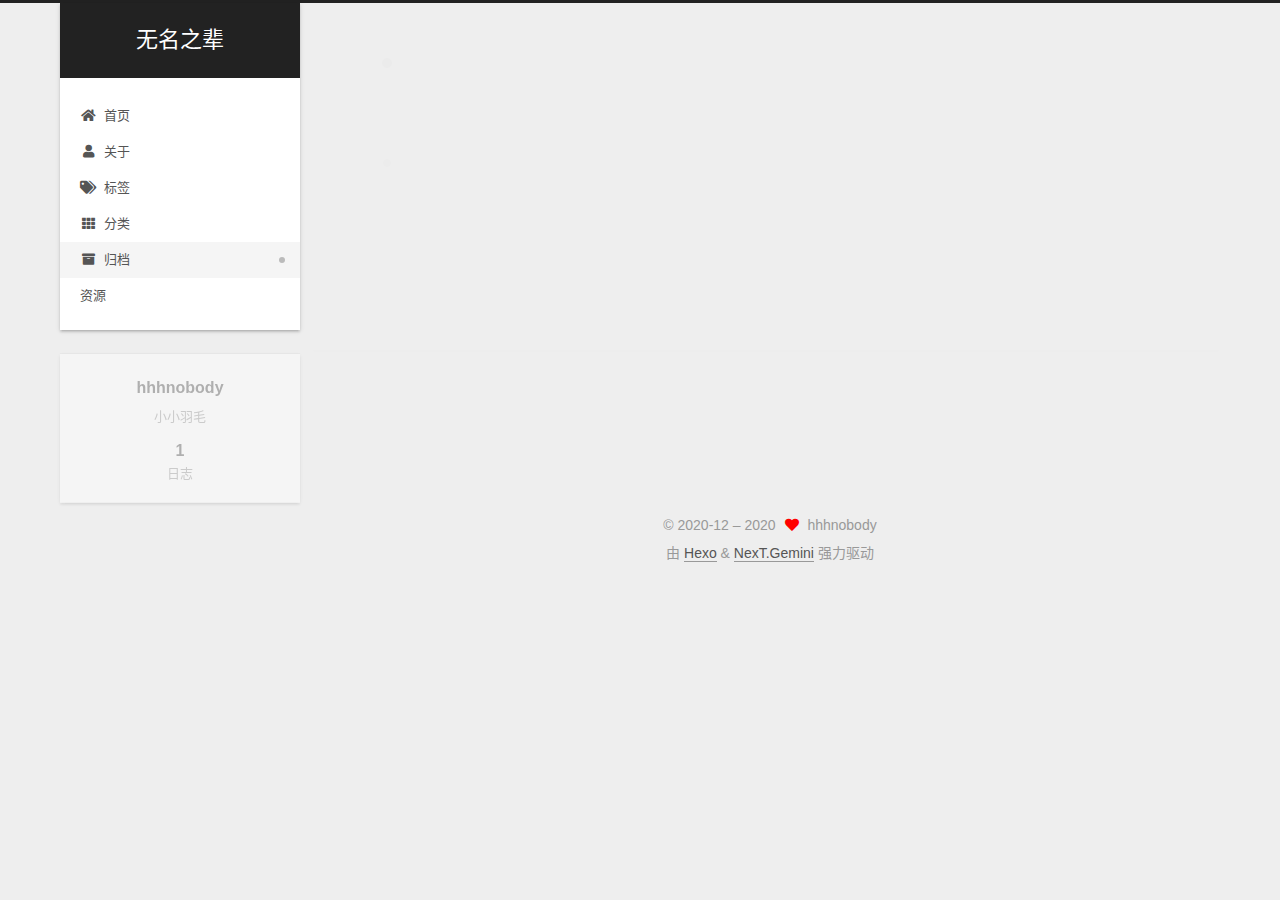
==== commit b0c35c72: "Site updated: 2020-12-09 17:34:57" ====
--- a/archives/index.html
+++ b/archives/index.html
@@ -115,9 +115,29 @@
     <a href="/" rel="section"><i class="fa fa-home fa-fw"></i>首页</a>
 
   </li>
+        <li class="menu-item menu-item-about">
+
+    <a href="/about/" rel="section"><i class="fa fa-user fa-fw"></i>关于</a>
+
+  </li>
+        <li class="menu-item menu-item-tags">
+
+    <a href="/tags/" rel="section"><i class="fa fa-tags fa-fw"></i>标签</a>
+
+  </li>
+        <li class="menu-item menu-item-categories">
+
+    <a href="/categories/" rel="section"><i class="fa fa-th fa-fw"></i>分类</a>
+
+  </li>
         <li class="menu-item menu-item-archives">
 
     <a href="/archives/" rel="section"><i class="fa fa-archive fa-fw"></i>归档</a>
+
+  </li>
+        <li class="menu-item menu-item-resources">
+
+    <a href="/resources/" rel="section"><i class="download fa-fw"></i>资源</a>
 
   </li>
   </ul>
@@ -277,7 +297,7 @@
 
 <div class="copyright">
   
-  &copy; 
+  &copy; 2020-12 – 
   <span itemprop="copyrightYear">2020</span>
   <span class="with-love">
     <i class="fa fa-heart"></i>
--- a/css/main.css
+++ b/css/main.css
@@ -1168,7 +1168,7 @@
 }
 .links-of-author a::before,
 .links-of-author span.exturl::before {
-  background: #951dff;
+  background: #e95755;
   border-radius: 50%;
   content: ' ';
   display: inline-block;
